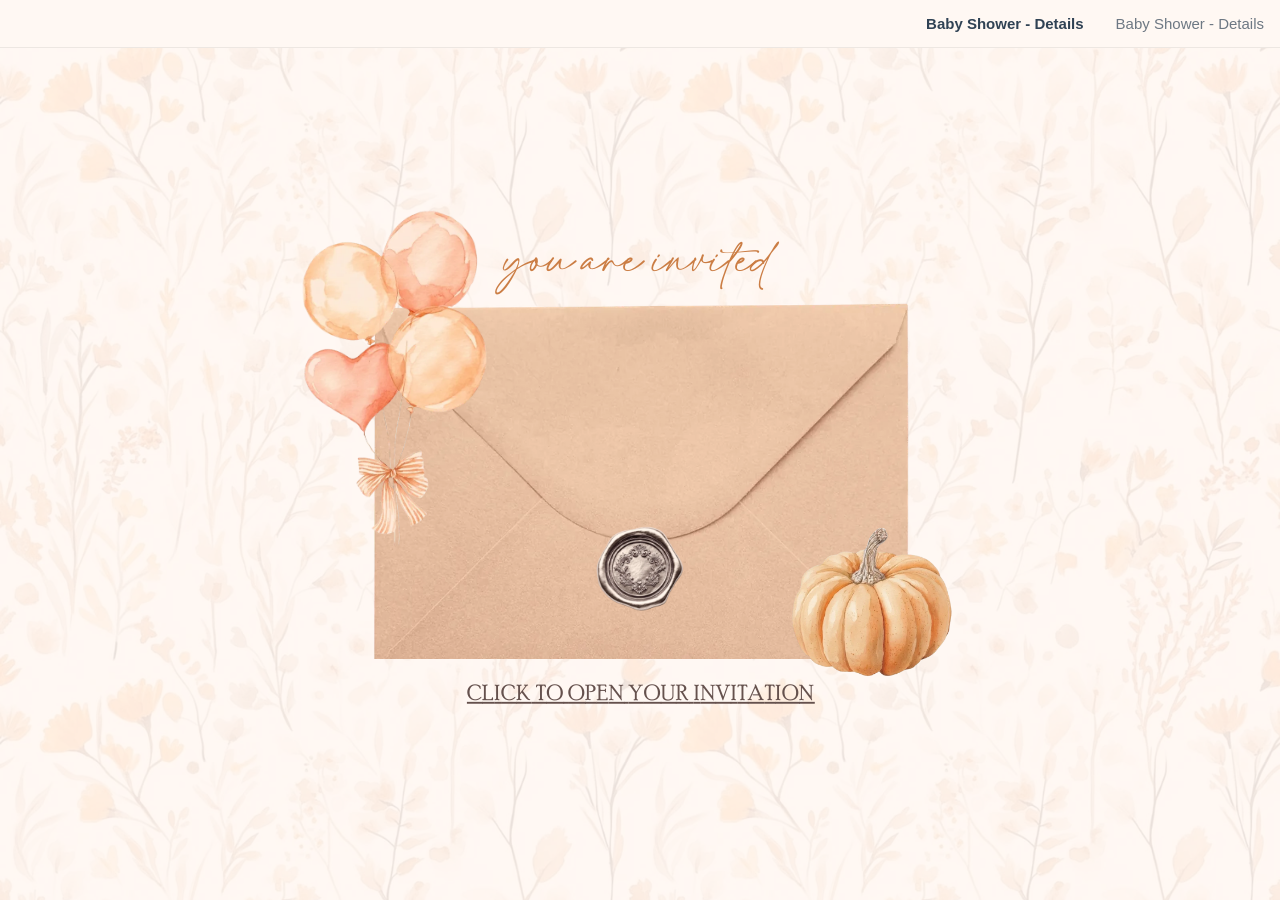
==== docs/baby-shower---details/index.html @ 25850e71 "Add self-hosted baby shower invite Static mirror of the Canva site, served from docs/ for GitHub Pag" ====
<!DOCTYPE html><html dir="ltr" lang="en" class="x-default-marker theme light classic x6brqfx x1yowkxt x19aimcq"><head><base href="../"><meta charset="utf-8"><title>Baby Shower - Details</title><meta name="app-name" content="export_website"/><meta name="build-version" content="500ca459d8d01e7590dbabec601bf9f5c8e6bdf1"/><meta name="build-release-name" content="20260820-23-500ca45"/><meta name="build-deployment-group" content="STABLE"/><meta name="viewport" content="width=device-width, initial-scale=1"><link href="_assets/acd63f635005832a.ltr.css" rel="stylesheet" integrity="sha512-QgDigJCfhQj65MSlaU1P/VemfzBLKkk+6ahr9y4tYtAR3T2nGmsw78jPq9HTZWpMby/q4lXwyQBRx/TDUc7kNQ==" crossorigin="anonymous"><link href="_assets/static_font_4.ltr.css" rel="stylesheet"><link href="_assets/d105451d07bf2055.runtime.js" rel="preload" as="script" crossorigin="anonymous" integrity="sha512-wRUWnZiLycyhO7qn0qrYxHeyLHwz5JadojsSnPGPlUNr213LH5rLWLmWm41vAhKdg6tF9+sAFKAA/bLR4vyXNw==" nonce="89d6a2b1-b1df-483b-be1b-7c624292c8c7"><link href="_assets/e6d9690df7022fb8.s4le6a.vendor.js" rel="preload" as="script" crossorigin="anonymous" integrity="sha512-CKTxAr+UOPx/MOoLT6ihX3xz5G6jP2q86jBMqT60c6kT+RnlKpA2RqUTjFa43m3XjRKkVQ3yGAwtSjfbxN0v2Q==" nonce="89d6a2b1-b1df-483b-be1b-7c624292c8c7"><link href="_assets/125ffa419580c0dd.vendor.js" rel="preload" as="script" crossorigin="anonymous" integrity="sha512-NsS28if6lqMJxaDwYnYZpDjxR3jMxktJc37xmRoxt8YHtCmtSBUWKAFw4uwiUGU1F+x9mT28WDMysdx0iHdJbA==" nonce="89d6a2b1-b1df-483b-be1b-7c624292c8c7"><link href="_assets/d14ee29a82318d1f.strings.js" rel="preload" as="script" crossorigin="anonymous" integrity="sha512-txiOpK2SBuTH9z87vEcuet8Ed2FWiIIXr56Ah/08j0OHQHk5W46cg/y5MxevEB1eQ1B3ZDSTPhLEH1ZRAQPU1g==" nonce="89d6a2b1-b1df-483b-be1b-7c624292c8c7"><link href="_assets/821b0fad4d706dd5.en.js" rel="preload" as="script" crossorigin="anonymous" integrity="sha512-OwD3gFedJGWi83TW+g8O37ODZQojE8Va5TqBjfpieT9PBHJoa/DtyzEXSVWChti1JByUhj5Yt8VctCtpMnjO8A==" nonce="89d6a2b1-b1df-483b-be1b-7c624292c8c7"><link href="_assets/5377dc2b9a1a1e37.js" rel="preload" as="script" crossorigin="anonymous" integrity="sha512-A6RAPfxGHLQe8QbNNgUe/f08e+DgvqV9MEEIVqkI9dmGmun9+1l/H2SyTQQVJe2eu0o5eZSCUCl9YZQEArNmtA==" nonce="89d6a2b1-b1df-483b-be1b-7c624292c8c7"><meta name="referrer" content="strict-origin-when-cross-origin"><meta property="og:title" content="Baby Shower - Details"><meta property="og:type" content="website"><link rel="shortcut icon" href="_assets/images/2d0b56e7e51cf11036ad8734bdb67e2d.png"><link rel="icon" href="_assets/images/e53c4bd8da5e491d9ab09e7cf0daf874.png" sizes="192x192"><link rel="apple-touch-icon" href="_assets/images/725b756a69a7d4c235070e51acd85560.png" sizes="180x180"><script nonce="89d6a2b1-b1df-483b-be1b-7c624292c8c7">window['__canva_website_bootstrap__'] = JSON.parse('{"A":"DAHRRnP2rHs","B":"eyJhbGciOiJkaXIiLCJlbmMiOiJBMjU2R0NNIiwia2lkIjoia2lkLTE3Nzg0NzAzNjEzOTQifQ..2yxfiLTBWwEML_5W.qm-2hS29lpz5TBvXkpZ0xm0xFbCnRbpQsZLqN9lm45HYV6x0X_euiQ5LFRGhKdgcXrUxJOrUbg.HXNuQMdtKKy8ZXgh-4aPdQ"}');</script><script nonce="89d6a2b1-b1df-483b-be1b-7c624292c8c7">
      document.addEventListener('contextmenu', (e) => {
        const isMedia = ['img', 'image', 'video', 'svg', 'picture'].some(
          tagName => tagName.localeCompare(e.target.tagName, undefined, { sensitivity: 'base' }) === 0,
        );
        isMedia && e.preventDefault();
      });
    </script><script nonce="89d6a2b1-b1df-483b-be1b-7c624292c8c7">
  const lang = navigator.language ? navigator.language : 'en';
  window.canva_installFooter = (container) => {
    if (!(container instanceof HTMLDivElement)) {
      return;
    }
    fetch('_footer?lang=' + encodeURIComponent(lang)).then(response => {
      if (response.status !== 200) {
        return;
      }
      response.text().then(footerStr => {
        container.innerHTML = '';
        const div = document.createElement('div');
        div.innerHTML = footerStr;
        for (const child of [...div.children]) {
          if (child.tagName.toLowerCase() !== 'script') {
            container.append(child);
          }
        }

        (() => { !function(){"use strict";const t={active:"active"},o={modalBackdrop:"modal_backdrop",termsAndConditionsModal:"modal",termsAndConditionsModalCloseButton:"form_close_initial",reportButton:"form_report",privacyPolicyModal:"privacy_policy_modal",privacyPolicyModalCloseButton:"form_close_privacy_policy",termsAndSupportFooterButton:"report_button",privacyPolicyFooterButton:"privacy_policy_button"};!function(){const c=document.getElementById(o.modalBackdrop);null!=c&&(function(c){const e=document.getElementById(o.termsAndConditionsModal),n=document.getElementById(o.termsAndConditionsModalCloseButton),l=document.getElementById(o.reportButton),i=document.getElementById(o.termsAndSupportFooterButton);if(null==e||null==n||null==l||null==i)return;l.onclick=()=>{const{origin:t,pathname:o}=window.location,c=t+o,e=l.dataset.reportUrl+encodeURIComponent(c);window.open(e)};const s=()=>{c.classList.remove(t.active),e.classList.remove(t.active),i.classList.remove(t.active),i.focus(),c.onclick=null};n.onclick=s,i.onclick=()=>{c.classList.add(t.active),c.onclick=s,e.classList.add(t.active),i.classList.add(t.active)}}(c),function(c){const e=document.getElementById(o.privacyPolicyModal),n=document.getElementById(o.privacyPolicyModalCloseButton),l=document.getElementById(o.privacyPolicyFooterButton);if(null==e||null==n||null==l)return;const i=()=>{c.classList.remove(t.active),e.classList.remove(t.active),l.classList.remove(t.active),l.focus(),c.onclick=null};n.onclick=i,l.onclick=()=>{c.classList.add(t.active),c.onclick=i,e.classList.add(t.active),l.classList.add(t.active)}}(c))}()}(); })();
      });
    });
  }
</script><script nonce="89d6a2b1-b1df-483b-be1b-7c624292c8c7">
    window.C_CAPTCHA_IMPLEMENTATION = 'RECAPTCHA';
</script><script nonce="89d6a2b1-b1df-483b-be1b-7c624292c8c7">
    window.C_CAPTCHA_KEY = '6LdpNmIrAAAAAHQVezN3pBAfDjQQ2qUpo881f24o';
</script></head><body><script nonce="89d6a2b1-b1df-483b-be1b-7c624292c8c7">(function () {var classList = document.documentElement.classList;if (classList.contains('adaptive') && window.matchMedia('(prefers-color-scheme: dark)').matches) {classList.remove.apply(classList, ["x6brqfx","x1yowkxt","x19aimcq"]);classList.add.apply(classList, ["xh8d450","x1yowkxt","xntwwlm"]);}document.documentElement.classList.replace('adaptive', window.matchMedia('(prefers-color-scheme: dark)').matches ? 'dark' : 'light');})();</script><div id="root"></div><script nonce="89d6a2b1-b1df-483b-be1b-7c624292c8c7">(function() {window['__canva_public_path__'] = '_assets\/'; window['bootstrap'] = JSON.parse('{"base":{"A?":"B","L":false,"N":false,"E":"500ca459d8d01e7590dbabec601bf9f5c8e6bdf1","j":"1724755","K":1787273975,"F":{"A?":"B"},"G":"CLIENT_FULL","I":"A","O":{"A?":"B"},"M":"/_online","U":[],"V":[],"a":{"K":"export_website","H":{}},"d":{"A":"wss://www.canva.com/_stream","B":{"F":"export_website"},"C":8388608},"b":{"A?":"H","C":{"a":"MOBILE_WEB"},"D":{"a":"MOBILE_WEB","c":"en"},"E":{},"P":[],"Q":[],"R":false,"S":false}},"page":{"A":{"B":{"A?":"A","A":"TAGcbLa0hys","B":1},"C":{"A":1366.0,"B":768.0,"C":"D"},"Q":[],"R":[],"P":"en","D":"Babyshower","E":"","F":[],"d":{},"G":{},"Y":{},"a":[],"b":[],"V":[],"W":[],"A":[{"A?":"j","Z":{"A?":"A","A":"TAGcbLa0hys","B":1},"a":"PBMSxjPGY8XqmzQ9","B":"Baby Shower - Details","R":false,"S":false,"U":false,"P":"0","Q":{},"v":"B","t":[{"A?":"i","a":"PB1SqkdXmCSpwvNP","R":false,"S":false,"U":false,"Q":{},"K":23,"W":[],"X":[],"H":[],"L":{},"C":{"A":1366.0,"B":813.0,"C":"D"},"D":{"A":true,"B":{"A":{"A?":"d","A":"MAHNf43MCvk","B":1},"B":{"A":-276.5,"B":0.0,"D":1366.0,"C":1366.0,"E":0.0},"E":0.9,"C":{}},"C":"#fff8f3","D":0.0,"F":false,"J":false,"G":false,"H":false},"r":[],"E":[{"A?":"I","A":228.09621901103114,"B":393.4161917331187,"D":579.1676165337628,"C":380.5766710308432,"E":0.0,"F":0.0,"BD":[],"BE":[],"BA":[],"BB":[],"Q":false,"S":false,"P":[],"5":{},"T":{},"W":{},"_":"LBqMHwMw6YZtmnRc","a":{"B":{"A":{"A?":"d","A":"MAHJQiAlcM4","B":1},"I":{"A?":"d","A":"MAHPWquIUAo","B":1},"B":{"A":-2.842170943040401E-14,"B":0.0,"D":579.1676165337628,"C":419.62560158423366,"E":0.0},"E":0.0,"C":{}},"D":0.0,"F":false,"J":false,"G":false,"H":false},"e":[]},{"A?":"I","A":466.7837396327395,"B":635.4920028657002,"D":95.0159942685988,"C":91.990007189981,"E":0.0,"F":0.0,"BD":[],"BE":[],"BA":[],"BB":[],"X":{"A?":"A"},"G":"#page-1","Q":false,"S":false,"P":[],"5":{},"T":{},"W":{},"_":"LBGw7cLMtd4BW5rt","a":{"B":{"A":{"A?":"d","A":"MAHJQgu48QM","B":1},"B":{"A":0.0,"B":0.0,"D":95.0159942685988,"C":91.990007189981,"E":0.0},"E":0.0,"C":{}},"D":0.0,"F":false,"J":false,"G":false,"H":false},"e":[]},{"A?":"K","A":169.92358298065346,"B":360.47579826660956,"D":645.0484034667809,"C":51.84172304251331,"E":0.0,"F":0.0,"BD":[],"BE":[],"BA":[],"BB":[],"Q":false,"S":false,"P":[],"5":{},"T":{},"W":{},"_":"LBlWVHsdx07p65pQ","a":{"A":[{"A?":"A","A":"you are invited\\n"}],"B":[{"A?":"A","A":{"color":{"B":"#cb7d44"},"fill-id":{"B":"none"},"font-family":{"B":"YAGw92_xkTk,0"},"font-size":{"B":"38.1533"},"font-style":{"B":"italic"},"text-align":{"B":"center"},"tracking":{"B":"11.0"}}},{"A?":"B","A":15},{"A?":"A","A":{"direction":{"B":"ltr"},"leading":{"B":"1400.0"}}},{"A?":"B","A":1},{"A?":"A","A":{"color":{},"direction":{},"fill-id":{},"font-family":{},"font-size":{},"font-style":{},"leading":{},"text-align":{},"tracking":{}}}],"E":{},"G":{}},"b":{"A":[16]},"d":"A","e":564.5148080695961,"f":45.36934,"l":false,"g":false,"h":"A"},{"A?":"I","A":463.0478050337038,"B":839.8180529687322,"D":179.83346653873474,"C":173.58681835223084,"E":0.0,"F":0.0,"BD":[],"BE":[],"BA":[],"BB":[],"X":{"A?":"B","A":7,"B":{"G":{"A":3125000.0}}},"Q":false,"S":false,"P":[],"5":{},"T":{},"W":{},"_":"LBrKFkLsskm3rwDq","a":{"B":{"A":{"A?":"d","A":"MAHO5i4cE_Y","B":1},"I":{"A?":"d","A":"MAHO5wXU870","B":1},"B":{"A":-13.689104765786439,"B":-4.263256414560601E-14,"D":179.8334665387348,"C":251.9144592827147,"E":0.0},"E":0.0,"C":{}},"D":0.0,"F":false,"J":false,"G":false,"H":false},"d":{"A":0.0,"B":"#000000","C":[],"f":true},"e":[0.0]},{"A?":"I","A":125.13076992357566,"B":294.07198339374145,"D":259.1798828285873,"C":362.971826646517,"E":0.0,"F":0.0,"BD":[],"BE":[],"BA":[],"BB":[],"3":{},"Q":false,"S":false,"P":[],"5":{},"T":{},"W":{},"_":"LBkmxJ4548bM5c9M","a":{"B":{"A":{"A?":"d","A":"MAHO6Kl16a0","B":1},"I":{"A?":"d","A":"MAHO6LpZu7M","B":1},"B":{"A":0.0,"B":0.0,"D":259.1798828285873,"C":362.971826646517,"E":0.0},"E":0.0,"C":{}},"D":0.0,"F":false,"J":false,"G":false,"H":false},"e":[]},{"A?":"K","A":632.0288269836146,"B":412.0983508743665,"D":541.8032982512673,"C":27.32292,"E":0.0,"F":0.0,"BD":[],"BE":[],"BA":[],"BB":[],"X":{"A?":"B","A":29,"B":{"D":"C","G":{},"H":{}}},"Q":false,"S":false,"P":[],"5":{},"T":{},"W":{},"_":"LBW2SLxhJD4jc75G","a":{"A":[{"A?":"A","A":"CLICK TO OPEN YOUR INVITATION\\n"}],"B":[{"A?":"A","A":{"color":{"B":"#65514d"},"decoration":{"B":"underline"},"fill-id":{"B":"none"},"font-family":{"B":"YAG0qMT7R-o,0"},"font-kerning":{"B":"normal"},"font-size":{"B":"23.3854"},"link":{"B":"#page-1"},"text-align":{"B":"center"},"tracking":{"B":"50.0"}}},{"A?":"B","A":29},{"A?":"A","A":{"direction":{"B":"ltr"},"font-feature-calt":{"B":"off"},"font-feature-clig":{"B":"off"},"font-feature-liga":{"B":"off"},"font-size-modifier":{"B":"1"},"head-indent":{"B":"0.0"},"kerning":{"B":"0.0"},"leading":{"B":"1400.0"},"list-level":{"B":"0.0"},"list-marker":{"B":"none"},"list-number-set":{"B":"none"},"semantics":{"B":"p"},"spacing":{"B":"0.0"},"start-us":{"B":"0"},"strikethrough":{"B":"none"},"style":{"B":"body"},"text-transform":{"B":"none"},"vertical-align":{"B":"0%"}}},{"A?":"B","A":1},{"A?":"A","A":{"color":{},"decoration":{},"direction":{},"fill-id":{},"font-family":{},"font-feature-calt":{},"font-feature-clig":{},"font-feature-liga":{},"font-kerning":{},"font-size":{},"font-size-modifier":{},"head-indent":{},"kerning":{},"leading":{},"link":{},"list-level":{},"list-marker":{},"list-number-set":{},"semantics":{},"spacing":{},"start-us":{},"strikethrough":{},"style":{},"text-align":{},"text-transform":{},"tracking":{},"vertical-align":{}}}],"E":{},"G":{}},"b":{"A":[30]},"d":"A","l":false,"h":"A"}],"I":[]}],"u":[],"L":{}},{"A?":"j","Z":{"A?":"A","A":"TAGcbLa0hys","B":1},"a":"PBz3sbVr6mb7Tqd3","B":"Baby Shower - Details","R":false,"S":false,"U":false,"P":"1","Q":{},"v":"B","t":[{"A?":"i","a":"PBY2jMqYzBMm2392","R":false,"S":false,"U":false,"Q":{},"W":[],"X":[],"H":[],"L":{},"C":{"A":1366.0,"B":951.0,"C":"D"},"D":{"A":true,"B":{"A":{"A?":"d","A":"MAHNf43MCvk","B":1},"B":{"A":-207.5,"B":0.0,"D":1366.0,"C":1366.0,"E":0.0},"E":0.87,"C":{}},"C":"#fff8f3","D":0.0,"F":false,"J":false,"G":false,"H":false},"r":[],"E":[{"A?":"J","A":0.0,"B":444.23248236791284,"D":477.33390480576816,"C":955.6142100466484,"E":0.0,"F":0.0,"BD":[],"BE":[],"BA":[],"BB":[],"X":{"A?":"B","A":1,"B":{"C":"B","G":{"A":322580.6451612903}}},"Q":false,"S":false,"P":[],"5":{},"T":{},"W":{},"_":"LBfJvpHBgfjLpZRS","a":{"A":0.0,"B":0.0,"D":64.0,"C":64.0},"b":[{"A":"M0 0H64V64H0z","B":{"C":"#ffffff","D":0.0,"F":false,"J":false,"G":false,"H":false},"C":{"A":1.0,"B":"#ffffff","C":[],"f":false},"D":0.0}],"d":[],"c":{"A":{"A":0.0,"B":0.0,"D":64.0,"C":64.0},"B":113.45230187602021,"C":227.12954337350652,"D":"A","E":"A"},"e":{"A":false,"B":false},"f":[{"A":{"A":[{"A?":"A","A":"\\n"}],"B":[{"A?":"A","A":{"color":{"B":"#000000"},"decoration":{"B":"none"},"direction":{"B":"ltr"},"fill-id":{"B":"none"},"font-family":{"B":"YAFdJsZqKzQ,0"},"font-feature-calt":{"B":"off"},"font-feature-clig":{"B":"off"},"font-feature-liga":{"B":"off"},"font-kerning":{"B":"none"},"font-size":{"B":"18.6047"},"font-size-modifier":{"B":"1"},"font-style":{"B":"normal"},"font-weight":{"B":"normal"},"head-indent":{"B":"0.0"},"kerning":{"B":"0.0"},"leading":{"B":"1120.0"},"link":{"B":""},"list-level":{"B":"0.0"},"list-marker":{"B":"none"},"list-number-set":{"B":"none"},"semantics":{"B":"p"},"spacing":{"B":"0.0"},"start-us":{"B":"0"},"strikethrough":{"B":"none"},"style":{"B":"body"},"text-align":{"B":"center"},"text-transform":{"B":"uppercase"},"tracking":{"B":"0.0"},"vertical-align":{"B":"0%"}}},{"A?":"B","A":1},{"A?":"A","A":{"color":{},"decoration":{},"direction":{},"fill-id":{},"font-family":{},"font-feature-calt":{},"font-feature-clig":{},"font-feature-liga":{},"font-kerning":{},"font-size":{},"font-size-modifier":{},"font-style":{},"font-weight":{},"head-indent":{},"kerning":{},"leading":{},"link":{},"list-level":{},"list-marker":{},"list-number-set":{},"semantics":{},"spacing":{},"start-us":{},"strikethrough":{},"style":{},"text-align":{},"text-transform":{},"tracking":{},"vertical-align":{}}}],"E":{},"G":{}},"B":{"A":[]},"D":{"A":0.0,"B":0.0,"D":64.0,"C":64.0},"E":[3.9107142857142856],"F":"B"}],"g":[],"h":{"A?":"H","A":955.6142100466484}},{"A?":"I","A":-0.13203696669344822,"B":688.2322446761232,"D":233.3341424975579,"C":326.7758245625522,"E":0.0,"F":0.25,"BD":[],"BE":[],"BA":[],"BB":[],"X":{"A?":"B","A":30,"B":{"G":{"A":2800000.0,"C":{"A":"VAF8jngWNaU"}}}},"Q":false,"S":false,"P":[],"5":{},"T":{},"W":{},"_":"LBHTPmYy2GMgkjfs","a":{"B":{"A":{"A?":"d","A":"MAHO6Khewt4","B":1},"I":{"A?":"d","A":"MAHO6QHqZ80","B":1},"B":{"A":0.0,"B":0.0,"D":233.3341424975579,"C":326.7758245625522,"E":0.0},"E":0.0,"C":{}},"D":0.0,"F":false,"J":false,"G":false,"H":false},"e":[]},{"A?":"I","A":660.5027239703152,"B":443.96522972219447,"D":207.42945990879966,"C":290.49727602968477,"E":0.0,"F":0.6,"BD":[],"BE":[],"BA":[],"BB":[],"X":{"A?":"B","A":30,"B":{"G":{"A":2800000.0,"C":{"A":"VAF8jngWNaU"}}}},"Q":false,"S":false,"P":[],"5":{},"T":{},"W":{},"_":"LBxLYPDbTHjjlsLD","a":{"B":{"A":{"A?":"d","A":"MAHO6DEyWUc","B":1},"I":{"A?":"d","A":"MAHO6dYk7sY","B":1},"B":{"A":0.0,"B":0.0,"D":207.42945990879966,"C":290.49727602968477,"E":0.0},"E":0.0,"C":{}},"D":0.0,"F":false,"J":false,"G":false,"H":false},"e":[]},{"A?":"K","A":611.7312575590912,"B":626.501351187165,"D":118.80762627950283,"C":58.54051657253659,"E":0.0,"F":0.0,"BD":[],"BE":[],"BA":[],"BB":[],"X":{"A?":"B","A":7,"B":{"G":{"A":3333333.3333333335},"H":{"A":1333333.3333333335}}},"Q":false,"S":false,"N":"do-not-change","P":[],"5":{},"T":{},"W":{},"_":"LByz1nzhlvrGwCXl","a":{"A":[{"A?":"A","A":"19\\n"}],"B":[{"A?":"A","A":{"color":{"B":"#cb7d44"},"font-family":{"B":"YAFdJnPX3ZE,0"},"font-size":{"B":"45.6063"},"leading":{"B":"960.0"},"text-align":{"B":"center"},"text-transform":{"B":"uppercase"}}},{"A?":"B","A":2},{"A?":"A","A":{"decoration":{"B":"none"},"direction":{"B":"ltr"},"fill-id":{"B":"none"},"font-feature-calt":{"B":"off"},"font-feature-clig":{"B":"off"},"font-feature-liga":{"B":"off"},"font-kerning":{"B":"none"},"head-indent":{"B":"0.0"},"kerning":{"B":"0.0"},"link":{"B":""},"list-level":{"B":"0.0"},"list-marker":{"B":"none"},"spacing":{"B":"0.0"},"strikethrough":{"B":"none"},"style":{"B":"body"},"tracking":{"B":"0.0"}}},{"A?":"B","A":1},{"A?":"A","A":{"color":{},"decoration":{},"direction":{},"fill-id":{},"font-family":{},"font-feature-calt":{},"font-feature-clig":{},"font-feature-liga":{},"font-kerning":{},"font-size":{},"head-indent":{},"kerning":{},"leading":{},"link":{},"list-level":{},"list-marker":{},"spacing":{},"strikethrough":{},"style":{},"text-align":{},"text-transform":{},"tracking":{}}}],"E":{},"G":{}},"b":{"A":[3]},"d":"A","e":109.48209213717777,"f":53.945512,"l":false,"g":false,"h":"A"},{"A?":"U","A":615.233540851532,"B":550.9404534338953,"D":92.1036561408233,"C":0.9956102409451507,"E":0.0,"F":0.0,"BD":[],"BE":[],"BA":[],"BB":[],"Q":false,"S":false,"P":[],"5":{},"T":{},"W":{},"_":"LB9BbYScd9snr2Mb","a":1,"b":{"C":{"A":615.7313459720045,"B":550.9404534338953}},"c":{"C":{"A":615.7313459720045,"B":643.0441095747186}},"d":"#000000","e":[],"f":true,"g":[],"h":[]},{"A?":"U","A":662.3590181549995,"B":550.9404534338953,"D":92.1036561408233,"C":0.9956102409451507,"E":0.0,"F":0.0,"BD":[],"BE":[],"BA":[],"BB":[],"Q":false,"S":false,"P":[],"5":{},"T":{},"W":{},"_":"LBQdLF4Fgd81MJ0R","a":1,"b":{"C":{"A":662.856823275472,"B":550.9404534338953}},"c":{"C":{"A":662.856823275472,"B":643.0441095747186}},"d":"#000000","e":[],"f":true,"g":[],"h":[]},{"A?":"U","A":614.4529730779641,"B":722.7547599668758,"D":92.10365614082296,"C":0.9956102409451507,"E":0.0,"F":0.0,"BD":[],"BE":[],"BA":[],"BB":[],"Q":false,"S":false,"P":[],"5":{},"T":{},"W":{},"_":"LBhzZmsJRDHlJws4","a":1,"b":{"C":{"A":614.9507781984366,"B":722.7547599668758}},"c":{"C":{"A":614.9507781984366,"B":814.8584161076988}},"d":"#000000","e":[],"f":true,"g":[],"h":[]},{"A?":"U","A":661.5784503814314,"B":722.7547599668758,"D":92.10365614082296,"C":0.9956102409451507,"E":0.0,"F":0.0,"BD":[],"BE":[],"BA":[],"BB":[],"Q":false,"S":false,"P":[],"5":{},"T":{},"W":{},"_":"LBjjdYYnGjgbsyMp","a":1,"b":{"C":{"A":662.0762555019039,"B":722.7547599668758}},"c":{"C":{"A":662.0762555019039,"B":814.8584161076988}},"d":"#000000","e":[],"f":true,"g":[],"h":[]},{"A?":"J","A":772.9271554395792,"B":517.6797457550765,"D":330.439378031441,"C":40.07674480925303,"E":0.0,"F":0.0,"BD":[],"BE":[],"BA":[],"BB":[],"X":{"A?":"B","A":7,"B":{"G":{"A":1470588.2352941176},"H":{"A":588235.294117647}}},"Q":false,"S":false,"P":[],"5":{},"T":{},"W":{},"_":"LBxyq7wkV7Mmrs9q","a":{"A":0.0,"B":0.0,"D":64.0,"C":64.0},"b":[{"A":"M0 0H64V64H0z","B":{"C":"#efdeca","D":0.0,"F":false,"J":false,"G":false,"H":false},"C":{"A":1.0,"B":"#cd5d02","C":[],"f":true},"D":7.0}],"d":[],"c":{"A":{"A":0.0,"B":0.0,"D":64.0,"C":64.0},"B":73.47518904092044,"C":8.91130596645904,"D":"A","E":"A"},"e":{"A":false,"B":false},"f":[{"A":{"A":[{"A?":"A","A":"\\n"}],"B":[{"A?":"A","A":{"color":{"B":"#000000"},"decoration":{"B":"none"},"direction":{"B":"ltr"},"font-family":{"B":"YAFdJhX-538,0"},"font-feature-calt":{"B":"off"},"font-feature-clig":{"B":"off"},"font-feature-liga":{"B":"off"},"font-kerning":{"B":"none"},"font-size":{"B":"20.9251"},"font-size-modifier":{"B":"1"},"font-style":{"B":"normal"},"font-weight":{"B":"normal"},"head-indent":{"B":"0.0"},"kerning":{"B":"0.0"},"leading":{"B":"1120.0"},"link":{"B":""},"list-level":{"B":"0.0"},"list-marker":{"B":"none"},"semantics":{"B":"p"},"spacing":{"B":"0.0"},"start-us":{"B":"0"},"strikethrough":{"B":"none"},"style":{"B":"body"},"text-align":{"B":"center"},"text-transform":{"B":"uppercase"},"tracking":{"B":"0.0"},"vertical-align":{"B":"0%"}}},{"A?":"B","A":1},{"A?":"A","A":{"color":{},"decoration":{},"direction":{},"font-family":{},"font-feature-calt":{},"font-feature-clig":{},"font-feature-liga":{},"font-kerning":{},"font-size":{},"font-size-modifier":{},"font-style":{},"font-weight":{},"head-indent":{},"kerning":{},"leading":{},"link":{},"list-level":{},"list-marker":{},"semantics":{},"spacing":{},"start-us":{},"strikethrough":{},"style":{},"text-align":{},"text-transform":{},"tracking":{},"vertical-align":{}}}],"E":{},"G":{}},"B":{"A":[]},"D":{"A":0.0,"B":0.0,"D":64.0,"C":64.0},"E":[3.9715777314590617],"F":"B"}],"g":[],"h":{"A?":"H","A":40.07674480925303}},{"A?":"I","A":780.4478051893255,"B":551.7420448908006,"D":15.862415811438757,"C":24.100355514616894,"E":0.0,"F":0.0,"BD":[],"BE":[],"BA":[],"BB":[],"X":{"A?":"B","A":2},"Q":false,"S":false,"P":[],"5":{},"T":{},"W":{},"_":"LBsq90KSZ7qwB02q","a":{"A":false,"B":{"A":{"A?":"d","A":"MAFcfYPybZw","B":1},"B":{"A":-1.7763568394002505E-15,"B":-8.881784197001252E-16,"D":15.862415811438758,"C":24.100355514616897,"E":0.0},"E":0.0,"C":{"#000000":"#cb7d44"}},"D":0.0,"F":false,"J":false,"G":false,"H":false},"e":[]},{"A?":"K","A":780.4049825071695,"B":562.912625055769,"D":239.97361943005595,"C":26.118756,"E":0.0,"F":0.0,"BD":[],"BE":[],"BA":[],"BB":[],"X":{"A?":"B","A":8,"B":{"C":"B","G":{"A":769230.7692307692}}},"Q":false,"S":false,"P":[],"5":{},"T":{},"W":{},"_":"LBN1f6CwPLX2DpgK","a":{"A":[{"A?":"A","A":"google maps\\n"}],"B":[{"A?":"A","A":{"color":{"B":"#cb7d44"},"decoration":{"B":"underline"},"direction":{"B":"ltr"},"fill-id":{"B":"none"},"font-family":{"B":"YACgEeV8bIQ,0"},"font-feature-calt":{"B":"off"},"font-feature-clig":{"B":"off"},"font-feature-liga":{"B":"off"},"font-kerning":{"B":"none"},"font-size":{"B":"22.0311"},"font-size-modifier":{"B":"1"},"font-style":{"B":"normal"},"font-weight":{"B":"normal"},"head-indent":{"B":"0.0"},"kerning":{"B":"0.0"},"leading":{"B":"1240.0"},"link":{"B":"https://www.google.ru/maps/place/7448+Wendy+Dr,+Rohnert+Park,+CA+94928/@38.3229179,-122.6718976,785m/data=!3m2!1e3!4b1!4m6!3m5!1s0x80844b1f1d202591:0x9edb8d272e59816!8m2!3d38.3229137!4d-122.6693227!16s%2Fg%2F11v6wp3zpv?entry=ttu&g_ep=EgoyMDI2MDcyOS4wIKXMDSoASAFQAw%3D%3D"},"list-level":{"B":"0.0"},"list-marker":{"B":"none"},"list-number-set":{"B":"none"},"semantics":{"B":"p"},"spacing":{"B":"0.0"},"start-us":{"B":"0"},"strikethrough":{"B":"none"},"style":{"B":"body"},"text-align":{"B":"center"},"text-transform":{"B":"uppercase"},"tracking":{"B":"162.0"},"vertical-align":{"B":"0%"}}},{"A?":"B","A":12},{"A?":"A","A":{"color":{},"decoration":{},"direction":{},"fill-id":{},"font-family":{},"font-feature-calt":{},"font-feature-clig":{},"font-feature-liga":{},"font-kerning":{},"font-size":{},"font-size-modifier":{},"font-style":{},"font-weight":{},"head-indent":{},"kerning":{},"leading":{},"link":{},"list-level":{},"list-marker":{},"list-number-set":{},"semantics":{},"spacing":{},"start-us":{},"strikethrough":{},"style":{},"text-align":{},"text-transform":{},"tracking":{},"vertical-align":{}}}],"E":{},"G":{}},"b":{"A":[12]},"d":"A","l":false,"h":"A"},{"A?":"I","A":781.4789159821293,"B":798.9960002962599,"D":15.862415811438757,"C":24.100355514616894,"E":0.0,"F":0.0,"BD":[],"BE":[],"BA":[],"BB":[],"X":{"A?":"B","A":2},"Q":false,"S":false,"P":[],"5":{},"T":{},"W":{},"_":"LB2vJwG5cCqHBd2C","a":{"A":false,"B":{"A":{"A?":"d","A":"MAFcfYPybZw","B":1},"B":{"A":-1.7763568394002505E-15,"B":-8.881784197001252E-16,"D":15.862415811438758,"C":24.100355514616897,"E":0.0},"E":0.0,"C":{"#000000":"#cb7d44"}},"D":0.0,"F":false,"J":false,"G":false,"H":false},"e":[]},{"A?":"I","A":253.35355732145507,"B":470.51230879080003,"D":127.91016474053055,"C":160.71334042013788,"E":-170.99760569984397,"F":0.0,"BD":[],"BE":[],"BA":[],"BB":[],"Q":false,"S":false,"P":[],"5":{},"T":{},"W":{},"_":"LBd9Vlbm3pymrbwL","a":{"B":{"A":{"A?":"d","A":"MAGuM_yl1H0","B":1},"B":{"A":1.4210854715202004E-14,"B":-9.947598300641403E-14,"D":160.71334042013788,"C":160.71334042013788,"E":0.0},"E":0.0,"C":{}},"D":0.0,"F":false,"J":false,"G":false,"H":false},"e":[]},{"A?":"I","A":258.2039561749587,"B":512.122836453944,"D":352.21881644435797,"C":119.97453435135944,"E":0.0,"F":0.09,"BD":[],"BE":[],"BA":[],"BB":[],"X":{"A?":"B","A":1,"B":{"C":"C","G":{"A":1136363.6363636365},"H":{"A":454545.45454545453}}},"Q":false,"S":false,"P":[],"5":{},"T":{},"W":{},"_":"LBPf2PqcZ0DXqtHQ","a":{"B":{"A":{"A?":"d","A":"MAGuMl2Ysng","B":1},"B":{"A":1.4210854715202004E-14,"B":0.0,"D":352.21881644435797,"C":119.97453435135941,"E":0.0},"E":0.0,"C":{}},"D":0.0,"F":false,"J":false,"G":false,"H":false},"e":[]},{"A?":"I","A":296.56395800829466,"B":550.9404534338953,"D":81.25199748661018,"C":102.56500561392754,"E":0.0,"F":0.0,"BD":[],"BE":[],"BA":[],"BB":[],"X":{"A?":"B","A":7,"B":{"G":{"A":1388888.888888889},"H":{"A":555555.5555555556}}},"Q":false,"S":false,"P":[],"5":{},"T":{},"W":{},"_":"LBzFKFbCS455DSQm","a":{"B":{"A":{"A?":"d","A":"MAHO6SOHU9U","B":1},"I":{"A?":"d","A":"MAHO6SeAcn0","B":1},"B":{"A":-2.9610776844421522,"B":7.105427357601002E-15,"D":81.25199748661018,"C":113.79041314675732,"E":0.0},"E":0.0,"C":{}},"D":0.0,"F":false,"J":false,"G":false,"H":false},"d":{"A":0.0,"B":"#000000","C":[],"f":true},"e":[0.0]},{"A?":"I","A":294.41951853498693,"B":745.2290922926688,"D":90.74628759375133,"C":127.11928658823717,"E":-10.664203950402436,"F":0.0,"BD":[],"BE":[],"BA":[],"BB":[],"X":{"A?":"B","A":7,"B":{"G":{"A":2000000.0}}},"Q":false,"S":false,"P":[],"5":{},"T":{},"W":{},"_":"LBlkKxTxWMwRh8N6","a":{"B":{"A":{"A?":"d","A":"MAHO5i4cE_Y","B":1},"I":{"A?":"d","A":"MAHO6fhHJMY","B":1},"B":{"A":-1.4210854715202004E-14,"B":-1.4210854715202004E-14,"D":90.74628759375136,"C":127.1192865882372,"E":0.0},"E":0.0,"C":{}},"D":0.0,"F":false,"J":false,"G":false,"H":false},"d":{"A":0.0,"B":"#000000","C":[],"f":true},"e":[0.0]},{"A?":"I","A":288.3842920592351,"B":777.5762166293574,"D":9.400209529963425,"C":23.89883778804261,"E":0.0,"F":0.0,"BD":[],"BE":[],"BA":[],"BB":[],"Q":false,"S":false,"P":[],"5":{},"T":{},"W":{},"_":"LBZwSs8vChKzglDg","a":{"B":{"A":{"A?":"d","A":"MAGuMusHVgM","B":1},"B":{"A":0.0,"B":0.0,"D":9.400209529963425,"C":23.89883778804261,"E":0.0},"E":0.0,"C":{}},"D":0.0,"F":false,"J":false,"G":false,"H":false},"e":[]},{"A?":"I","A":286.3957997581624,"B":831.5090746050475,"D":61.839380809562684,"C":63.590847184951976,"E":-33.638383140163185,"F":0.0,"BD":[],"BE":[],"BA":[],"BB":[],"X":{"A?":"B","A":7,"B":{"G":{"A":4166666.666666667}}},"Q":false,"S":false,"P":[],"5":{},"T":{},"W":{},"_":"LB5r65fS4Gy52wXX","a":{"B":{"A":{"A?":"d","A":"MAHO6tiluec","B":1},"I":{"A?":"d","A":"MAHO6hUIgf0","B":1},"B":{"A":-11.522343051805652,"B":0.0,"D":61.839380809562684,"C":86.60376247635514,"E":0.0},"E":0.0,"C":{}},"D":0.0,"F":false,"J":false,"G":false,"H":false},"d":{"A":0.0,"B":"#000000","C":[],"f":true},"e":[0.0]},{"A?":"I","A":283.93313733709454,"B":486.85480162093245,"D":68.61522537889655,"C":68.61522537889655,"E":18.049659799565706,"F":0.0,"BD":[],"BE":[],"BA":[],"BB":[],"X":{"A?":"B","A":7,"B":{"G":{"A":3846153.846153846},"H":{"A":1538461.5384615385}}},"Q":false,"S":false,"P":[],"5":{},"T":{},"W":{},"_":"LBqS5Yh6fC5l6S3J","a":{"B":{"A":{"A?":"d","A":"MAGuM7MNpVQ","B":1},"I":{"A?":"d","A":"MAHO6Zob7zA","B":1},"B":{"A":0.0,"B":0.0,"D":68.61522537889655,"C":68.61522537889655,"E":0.0},"E":0.0,"C":{}},"D":0.0,"F":false,"J":false,"G":false,"H":false},"e":[]},{"A?":"I","A":288.3842920592351,"B":583.4533637122458,"D":9.400209529963425,"C":23.89883778804261,"E":0.0,"F":0.0,"BD":[],"BE":[],"BA":[],"BB":[],"Q":false,"S":false,"P":[],"5":{},"T":{},"W":{},"_":"LBcFkHKw73Ns8pSf","a":{"B":{"A":{"A?":"d","A":"MAGuMusHVgM","B":1},"B":{"A":0.0,"B":0.0,"D":9.400209529963425,"C":23.89883778804261,"E":0.0},"E":0.0,"C":{}},"D":0.0,"F":false,"J":false,"G":false,"H":false},"e":[]},{"A?":"I","A":296.7480449553645,"B":628.0352232663712,"D":115.73988212109079,"C":162.0894182482869,"E":0.0,"F":0.0,"BD":[],"BE":[],"BA":[],"BB":[],"X":{"A?":"B","A":7,"B":{"G":{"A":862068.9655172414}}},"Q":false,"S":false,"P":[],"5":{},"T":{},"W":{},"_":"LBywfxFslnhJGHhz","a":{"B":{"A":{"A?":"d","A":"MAHO6Gd0qn4","B":1},"I":{"A?":"d","A":"MAHO6UPDl8o","B":1},"B":{"A":0.0,"B":0.0,"D":115.73988212109079,"C":162.0894182482869,"E":0.0},"E":0.0,"C":{}},"D":0.0,"F":false,"J":false,"G":false,"H":false},"d":{"A":0.0,"B":"#000000","C":[],"f":true},"e":[0.0]},{"A?":"I","A":321.72949751001937,"B":657.3620350315734,"D":57.08625859068638,"C":52.23392661047802,"E":0.0,"F":0.0,"BD":[],"BE":[],"BA":[],"BB":[],"Q":false,"S":false,"P":[],"5":{},"T":{},"W":{},"_":"LBHFt3MljxGtNN5z","a":{"B":{"A":{"A?":"d","A":"MAHNf3LHPkM","B":1},"B":{"A":-1.0658141036401503E-14,"B":0.0,"D":57.08625859068638,"C":52.233926610478036,"E":0.0},"E":0.0,"C":{}},"D":0.0,"F":false,"J":false,"G":false,"H":false},"e":[]},{"A?":"K","A":831.0039002488322,"B":479.53534956755124,"D":406.9293008648975,"C":99.280014,"E":0.0,"F":0.0,"BD":[],"BE":[],"BA":[],"BB":[],"X":{"A?":"B","A":26,"B":{"C":"E","G":{"A":3018867.9245283017},"H":{"A":188679.24528301886}}},"Q":false,"S":false,"P":[],"5":{},"T":{},"W":{},"_":"LBYq5Wb3dHb6xg16","a":{"A":[{"A?":"A","A":"We can’t wait to celebrate this special day with you\\n"}],"B":[{"A?":"A","A":{"color":{"B":"#000000"},"decoration":{"B":"none"},"direction":{"B":"ltr"},"fill-id":{"B":"none"},"font-family":{"B":"YADpK2K4GhA,0"},"font-feature-calt":{"B":"off"},"font-feature-clig":{"B":"off"},"font-feature-liga":{"B":"off"},"font-kerning":{"B":"none"},"font-size":{"B":"50.6667"},"font-size-modifier":{"B":"1"},"head-indent":{"B":"0.0"},"kerning":{"B":"0.0"},"leading":{"B":"780.0"},"link":{"B":""},"list-level":{"B":"0.0"},"list-marker":{"B":"none"},"list-number-set":{"B":"none"},"semantics":{"B":"p"},"start-us":{"B":"0"},"strikethrough":{"B":"none"},"style":{"B":"body"},"text-align":{"B":"center"},"text-transform":{"B":"none"},"tracking":{"B":"-3.0"},"vertical-align":{"B":"0%"}}},{"A?":"B","A":53},{"A?":"A","A":{"color":{},"decoration":{},"direction":{},"fill-id":{},"font-family":{},"font-feature-calt":{},"font-feature-clig":{},"font-feature-liga":{},"font-kerning":{},"font-size":{},"font-size-modifier":{},"head-indent":{},"kerning":{},"leading":{},"link":{},"list-level":{},"list-marker":{},"list-number-set":{},"semantics":{},"start-us":{},"strikethrough":{},"style":{},"text-align":{},"text-transform":{},"tracking":{},"vertical-align":{}}}],"E":{},"G":{}},"b":{"A":[27,26]},"d":"A","l":false,"g":false,"h":"A"},{"A?":"K","A":476.3413033578495,"B":484.8831936596104,"D":400.635832702564,"C":39.59525,"E":0.0,"F":0.0,"BD":[],"BE":[],"BA":[],"BB":[],"X":{"A?":"B","A":19,"B":{"A":0.29,"G":{}}},"Q":false,"S":false,"P":[],"5":{},"T":{},"W":{},"_":"LBYQDtSqWRsqVChd","a":{"A":[{"A?":"A","A":"please join us for a baby shower\\nhonoring\\n"}],"B":[{"A?":"A","A":{"font-family":{"B":"YACgEeV8bIQ,0"},"font-size":{"B":"14.6825"},"leading":{"B":"1500.0"},"text-align":{"B":"center"},"text-transform":{"B":"uppercase"},"tracking":{"B":"162.0"}}},{"A?":"B","A":7},{"A?":"A","A":{"color":{"B":"#000000"},"fill-id":{"B":"none"}}},{"A?":"B","A":13},{"A?":"A","A":{"text-align":{},"text-transform":{}}},{"A?":"B","A":12},{"A?":"A","A":{"text-align":{"B":"center"},"text-transform":{"B":"uppercase"}}},{"A?":"B","A":1},{"A?":"A","A":{"text-align":{},"text-transform":{}}},{"A?":"B","A":8},{"A?":"A","A":{"text-align":{"B":"center"},"text-transform":{"B":"uppercase"}}},{"A?":"B","A":1},{"A?":"A","A":{"color":{},"fill-id":{},"font-family":{},"font-size":{},"leading":{},"text-align":{},"text-transform":{},"tracking":{}}}],"E":{},"G":{}},"b":{"A":[33,9]},"d":"A","l":false,"h":"A"},{"A?":"K","A":678.3179196491367,"B":617.1870570853168,"D":137.43621448319925,"C":21.183064891534798,"E":0.0,"F":0.0,"BD":[],"BE":[],"BA":[],"BB":[],"X":{"A?":"B","A":26,"B":{"C":"B","G":{}}},"Q":false,"S":false,"N":"do-not-change","P":[],"5":{},"T":{},"W":{},"_":"LBmhj2jKLPcKjGyP","a":{"A":[{"A?":"A","A":"2026\\n"}],"B":[{"A?":"A","A":{"font-family":{"B":"YACgEeV8bIQ,0"},"font-size":{"B":"37.174"},"leading":{"B":"1240.0"},"text-align":{"B":"center"},"text-transform":{"B":"uppercase"},"tracking":{"B":"162.0"}}},{"A?":"B","A":4},{"A?":"A","A":{"color":{"B":"#000000"},"decoration":{"B":"none"},"direction":{"B":"ltr"},"fill-id":{"B":"none"},"font-feature-calt":{"B":"off"},"font-feature-clig":{"B":"off"},"font-feature-liga":{"B":"off"},"font-kerning":{"B":"none"},"font-size-modifier":{"B":"1"},"font-style":{"B":"normal"},"font-weight":{"B":"normal"},"head-indent":{"B":"0.0"},"kerning":{"B":"0.0"},"link":{"B":""},"list-level":{"B":"0.0"},"list-marker":{"B":"none"},"list-number-set":{"B":"none"},"semantics":{"B":"p"},"spacing":{"B":"0.0"},"start-us":{"B":"0"},"strikethrough":{"B":"none"},"style":{"B":"body"},"vertical-align":{"B":"0%"}}},{"A?":"B","A":1},{"A?":"A","A":{"color":{},"decoration":{},"direction":{},"fill-id":{},"font-family":{},"font-feature-calt":{},"font-feature-clig":{},"font-feature-liga":{},"font-kerning":{},"font-size":{},"font-size-modifier":{},"font-style":{},"font-weight":{},"head-indent":{},"kerning":{},"leading":{},"link":{},"list-level":{},"list-marker":{},"list-number-set":{},"semantics":{},"spacing":{},"start-us":{},"strikethrough":{},"style":{},"text-align":{},"text-transform":{},"tracking":{},"vertical-align":{}}}],"E":{},"G":{}},"b":{"A":[5]},"d":"A","e":288.8016320614676,"f":44.51304,"l":false,"g":false,"h":"A"},{"A?":"K","A":709.7373194492392,"B":499.21511398795644,"D":396.956118156247,"C":51.50127535934221,"E":0.0,"F":0.0,"BD":[],"BE":[],"BA":[],"BB":[],"X":{"A?":"B","A":22,"B":{"A":0.5,"C":"D","G":{}}},"Q":false,"S":false,"P":[],"5":{},"T":{},"W":{},"_":"LBsF2Zt61d8Q8Mh8","a":{"A":[{"A?":"A","A":"Hamilton residence\\n7448 Wendy Drive\\nRohnert Park, California\\n"}],"B":[{"A?":"A","A":{"font-family":{"B":"YACgEeV8bIQ,0"},"font-size":{"B":"13.53"},"leading":{"B":"1240.0"},"text-align":{"B":"center"},"text-transform":{"B":"uppercase"},"tracking":{"B":"162.0"}}},{"A?":"B","A":18},{"A?":"A","A":{"color":{"B":"#000000"},"decoration":{"B":"none"},"direction":{"B":"ltr"},"fill-id":{"B":"none"},"font-feature-calt":{"B":"off"},"font-feature-clig":{"B":"off"},"font-feature-liga":{"B":"off"},"font-kerning":{"B":"none"},"font-size-modifier":{"B":"1"},"font-style":{"B":"normal"},"font-weight":{"B":"normal"},"head-indent":{"B":"0.0"},"kerning":{"B":"0.0"},"link":{"B":""},"list-level":{"B":"0.0"},"list-marker":{"B":"none"},"list-number-set":{"B":"none"},"semantics":{"B":"p"},"spacing":{"B":"0.0"},"start-us":{"B":"0"},"strikethrough":{"B":"none"},"style":{"B":"body"},"vertical-align":{"B":"0%"}}},{"A?":"B","A":17},{"A?":"A","A":{"font-size-modifier":{},"vertical-align":{}}},{"A?":"B","A":25},{"A?":"A","A":{"font-size-modifier":{"B":"1"},"vertical-align":{"B":"0%"}}},{"A?":"B","A":1},{"A?":"A","A":{"color":{},"decoration":{},"direction":{},"fill-id":{},"font-family":{},"font-feature-calt":{},"font-feature-clig":{},"font-feature-liga":{},"font-kerning":{},"font-size":{},"font-size-modifier":{},"font-style":{},"font-weight":{},"head-indent":{},"kerning":{},"leading":{},"link":{},"list-level":{},"list-marker":{},"list-number-set":{},"semantics":{},"spacing":{},"start-us":{},"strikethrough":{},"style":{},"text-align":{},"text-transform":{},"tracking":{},"vertical-align":{}}}],"E":{},"G":{}},"b":{"A":[19,17,25]},"d":"A","e":365.79795138871896,"f":47.4588,"l":false,"g":false,"h":"A"},{"A?":"K","A":585.2245788677136,"B":600.103022198463,"D":165.5928251446681,"C":21.08078556309115,"E":0.0,"F":0.0,"BD":[],"BE":[],"BA":[],"BB":[],"X":{"A?":"B","A":8,"B":{"C":"C","G":{"A":925925.9259259258}}},"Q":false,"S":false,"N":"do-not-change","P":[],"5":{},"T":{},"W":{},"_":"LB4bmG81xNtGGfZf","a":{"A":[{"A?":"A","A":"september\\n"}],"B":[{"A?":"A","A":{"font-family":{"B":"YACgEeV8bIQ,0"},"font-size":{"B":"30.8531"},"leading":{"B":"1240.0"},"text-align":{"B":"center"},"text-transform":{"B":"uppercase"},"tracking":{"B":"162.0"}}},{"A?":"B","A":9},{"A?":"A","A":{"color":{"B":"#000000"},"decoration":{"B":"none"},"direction":{"B":"ltr"},"fill-id":{"B":"none"},"font-feature-calt":{"B":"off"},"font-feature-clig":{"B":"off"},"font-feature-liga":{"B":"off"},"font-kerning":{"B":"none"},"font-size-modifier":{"B":"1"},"font-style":{"B":"normal"},"font-weight":{"B":"normal"},"head-indent":{"B":"0.0"},"kerning":{"B":"0.0"},"link":{"B":""},"list-level":{"B":"0.0"},"list-marker":{"B":"none"},"list-number-set":{"B":"none"},"semantics":{"B":"p"},"spacing":{"B":"0.0"},"start-us":{"B":"0"},"strikethrough":{"B":"none"},"style":{"B":"body"},"vertical-align":{"B":"0%"}}},{"A?":"B","A":1},{"A?":"A","A":{"color":{},"decoration":{},"direction":{},"fill-id":{},"font-family":{},"font-feature-calt":{},"font-feature-clig":{},"font-feature-liga":{},"font-kerning":{},"font-size":{},"font-size-modifier":{},"font-style":{},"font-weight":{},"head-indent":{},"kerning":{},"leading":{},"link":{},"list-level":{},"list-marker":{},"list-number-set":{},"semantics":{},"spacing":{},"start-us":{},"strikethrough":{},"style":{},"text-align":{},"text-transform":{},"tracking":{},"vertical-align":{}}}],"E":{},"G":{}},"b":{"A":[10]},"d":"A","e":288.8016320614676,"f":36.765876,"l":false,"g":false,"h":"A"},{"A?":"K","A":629.4748957431093,"B":548.8045030191125,"D":92.10365614082329,"C":22.027828227205855,"E":0.0,"F":0.0,"BD":[],"BE":[],"BA":[],"BB":[],"X":{"A?":"B","A":6,"B":{"C":"E","G":{"A":1000000.0}}},"Q":false,"S":false,"N":"do-not-change","P":[],"5":{},"T":{},"W":{},"_":"LBWBLctvG4yrTyZk","a":{"A":[{"A?":"A","A":"sat\\n"}],"B":[{"A?":"A","A":{"color":{"B":"#000000"},"decoration":{"B":"none"},"direction":{"B":"ltr"},"fill-id":{"B":"none"},"font-family":{"B":"YACgEeV8bIQ,0"},"font-feature-calt":{"B":"off"},"font-feature-clig":{"B":"off"},"font-feature-liga":{"B":"off"},"font-kerning":{"B":"none"},"font-size":{"B":"17.5299"},"font-size-modifier":{"B":"1"},"font-style":{"B":"normal"},"font-weight":{"B":"normal"},"head-indent":{"B":"0.0"},"kerning":{"B":"0.0"},"leading":{"B":"1240.0"},"link":{"B":""},"list-level":{"B":"0.0"},"list-marker":{"B":"none"},"list-number-set":{"B":"none"},"semantics":{"B":"p"},"spacing":{"B":"0.0"},"start-us":{"B":"0"},"strikethrough":{"B":"none"},"style":{"B":"body"},"text-align":{"B":"center"},"tracking":{"B":"162.0"},"vertical-align":{"B":"0%"}}},{"A?":"B","A":4},{"A?":"A","A":{"color":{},"decoration":{},"direction":{},"fill-id":{},"font-family":{},"font-feature-calt":{},"font-feature-clig":{},"font-feature-liga":{},"font-kerning":{},"font-size":{},"font-size-modifier":{},"font-style":{},"font-weight":{},"head-indent":{},"kerning":{},"leading":{},"link":{},"list-level":{},"list-marker":{},"list-number-set":{},"semantics":{},"spacing":{},"start-us":{},"strikethrough":{},"style":{},"text-align":{},"tracking":{},"vertical-align":{}}}],"E":{},"G":{}},"b":{"A":[4]},"d":"A","e":84.87418933914209,"f":20.298804,"l":false,"h":"A"},{"A?":"K","A":630.0012377615546,"B":721.9531685099707,"D":92.103656140823,"C":20.97514419031529,"E":0.0,"F":0.0,"BD":[],"BE":[],"BA":[],"BB":[],"X":{"A?":"B","A":6,"B":{"C":"D","G":{"A":1162790.6976744186}}},"Q":false,"S":false,"N":"heading","P":[],"5":{},"T":{},"W":{},"_":"LBGzMH6X69SvHPyC","a":{"A":[{"A?":"A","A":"2:30 Pm\\n"}],"B":[{"A?":"A","A":{"font-family":{"B":"YACgEeV8bIQ,0"},"font-size":{"B":"16.7813"},"leading":{"B":"1240.0"},"text-align":{"B":"center"},"text-transform":{"B":"uppercase"},"tracking":{"B":"162.0"}}},{"A?":"B","A":1},{"A?":"A","A":{"color":{"B":"#000000"},"decoration":{"B":"none"},"direction":{"B":"ltr"},"fill-id":{"B":"none"},"font-feature-calt":{"B":"off"},"font-feature-clig":{"B":"off"},"font-feature-liga":{"B":"off"},"font-kerning":{"B":"none"},"font-size-modifier":{"B":"1"},"font-style":{"B":"normal"},"font-weight":{"B":"normal"},"head-indent":{"B":"0.0"},"kerning":{"B":"0.0"},"link":{"B":""},"list-level":{"B":"0.0"},"list-marker":{"B":"none"},"list-number-set":{"B":"none"},"semantics":{"B":"p"},"spacing":{"B":"0.0"},"start-us":{"B":"0"},"strikethrough":{"B":"none"},"style":{"B":"body"},"vertical-align":{"B":"0%"}}},{"A?":"B","A":7},{"A?":"A","A":{"color":{},"decoration":{},"direction":{},"fill-id":{},"font-family":{},"font-feature-calt":{},"font-feature-clig":{},"font-feature-liga":{},"font-kerning":{},"font-size":{},"font-size-modifier":{},"font-style":{},"font-weight":{},"head-indent":{},"kerning":{},"leading":{},"link":{},"list-level":{},"list-marker":{},"list-number-set":{},"semantics":{},"spacing":{},"start-us":{},"strikethrough":{},"style":{},"text-align":{},"text-transform":{},"tracking":{},"vertical-align":{}}}],"E":{},"G":{}},"b":{"A":[8]},"d":"A","e":84.87418933914184,"f":19.328748,"l":false,"h":"A"},{"A?":"K","A":519.8238588677136,"B":632.1924509205055,"D":97.015625,"C":57.40072,"E":0.0,"F":0.0,"BD":[],"BE":[],"BA":[],"BB":[],"X":{"A?":"B","A":18,"B":{"A":0.24,"D":"A","G":{}}},"Q":false,"S":false,"P":[],"5":{},"T":{},"W":{},"_":"LBYm34hggKkq3LLX","a":{"A":[{"A?":"A","A":"Miriam\\n"}],"B":[{"A?":"A","A":{"font-family":{"B":"YADpK2K4GhA,0"},"font-kerning":{"B":"normal"},"font-size":{"B":"47.9964"},"text-align":{"B":"center"}}},{"A?":"B","A":6},{"A?":"A","A":{"color":{"B":"#000000"},"leading":{"B":"1400.0"},"spacing":{"B":"0.0"},"text-transform":{"B":"none"},"tracking":{"B":"0.0"}}},{"A?":"B","A":1},{"A?":"A","A":{"color":{},"font-family":{},"font-kerning":{},"font-size":{},"leading":{},"spacing":{},"text-align":{},"text-transform":{},"tracking":{}}}],"E":{},"G":{}},"b":{"A":[7]},"d":"A","l":false,"g":false,"h":"B"},{"A?":"K","A":119.56928197155192,"B":491.45932334780593,"D":184.50801899078516,"C":22.142434515231667,"E":0.0,"F":0.0,"BD":[],"BE":[],"BA":[],"BB":[],"X":{"A?":"B","A":26,"B":{"C":"E","G":{"A":2162162.1621621624},"H":{"A":135135.13513513515}}},"Q":false,"S":false,"P":[],"5":{},"T":{},"W":{},"_":"LBtKZb0R9Sn8PMTl","a":{"A":[{"A?":"A","A":"A sweet LITTLE\\n"}],"B":[{"A?":"A","A":{"color":{"B":"#000000"},"decoration":{"B":"none"},"direction":{"B":"ltr"},"fill-id":{"B":"none"},"font-family":{"B":"YACgEeV8bIQ,0"},"font-kerning":{"B":"normal"},"font-size":{"B":"16.0"},"font-size-modifier":{"B":"1"},"font-style":{"B":"normal"},"font-weight":{"B":"normal"},"head-indent":{"B":"0.0"},"kerning":{"B":"0.0"},"leading":{"B":"1400.0"},"link":{"B":""},"list-level":{"B":"0.0"},"list-marker":{"B":"none"},"semantics":{"B":"p"},"spacing":{"B":"0.0"},"start-us":{"B":"0"},"strikethrough":{"B":"none"},"style":{"B":"body"},"text-align":{"B":"center"},"text-transform":{"B":"uppercase"},"tracking":{"B":"150.0"},"vertical-align":{"B":"0%"}}},{"A?":"B","A":15},{"A?":"A","A":{"color":{},"decoration":{},"direction":{},"fill-id":{},"font-family":{},"font-kerning":{},"font-size":{},"font-size-modifier":{},"font-style":{},"font-weight":{},"head-indent":{},"kerning":{},"leading":{},"link":{},"list-level":{},"list-marker":{},"semantics":{},"spacing":{},"start-us":{},"strikethrough":{},"style":{},"text-align":{},"text-transform":{},"tracking":{},"vertical-align":{}}}],"E":{},"G":{}},"b":{"A":[15]},"d":"A","e":156.65625,"f":18.8,"l":false,"h":"B"},{"A?":"K","A":232.06152165972705,"B":692.408098335541,"D":183.36703582926228,"C":22.142434515231667,"E":0.0,"F":0.0,"BD":[],"BE":[],"BA":[],"BB":[],"X":{"A?":"B","A":26},"Q":false,"S":false,"P":[],"5":{},"T":{},"W":{},"_":"LB3ZjtLC84RTtb1Q","a":{"A":[{"A?":"A","A":"is on the way!\\n"}],"B":[{"A?":"A","A":{"color":{"B":"#000000"},"decoration":{"B":"none"},"direction":{"B":"ltr"},"fill-id":{"B":"none"},"font-family":{"B":"YACgEeV8bIQ,0"},"font-feature-calt":{"B":"off"},"font-feature-clig":{"B":"off"},"font-feature-liga":{"B":"off"},"font-kerning":{"B":"normal"},"font-size":{"B":"16.0"},"font-size-modifier":{"B":"1"},"font-style":{"B":"normal"},"font-weight":{"B":"normal"},"head-indent":{"B":"0.0"},"kerning":{"B":"0.0"},"leading":{"B":"1400.0"},"link":{"B":""},"list-level":{"B":"0.0"},"list-marker":{"B":"none"},"list-number-set":{"B":"none"},"semantics":{"B":"p"},"spacing":{"B":"0.0"},"start-us":{"B":"0"},"strikethrough":{"B":"none"},"style":{"B":"body"},"text-align":{"B":"center"},"text-transform":{"B":"uppercase"},"tracking":{"B":"150.0"},"vertical-align":{"B":"0%"}}},{"A?":"B","A":15},{"A?":"A","A":{"color":{},"decoration":{},"direction":{},"fill-id":{},"font-family":{},"font-feature-calt":{},"font-feature-clig":{},"font-feature-liga":{},"font-kerning":{},"font-size":{},"font-size-modifier":{},"font-style":{},"font-weight":{},"head-indent":{},"kerning":{},"leading":{},"link":{},"list-level":{},"list-marker":{},"list-number-set":{},"semantics":{},"spacing":{},"start-us":{},"strikethrough":{},"style":{},"text-align":{},"text-transform":{},"tracking":{},"vertical-align":{}}}],"E":{},"G":{}},"b":{"A":[15]},"d":"A","e":155.6875,"f":18.8,"l":false,"h":"B"},{"A?":"K","A":104.09898844380434,"B":491.46293721226573,"D":383.07412557546854,"C":132.3729398096801,"E":0.0,"F":0.0,"BD":[],"BE":[],"BA":[],"BB":[],"Q":false,"S":false,"P":[],"5":{},"T":{},"W":{},"_":"LBPbHzFmD5BlsXNC","a":{"A":[{"A?":"A","A":"umpki\\n"}],"B":[{"A?":"A","A":{"font-family":{"B":"YAFj__5PUsI,0"},"font-kerning":{"B":"normal"},"font-size":{"B":"18.6667"},"text-align":{"B":"center"}}},{"A?":"B","A":7},{"A?":"A","A":{"color":{"B":"#000000"},"spacing":{"B":"0.0"}}},{"A?":"B","A":1},{"A?":"A","A":{"color":{},"font-family":{},"font-kerning":{},"font-size":{},"spacing":{},"text-align":{}}}],"E":{},"G":{}},"b":{"A":[8]},"d":"A","e":64.4375,"f":22.26666,"l":false,"h":"B"}],"I":[]},{"A?":"i","a":"PBmsBzvyxxZZsTJj","R":false,"S":false,"U":false,"Q":{},"K":23,"W":[],"X":[],"H":[],"L":{},"C":{"A":1366.0,"B":951.0,"C":"D"},"D":{"A":true,"B":{"A":{"A?":"d","A":"MAHNf43MCvk","B":1},"B":{"A":-207.5,"B":0.0,"D":1366.0,"C":1366.0,"E":0.0},"E":0.87,"C":{}},"C":"#fff8f3","D":0.0,"F":false,"J":false,"G":false,"H":false},"r":[],"E":[{"A?":"J","A":0.0,"B":444.3330475971159,"D":477.33390480576816,"C":955.6142100466484,"E":0.0,"F":0.0,"BD":[],"BE":[],"BA":[],"BB":[],"X":{"A?":"B","A":1,"B":{"C":"B","G":{"A":322580.6451612903}}},"Q":false,"S":false,"P":[],"5":{},"T":{},"W":{},"_":"LBt42tgtcRCtBdLF","a":{"A":0.0,"B":0.0,"D":64.0,"C":64.0},"b":[{"A":"M0 0H64V64H0z","B":{"C":"#ffffff","D":0.0,"F":false,"J":false,"G":false,"H":false},"C":{"A":1.0,"B":"#ffffff","C":[],"f":false},"D":0.0}],"d":[],"c":{"A":{"A":0.0,"B":0.0,"D":64.0,"C":64.0},"B":113.45230187602021,"C":227.12954337350652,"D":"A","E":"A"},"e":{"A":false,"B":false},"f":[{"A":{"A":[{"A?":"A","A":"\\n"}],"B":[{"A?":"A","A":{"color":{"B":"#000000"},"decoration":{"B":"none"},"direction":{"B":"ltr"},"fill-id":{"B":"none"},"font-family":{"B":"YAFdJsZqKzQ,0"},"font-feature-calt":{"B":"off"},"font-feature-clig":{"B":"off"},"font-feature-liga":{"B":"off"},"font-kerning":{"B":"none"},"font-size":{"B":"18.6047"},"font-size-modifier":{"B":"1"},"font-style":{"B":"normal"},"font-weight":{"B":"normal"},"head-indent":{"B":"0.0"},"kerning":{"B":"0.0"},"leading":{"B":"1120.0"},"link":{"B":""},"list-level":{"B":"0.0"},"list-marker":{"B":"none"},"list-number-set":{"B":"none"},"semantics":{"B":"p"},"spacing":{"B":"0.0"},"start-us":{"B":"0"},"strikethrough":{"B":"none"},"style":{"B":"body"},"text-align":{"B":"center"},"text-transform":{"B":"uppercase"},"tracking":{"B":"0.0"},"vertical-align":{"B":"0%"}}},{"A?":"B","A":1},{"A?":"A","A":{"color":{},"decoration":{},"direction":{},"fill-id":{},"font-family":{},"font-feature-calt":{},"font-feature-clig":{},"font-feature-liga":{},"font-kerning":{},"font-size":{},"font-size-modifier":{},"font-style":{},"font-weight":{},"head-indent":{},"kerning":{},"leading":{},"link":{},"list-level":{},"list-marker":{},"list-number-set":{},"semantics":{},"spacing":{},"start-us":{},"strikethrough":{},"style":{},"text-align":{},"text-transform":{},"tracking":{},"vertical-align":{}}}],"E":{},"G":{}},"B":{"A":[]},"D":{"A":0.0,"B":0.0,"D":64.0,"C":64.0},"E":[3.9107142857142856],"F":"B"}],"g":[],"h":{"A?":"H","A":955.6142100466484}},{"A?":"I","A":-0.13203696669344822,"B":688.2322446761232,"D":233.3341424975579,"C":326.7758245625522,"E":0.0,"F":0.25,"BD":[],"BE":[],"BA":[],"BB":[],"X":{"A?":"B","A":30,"B":{"G":{"A":2800000.0,"C":{"A":"VAF8jngWNaU"}}}},"Q":false,"S":false,"P":[],"5":{},"T":{},"W":{},"_":"LBbDYNlPDkJ8zw54","a":{"B":{"A":{"A?":"d","A":"MAHO6Khewt4","B":1},"I":{"A?":"d","A":"MAHO6QHqZ80","B":1},"B":{"A":0.0,"B":0.0,"D":233.3341424975579,"C":326.7758245625522,"E":0.0},"E":0.0,"C":{}},"D":0.0,"F":false,"J":false,"G":false,"H":false},"e":[]},{"A?":"I","A":660.5027239703152,"B":443.96522972219447,"D":207.42945990879966,"C":290.49727602968477,"E":0.0,"F":0.55,"BD":[],"BE":[],"BA":[],"BB":[],"X":{"A?":"B","A":30,"B":{"G":{"A":2800000.0,"C":{"A":"VAF8jngWNaU"}}}},"Q":false,"S":false,"P":[],"5":{},"T":{},"W":{},"_":"LB640yb6Kv0kcTD5","a":{"B":{"A":{"A?":"d","A":"MAHO6DEyWUc","B":1},"I":{"A?":"d","A":"MAHO6dYk7sY","B":1},"B":{"A":0.0,"B":0.0,"D":207.42945990879966,"C":290.49727602968477,"E":0.0},"E":0.0,"C":{}},"D":0.0,"F":false,"J":false,"G":false,"H":false},"e":[]},{"A?":"J","A":299.0771903092132,"B":536.3721437271075,"D":293.25571254578546,"C":77.39532570334369,"E":0.0,"F":0.0,"BD":[],"BE":[],"BA":[],"BB":[],"Q":false,"S":false,"P":[],"5":{},"T":{},"W":{},"_":"LBsCtB3ZTrNnWtFz","a":{"A":0.0,"B":0.0,"D":64.0,"C":64.0},"b":[{"A":"M0 0H64V64H0z","B":{"C":"#f6ede4","D":0.0,"F":false,"J":false,"G":false,"H":false},"C":{"A":2.0,"B":"#cb7d44","C":[],"f":true},"D":7.0}],"d":[],"c":{"A":{"A":0.0,"B":0.0,"D":64.0,"C":64.0},"B":97.67697739639516,"C":25.77866740833518,"D":"A","E":"A"},"e":{"A":false,"B":false},"f":[{"A":{"A":[{"A?":"A","A":"\\n"}],"B":[{"A?":"A","A":{"color":{"B":"#d2c3ba"},"decoration":{"B":"none"},"direction":{"B":"ltr"},"fill-id":{"B":"none"},"font-family":{"B":"YAFdJhX-538,0"},"font-feature-calt":{"B":"off"},"font-feature-clig":{"B":"off"},"font-feature-liga":{"B":"off"},"font-kerning":{"B":"none"},"font-size":{"B":"20.9251"},"font-size-modifier":{"B":"1"},"font-style":{"B":"normal"},"font-weight":{"B":"normal"},"head-indent":{"B":"0.0"},"kerning":{"B":"0.0"},"leading":{"B":"1120.0"},"link":{"B":""},"list-level":{"B":"0.0"},"list-marker":{"B":"none"},"semantics":{"B":"p"},"spacing":{"B":"0.0"},"start-us":{"B":"0"},"strikethrough":{"B":"none"},"style":{"B":"body"},"text-align":{"B":"center"},"text-transform":{"B":"uppercase"},"tracking":{"B":"0.0"},"vertical-align":{"B":"0%"}}},{"A?":"B","A":1},{"A?":"A","A":{"color":{},"decoration":{},"direction":{},"fill-id":{},"font-family":{},"font-feature-calt":{},"font-feature-clig":{},"font-feature-liga":{},"font-kerning":{},"font-size":{},"font-size-modifier":{},"font-style":{},"font-weight":{},"head-indent":{},"kerning":{},"leading":{},"link":{},"list-level":{},"list-marker":{},"semantics":{},"spacing":{},"start-us":{},"strikethrough":{},"style":{},"text-align":{},"text-transform":{},"tracking":{},"vertical-align":{}}}],"E":{},"G":{}},"B":{"A":[0]},"D":{"A":0.0,"B":0.0,"D":64.0,"C":64.0},"E":[3.9715777314590617],"F":"B"}],"g":[],"h":{"A?":"H","A":77.39532570334369}},{"A?":"I","A":618.2430673610621,"B":574.0255926459015,"D":228.82562549495333,"C":273.7397390344683,"E":0.0,"F":0.0,"BD":[],"BE":[],"BA":[],"BB":[],"X":{"A?":"B","A":7,"B":{"G":{"A":3571428.571428571}}},"Q":false,"S":false,"P":[],"5":{},"T":{},"W":{},"_":"LB5Nh8BbGVmncrbG","a":{"B":{"A":{"A?":"d","A":"MAHO6T5x4wU","B":1},"I":{"A?":"d","A":"MAHO6cTlvjs","B":1},"B":{"A":-13.020905993718117,"B":1.4210854715202004E-14,"D":228.82562549495333,"C":320.4618134825157,"E":0.0},"E":0.0,"C":{}},"D":0.0,"F":false,"J":false,"G":false,"H":false},"d":{"A":0.0,"B":"#000000","C":[],"f":true},"e":[0.0]},{"A?":"I","A":797.0713912914624,"B":729.4125143564531,"D":138.43898979345576,"C":122.87924713136805,"E":0.0,"F":0.0,"BD":[],"BE":[],"BA":[],"BB":[],"X":{"A?":"B","A":6,"B":{"C":"D","G":{"A":1111111.111111111},"H":{"A":444444.44444444444}}},"Q":false,"S":false,"P":[],"5":{},"T":{},"W":{},"_":"LBP9ZWSzWFKXhNXC","a":{"B":{"A":{"A?":"d","A":"MAHO6WQ2HOI","B":1},"I":{"A?":"d","A":"MAHO6ZJtQmQ","B":1},"B":{"A":-34.059117004336535,"B":1.4210854715202004E-14,"D":138.43898979345576,"C":193.87867783574248,"E":0.0},"E":0.0,"C":{}},"D":0.0,"F":false,"J":false,"G":false,"H":false},"d":{"A":0.0,"B":"#000000","C":[],"f":true},"e":[0.0]},{"A?":"I","A":738.1794696473111,"B":515.0882079270883,"D":163.49531181252823,"C":181.68317890616976,"E":5.15164781875343,"F":0.0,"BD":[],"BE":[],"BA":[],"BB":[],"X":{"A?":"B","A":7,"B":{"G":{"A":2000000.0}}},"Q":false,"S":false,"P":[],"5":{},"T":{},"W":{},"_":"LBpFj8jg84Dmqsg7","a":{"B":{"A":{"A?":"d","A":"MAHO5i4cE_Y","B":1},"I":{"A?":"d","A":"MAHO6fhHJMY","B":1},"B":{"A":1.5631940186722204E-13,"B":-1.8474111129762605E-13,"D":163.49531181252829,"C":229.02763241590833,"E":0.0},"E":0.0,"C":{}},"D":0.0,"F":false,"J":false,"G":false,"H":false},"d":{"A":0.0,"B":"#000000","C":[],"f":true},"e":[0.0]},{"A?":"I","A":689.0884402467111,"B":823.5300055566856,"D":41.28088045178813,"C":32.02708308384562,"E":-54.426245362212896,"F":0.0,"BD":[],"BE":[],"BA":[],"BB":[],"3":{"B":{"A":0.0,"B":false},"C":{"A":0.0,"B":"A"},"D":{"A":-0.91}},"Q":false,"S":false,"P":[],"5":{},"T":{},"W":{},"_":"LBfz3C16ncLNR6TV","a":{"B":{"A":{"A?":"d","A":"MAG68zR4dew","B":1},"I":{"A?":"d","A":"MAHO6aBlpIQ","B":1},"B":{"A":-3.552713678800501E-15,"B":0.0,"D":41.28088045178813,"C":32.027083083845625,"E":0.0},"E":0.0,"C":{}},"D":0.0,"F":false,"J":false,"G":false,"H":false},"e":[]},{"A?":"I","A":606.9650421225608,"B":512.450400626327,"D":76.99032603335426,"C":89.78463677359096,"E":7.006861278068645,"F":0.0,"BD":[],"BE":[],"BA":[],"BB":[],"3":{"D":{"A":-0.93}},"Q":false,"S":false,"P":[],"5":{},"T":{},"W":{},"_":"LBHfH2FlNHH3GQDC","a":{"B":{"A":{"A?":"d","A":"MAHNfJ7UG8E","B":1},"B":{"A":0.0,"B":0.0,"D":76.99032603335426,"C":89.78463677359096,"E":0.0},"E":0.0,"C":{}},"D":0.0,"F":false,"J":false,"G":false,"H":false},"e":[]},{"A?":"H","A":303.41409789272564,"B":545.5569789273621,"D":274.8860421452758,"C":68.72151053631895,"E":0.0,"F":0.0,"BD":[],"BE":[],"BA":[],"BB":[],"Q":false,"S":false,"P":[],"5":{},"T":{},"W":{},"_":"LBgN4sHpFbSTVJzS","b":595.2380952380952,"a":148.8095238095238,"z":{"A":{"A":"AAGriMgug7c","B":19},"B":{"backgroundColor":"\\"#ffffff\\"","backgroundColorEnabled":"false","backgroundTransparency":"0","borderColor":"\\"#e6e6e6\\"","borderEnabled":"false","borderWidth":"1","countdownId":"null","counterType":"\\"countdown\\"","dt":"{\\"year\\":2026,\\"month\\":9,\\"day\\":19,\\"hours\\":2,\\"minutes\\":30,\\"seconds\\":0}","font":"\\"Times New Roman\\"","horizontalPaddingEnabled":"false","horizontalPaddingUnit":"\\"% of height\\"","horizontalPaddingValue":"0","language":"\\"en\\"","lastLabelColor":"\\"#c78f8f\\"","lastUpdated":"null","layout":"\\"vertical\\"","repeatEnabled":"false","repeatEvery":"24","repeatUnit":"\\"h\\"","showTitle":"false","showUnitLabels":"true","tcToken":"\\"[base64]\\"","tc_account_id":"null","timezone":"\\"US/Pacific\\"","title":"\\"My countdown\\"","titleColor":"\\"#3b5998\\"","unitLabels":"[\\"d\\",\\"h\\",\\"m\\",\\"s\\"]","unitLabelsColor":"\\"#525252\\"","widgetHeightUnit":"\\"% of width\\"","widgetHeightValue":"25"}},"y":{},"e":{},"c":[{"A?":"O","A":0.0,"B":0.0,"D":595.2380952380952,"C":148.8095238095238,"E":0.0,"F":0.0,"BD":[],"BE":[],"BA":[],"BB":[],"Q":true,"S":false,"P":[],"5":{},"T":{},"W":{},"_":"LBbnqNw32bhljMrR","a":"https://www.tickcounter.com/embed/countdown?c=[base64]","b":595.2380952380952,"c":148.8095238095238}],"d":[]},{"A?":"J","A":303.41409789272564,"B":540.5087149456655,"D":18.377251815612226,"C":15.370231037864297,"E":0.0,"F":0.0,"BD":[],"BE":[],"BA":[],"BB":[],"Q":false,"S":false,"P":[],"5":{},"T":{},"W":{},"_":"LBVxSmkGpVCnNhmP","a":{"A":0.0,"B":0.0,"D":64.0,"C":64.0},"b":[{"A":"M0 0H64V64H0z","B":{"A":false,"C":"#fae8e9","D":0.0,"F":false,"J":false,"G":false,"H":false},"D":0.0}],"d":[],"c":{"A":{"A":0.0,"B":0.0,"D":64.0,"C":64.0},"B":4.122482005605264,"C":3.4479312527981563,"D":"A","E":"A"},"e":{"A":false,"B":false},"f":[{"A":{"A":[{"A?":"A","A":"\\n"}],"B":[{"A?":"A","A":{"color":{"B":"#000000"},"font-family":{"B":"YAFdJsZqKzQ,0"},"font-kerning":{"B":"normal"},"font-size":{"B":"18.6047"},"font-style":{"B":"normal"},"font-weight":{"B":"normal"},"leading":{"B":"1120.0"},"text-align":{"B":"center"},"text-transform":{"B":"uppercase"},"tracking":{"B":"0.0"}}},{"A?":"B","A":1},{"A?":"A","A":{"color":{},"font-family":{},"font-kerning":{},"font-size":{},"font-style":{},"font-weight":{},"leading":{},"text-align":{},"text-transform":{},"tracking":{}}}],"E":{},"G":{}},"B":{"A":[]},"D":{"A":0.0,"B":0.0,"D":64.0,"C":64.0},"E":[4.0],"F":"B"}],"g":[],"h":{"A?":"H","A":15.370231037864297}},{"A?":"K","A":530.1310304232109,"B":438.4647998802909,"D":477.3339048057682,"C":59.973332,"E":0.0,"F":0.0,"BD":[],"BE":[],"BA":[],"BB":[],"X":{"A?":"B","A":1,"B":{"C":"B","G":{"A":1515151.5151515151}}},"Q":false,"S":false,"P":[],"5":{},"T":{},"W":{},"_":"LBtLsH8h5hmPXfhk","a":{"A":[{"A?":"A","A":"& celebrate with you\\n"}],"B":[{"A?":"A","A":{"font-family":{"B":"YADpK2K4GhA,0"},"font-size":{"B":"50.6667"},"leading":{"B":"1240.0"},"text-align":{"B":"center"},"tracking":{"B":"-3.0"}}},{"A?":"B","A":2},{"A?":"A","A":{"color":{"B":"#000000"},"decoration":{"B":"none"},"direction":{"B":"ltr"},"fill-id":{"B":"none"},"font-feature-calt":{"B":"off"},"font-feature-clig":{"B":"off"},"font-feature-liga":{"B":"off"},"font-kerning":{"B":"none"},"font-size-modifier":{"B":"1"},"head-indent":{"B":"0.0"},"kerning":{"B":"0.0"},"link":{"B":""},"list-level":{"B":"0.0"},"list-marker":{"B":"none"},"list-number-set":{"B":"none"},"semantics":{"B":"p"},"spacing":{"B":"0.0"},"start-us":{"B":"0"},"strikethrough":{"B":"none"},"style":{"B":"body"},"text-transform":{"B":"none"},"vertical-align":{"B":"0%"}}},{"A?":"B","A":19},{"A?":"A","A":{"color":{},"decoration":{},"direction":{},"fill-id":{},"font-family":{},"font-feature-calt":{},"font-feature-clig":{},"font-feature-liga":{},"font-kerning":{},"font-size":{},"font-size-modifier":{},"head-indent":{},"kerning":{},"leading":{},"link":{},"list-level":{},"list-marker":{},"list-number-set":{},"semantics":{},"spacing":{},"start-us":{},"strikethrough":{},"style":{},"text-align":{},"text-transform":{},"tracking":{},"vertical-align":{}}}],"E":{},"G":{}},"b":{"A":[21]},"d":"A","l":false,"g":false,"h":"A"},{"A?":"K","A":86.30577127348155,"B":514.4984984103743,"D":337.00300317925144,"C":76.7599071339831,"E":0.0,"F":0.0,"BD":[],"BE":[],"BA":[],"BB":[],"X":{"A?":"B","A":18,"B":{"A":0.5,"D":"A","G":{}}},"Q":false,"S":false,"P":[],"5":{},"T":{},"W":{},"_":"LB8xS19pmsXbGFKR","a":{"A":[{"A?":"A","A":"The\\ncountdown\\n"}],"B":[{"A?":"A","A":{"color":{"B":"#cb7d44"},"decoration":{"B":"none"},"direction":{"B":"ltr"},"fill-id":{"B":"none"},"font-family":{"B":"YACgEeV8bIQ,0"},"font-feature-calt":{"B":"off"},"font-feature-clig":{"B":"off"},"font-feature-liga":{"B":"off"},"font-kerning":{"B":"none"},"font-size":{"B":"28.4006"},"font-size-modifier":{"B":"1.0"},"font-style":{"B":"normal"},"font-weight":{"B":"normal"},"head-indent":{"B":"0.0"},"kerning":{"B":"0.0"},"leading":{"B":"1000.0"},"link":{"B":""},"list-level":{"B":"0.0"},"list-marker":{"B":"none"},"list-number-set":{"B":"none"},"semantics":{"B":"p"},"spacing":{"B":"0.0"},"start-us":{"B":"0"},"strikethrough":{"B":"none"},"style":{"B":"body"},"text-align":{"B":"center"},"text-transform":{"B":"none"},"tracking":{"B":"37.0"},"vertical-align":{"B":"0%"}}},{"A?":"B","A":14},{"A?":"A","A":{"color":{},"decoration":{},"direction":{},"fill-id":{},"font-family":{},"font-feature-calt":{},"font-feature-clig":{},"font-feature-liga":{},"font-kerning":{},"font-size":{},"font-size-modifier":{},"font-style":{},"font-weight":{},"head-indent":{},"kerning":{},"leading":{},"link":{},"list-level":{},"list-marker":{},"list-number-set":{},"semantics":{},"spacing":{},"start-us":{},"strikethrough":{},"style":{},"text-align":{},"text-transform":{},"tracking":{},"vertical-align":{}}}],"E":{},"G":{}},"b":{"A":[4,10]},"d":"A","e":270.79743127065456,"f":61.68012,"l":false,"h":"A"},{"A?":"K","A":174.75717430921333,"B":450.2012953139414,"D":465.5974093721177,"C":103.733345,"E":0.0,"F":0.0,"BD":[],"BE":[],"BA":[],"BB":[],"X":{"A?":"B","A":7,"B":{"G":{"A":2380952.380952381}}},"Q":false,"S":false,"P":[],"5":{},"T":{},"W":{},"_":"LBcWTNHkq7MvglnW","a":{"A":[{"A?":"A","A":"to welcome our little one\\nhas begun\\n"}],"B":[{"A?":"A","A":{"color":{"B":"#000000"},"decoration":{"B":"none"},"direction":{"B":"ltr"},"fill-id":{"B":"none"},"font-family":{"B":"YADpK2K4GhA,0"},"font-feature-calt":{"B":"off"},"font-feature-clig":{"B":"off"},"font-feature-liga":{"B":"off"},"font-kerning":{"B":"none"},"font-size":{"B":"50.6667"},"font-size-modifier":{"B":"1"},"head-indent":{"B":"0.0"},"kerning":{"B":"0.0"},"leading":{"B":"850.0"},"link":{"B":""},"list-level":{"B":"0.0"},"list-marker":{"B":"none"},"list-number-set":{"B":"none"},"semantics":{"B":"p"},"start-us":{"B":"0"},"strikethrough":{"B":"none"},"style":{"B":"body"},"text-align":{"B":"center"},"text-transform":{"B":"none"},"tracking":{"B":"0.0"},"vertical-align":{"B":"0%"}}},{"A?":"B","A":36},{"A?":"A","A":{"color":{},"decoration":{},"direction":{},"fill-id":{},"font-family":{},"font-feature-calt":{},"font-feature-clig":{},"font-feature-liga":{},"font-kerning":{},"font-size":{},"font-size-modifier":{},"head-indent":{},"kerning":{},"leading":{},"link":{},"list-level":{},"list-marker":{},"list-number-set":{},"semantics":{},"start-us":{},"strikethrough":{},"style":{},"text-align":{},"text-transform":{},"tracking":{},"vertical-align":{}}}],"E":{},"G":{}},"b":{"A":[26,10]},"d":"A","l":false,"h":"A"},{"A?":"K","A":404.0658498586241,"B":565.3198929627719,"D":235.36021407445637,"C":113.56518056458663,"E":0.0,"F":0.0,"BD":[],"BE":[],"BA":[],"BB":[],"X":{"A?":"B","A":26,"B":{"C":"E","G":{"A":5714285.714285714}}},"Q":false,"S":false,"P":[],"5":{},"T":{},"W":{},"_":"LBdqMPVSTf0xTfLQ","a":{"A":[{"A?":"A","A":"We can’t wait\\nto shower this baby with love\\n"}],"B":[{"A?":"A","A":{"color":{"B":"#000000"},"decoration":{"B":"none"},"direction":{"B":"ltr"},"fill-id":{"B":"none"},"font-family":{"B":"YACgEeV8bIQ,0"},"font-feature-calt":{"B":"off"},"font-feature-clig":{"B":"off"},"font-feature-liga":{"B":"off"},"font-kerning":{"B":"none"},"font-size":{"B":"18.6287"},"font-size-modifier":{"B":"1"},"font-style":{"B":"normal"},"font-weight":{"B":"normal"},"head-indent":{"B":"0.0"},"kerning":{"B":"0.0"},"leading":{"B":"1240.0"},"link":{"B":""},"list-level":{"B":"0.0"},"list-marker":{"B":"none"},"list-number-set":{"B":"none"},"semantics":{"B":"p"},"spacing":{"B":"0.0"},"start-us":{"B":"0"},"strikethrough":{"B":"none"},"style":{"B":"body"},"text-align":{"B":"center"},"text-transform":{"B":"uppercase"},"tracking":{"B":"162.0"},"vertical-align":{"B":"0%"}}},{"A?":"B","A":44},{"A?":"A","A":{"color":{},"decoration":{},"direction":{},"fill-id":{},"font-family":{},"font-feature-calt":{},"font-feature-clig":{},"font-feature-liga":{},"font-kerning":{},"font-size":{},"font-size-modifier":{},"font-style":{},"font-weight":{},"head-indent":{},"kerning":{},"leading":{},"link":{},"list-level":{},"list-marker":{},"list-number-set":{},"semantics":{},"spacing":{},"start-us":{},"strikethrough":{},"style":{},"text-align":{},"text-transform":{},"tracking":{},"vertical-align":{}}}],"E":{},"G":{}},"b":{"A":[14,10,10,10]},"d":"A","e":189.12276980740614,"f":91.254852,"l":false,"h":"A"}],"I":[]},{"A?":"i","a":"PBXRGBhrzNpXWk5c","R":false,"S":false,"U":false,"Q":{},"K":23,"W":[],"X":[],"H":[],"L":{},"C":{"A":1366.0,"B":951.0,"C":"D"},"D":{"A":true,"B":{"A":{"A?":"d","A":"MAHNf43MCvk","B":1},"B":{"A":-207.5,"B":0.0,"D":1366.0,"C":1366.0,"E":0.0},"E":0.87,"C":{}},"C":"#fff8f3","D":0.0,"F":false,"J":false,"G":false,"H":false},"r":[],"E":[{"A?":"J","A":-4.614210046648395,"B":443.96522972219447,"D":477.33390480576816,"C":955.6142100466484,"E":0.0,"F":0.0,"BD":[],"BE":[],"BA":[],"BB":[],"X":{"A?":"B","A":1,"B":{"C":"B","G":{"A":322580.6451612903}}},"Q":false,"S":false,"P":[],"5":{},"T":{},"W":{},"_":"LBKvp3Rgz0VwJd1p","a":{"A":0.0,"B":0.0,"D":64.0,"C":64.0},"b":[{"A":"M0 0H64V64H0z","B":{"C":"#ffffff","D":0.0,"F":false,"J":false,"G":false,"H":false},"C":{"A":1.0,"B":"#ffffff","C":[],"f":false},"D":0.0}],"d":[],"c":{"A":{"A":0.0,"B":0.0,"D":64.0,"C":64.0},"B":113.45230187602021,"C":227.12954337350652,"D":"A","E":"A"},"e":{"A":false,"B":false},"f":[{"A":{"A":[{"A?":"A","A":"\\n"}],"B":[{"A?":"A","A":{"color":{"B":"#000000"},"decoration":{"B":"none"},"direction":{"B":"ltr"},"fill-id":{"B":"none"},"font-family":{"B":"YAFdJsZqKzQ,0"},"font-feature-calt":{"B":"off"},"font-feature-clig":{"B":"off"},"font-feature-liga":{"B":"off"},"font-kerning":{"B":"none"},"font-size":{"B":"18.6047"},"font-size-modifier":{"B":"1"},"font-style":{"B":"normal"},"font-weight":{"B":"normal"},"head-indent":{"B":"0.0"},"kerning":{"B":"0.0"},"leading":{"B":"1120.0"},"link":{"B":""},"list-level":{"B":"0.0"},"list-marker":{"B":"none"},"list-number-set":{"B":"none"},"semantics":{"B":"p"},"spacing":{"B":"0.0"},"start-us":{"B":"0"},"strikethrough":{"B":"none"},"style":{"B":"body"},"text-align":{"B":"center"},"text-transform":{"B":"uppercase"},"tracking":{"B":"0.0"},"vertical-align":{"B":"0%"}}},{"A?":"B","A":1},{"A?":"A","A":{"color":{},"decoration":{},"direction":{},"fill-id":{},"font-family":{},"font-feature-calt":{},"font-feature-clig":{},"font-feature-liga":{},"font-kerning":{},"font-size":{},"font-size-modifier":{},"font-style":{},"font-weight":{},"head-indent":{},"kerning":{},"leading":{},"link":{},"list-level":{},"list-marker":{},"list-number-set":{},"semantics":{},"spacing":{},"start-us":{},"strikethrough":{},"style":{},"text-align":{},"text-transform":{},"tracking":{},"vertical-align":{}}}],"E":{},"G":{}},"B":{"A":[]},"D":{"A":0.0,"B":0.0,"D":64.0,"C":64.0},"E":[3.9107142857142856],"F":"B"}],"g":[],"h":{"A?":"H","A":955.6142100466484}},{"A?":"I","A":-0.13203696669344822,"B":688.2322446761232,"D":233.3341424975579,"C":326.7758245625522,"E":0.0,"F":0.25,"BD":[],"BE":[],"BA":[],"BB":[],"X":{"A?":"B","A":30,"B":{"G":{"A":2800000.0,"C":{"A":"VAF8jngWNaU"}}}},"Q":false,"S":false,"P":[],"5":{},"T":{},"W":{},"_":"LBmHLJfcfDXYBjRx","a":{"B":{"A":{"A?":"d","A":"MAHO6Khewt4","B":1},"I":{"A?":"d","A":"MAHO6QHqZ80","B":1},"B":{"A":0.0,"B":-2.842170943040401E-14,"D":233.3341424975579,"C":326.7758245625522,"E":0.0},"E":0.0,"C":{}},"D":0.0,"F":false,"J":false,"G":false,"H":false},"e":[]},{"A?":"I","A":660.5027239703152,"B":443.96522972219447,"D":207.42945990879966,"C":290.49727602968477,"E":0.0,"F":0.55,"BD":[],"BE":[],"BA":[],"BB":[],"X":{"A?":"B","A":30,"B":{"G":{"A":2800000.0,"C":{"A":"VAF8jngWNaU"}}}},"Q":false,"S":false,"P":[],"5":{},"T":{},"W":{},"_":"LBtGZfG8MkK16pf2","a":{"B":{"A":{"A?":"d","A":"MAHO6DEyWUc","B":1},"I":{"A?":"d","A":"MAHO6dYk7sY","B":1},"B":{"A":0.0,"B":0.0,"D":207.42945990879966,"C":290.49727602968477,"E":0.0},"E":0.0,"C":{}},"D":0.0,"F":false,"J":false,"G":false,"H":false},"e":[]},{"A?":"I","A":524.4132355540984,"B":461.5892152668272,"D":232.2613497825327,"C":325.2734180982229,"E":0.0,"F":0.0,"BD":[],"BE":[],"BA":[],"BB":[],"X":{"A?":"A"},"3":{},"Q":false,"S":false,"P":[],"5":{},"T":{},"W":{},"_":"LBFMG1qkwphHw92y","a":{"B":{"A":{"A?":"d","A":"MAHO6Kl16a0","B":1},"I":{"A?":"d","A":"MAHO6LpZu7M","B":1},"B":{"A":0.0,"B":5.684341886080802E-14,"D":232.2613497825327,"C":325.2734180982229,"E":0.0},"E":0.0,"C":{}},"D":0.0,"F":false,"J":false,"G":false,"H":false},"e":[]},{"A?":"I","A":604.5773656522236,"B":553.1360295006392,"D":270.2877016174073,"C":247.34360060412956,"E":0.0,"F":0.0,"BD":[],"BE":[],"BA":[],"BB":[],"X":{"A?":"B","A":7,"B":{"G":{"A":3125000.0}}},"Q":false,"S":false,"P":[],"5":{},"T":{},"W":{},"_":"LBkYYK7dGfMx4P8F","a":{"B":{"A":{"A?":"d","A":"MAHO6VFZP8Y","B":1},"I":{"A?":"d","A":"MAHO6YnHjWM","B":1},"B":{"A":-66.04451713411503,"B":5.684341886080802E-14,"D":270.2877016174073,"C":378.5279154595636,"E":0.0},"E":0.0,"C":{}},"D":0.0,"F":false,"J":false,"G":false,"H":false},"d":{"A":0.0,"B":"#000000","C":[],"f":true},"e":[0.0]},{"A?":"I","A":681.7619247825636,"B":693.6613484114775,"D":171.52470702069533,"C":179.13807521743635,"E":0.0,"F":0.0,"BD":[],"BE":[],"BA":[],"BB":[],"Q":false,"S":false,"P":[],"5":{},"T":{},"W":{},"_":"LBPp9nLj87F7gMnF","a":{"B":{"A":{"A?":"d","A":"MAHNf9MqkTI","B":1},"B":{"A":0.0,"B":0.0,"D":171.52470702069533,"C":179.13807521743635,"E":0.0},"E":0.0,"C":{}},"D":0.0,"F":false,"J":false,"G":false,"H":false},"e":[]},{"A?":"I","A":687.0499446032098,"B":539.893137737608,"D":117.76885168863052,"C":157.81420661793035,"E":0.0,"F":0.0,"BD":[],"BE":[],"BA":[],"BB":[],"Q":false,"S":false,"P":[],"5":{},"T":{},"W":{},"_":"LBKKhT96tSXK8ZJZ","a":{"B":{"A":{"A?":"d","A":"MAHNf7WcA10","B":1},"B":{"A":0.0,"B":0.0,"D":117.76885168863052,"C":157.81420661793035,"E":0.0},"E":0.0,"C":{}},"D":0.0,"F":false,"J":false,"G":false,"H":false},"e":[]},{"A?":"I","A":550.1948903158068,"B":646.456043665177,"D":128.8509344426358,"C":104.90613579204597,"E":-4.7432238982091475,"F":0.0,"BD":[],"BE":[],"BA":[],"BB":[],"Q":false,"S":false,"P":[],"5":{},"T":{},"W":{},"_":"LBKPfnX3M7yRYPS1","a":{"B":{"A":{"A?":"d","A":"MAHNfw2q42M","B":1},"B":{"A":-7.105427357601002E-15,"B":0.0,"D":128.8509344426358,"C":104.90613579204597,"E":0.0},"E":0.0,"C":{}},"D":0.0,"F":false,"J":false,"G":false,"H":false},"e":[]},{"A?":"K","A":267.7666305962511,"B":522.6987147615014,"D":319.86693472715433,"C":223.72978894829055,"E":0.0,"F":0.0,"BD":[],"BE":[],"BA":[],"BB":[],"X":{"A?":"B","A":26,"B":{"C":"C","G":{"A":7111111.111111111}}},"Q":false,"S":false,"2":{"A":"","B":false},"P":[],"5":{},"T":{},"W":{},"_":"LBGK6Tv895dXZCLJ","a":{"A":[{"A?":"A","A":"Just one little request\\n\\nWhether it\'s a childhood favorite\\nor a story you can\'t wait to share,\\n\\nwe\'d love to fill our little one\'s bookshelf\\nwith books chosen by the people we love.\\n"}],"B":[{"A?":"A","A":{"color":{"B":"#000000"},"decoration":{"B":"none"},"direction":{"B":"ltr"},"fill-id":{"B":"none"},"font-family":{"B":"YACgEeV8bIQ,0"},"font-feature-calt":{"B":"off"},"font-feature-clig":{"B":"off"},"font-feature-liga":{"B":"off"},"font-kerning":{"B":"none"},"font-size":{"B":"32.1562"},"font-size-modifier":{"B":"1"},"font-style":{"B":"normal"},"font-weight":{"B":"normal"},"head-indent":{"B":"0.0"},"kerning":{"B":"0.0"},"leading":{"B":"1240.0"},"link":{"B":""},"list-level":{"B":"0.0"},"list-marker":{"B":"none"},"list-number-set":{"B":"none"},"semantics":{"B":"p"},"spacing":{"B":"0.0"},"start-us":{"B":"0"},"strikethrough":{"B":"none"},"style":{"B":"body"},"text-align":{"B":"center"},"text-transform":{"B":"uppercase"},"tracking":{"B":"162.0"},"vertical-align":{"B":"0%"}}},{"A?":"B","A":24},{"A?":"A","A":{"font-size-modifier":{},"vertical-align":{}}},{"A?":"B","A":1},{"A?":"A","A":{"font-size-modifier":{"B":"1"},"vertical-align":{"B":"0%"}}},{"A?":"B","A":2},{"A?":"A","A":{"font-size-modifier":{},"vertical-align":{}}},{"A?":"B","A":1},{"A?":"A","A":{"font-size-modifier":{"B":"1"},"vertical-align":{"B":"0%"}}},{"A?":"B","A":1},{"A?":"A","A":{"font-size-modifier":{},"vertical-align":{}}},{"A?":"B","A":2},{"A?":"A","A":{"font-size-modifier":{"B":"1"},"vertical-align":{"B":"0%"}}},{"A?":"B","A":1},{"A?":"A","A":{"font-size-modifier":{},"vertical-align":{}}},{"A?":"B","A":6},{"A?":"A","A":{"font-size-modifier":{"B":"1"},"vertical-align":{"B":"0%"}}},{"A?":"B","A":1},{"A?":"A","A":{"font-size-modifier":{},"vertical-align":{}}},{"A?":"B","A":1},{"A?":"A","A":{"font-size-modifier":{"B":"1"},"vertical-align":{"B":"0%"}}},{"A?":"B","A":6},{"A?":"A","A":{"font-size-modifier":{},"vertical-align":{}}},{"A?":"B","A":2},{"A?":"A","A":{"font-size-modifier":{"B":"1"},"vertical-align":{"B":"0%"}}},{"A?":"B","A":1},{"A?":"A","A":{"font-size-modifier":{},"vertical-align":{}}},{"A?":"B","A":1},{"A?":"A","A":{"font-size-modifier":{"B":"1"},"vertical-align":{"B":"0%"}}},{"A?":"B","A":1},{"A?":"A","A":{"font-size-modifier":{},"vertical-align":{}}},{"A?":"B","A":1},{"A?":"A","A":{"font-size-modifier":{"B":"1"},"vertical-align":{"B":"0%"}}},{"A?":"B","A":2},{"A?":"A","A":{"font-size-modifier":{},"vertical-align":{}}},{"A?":"B","A":1},{"A?":"A","A":{"font-size-modifier":{"B":"1"},"vertical-align":{"B":"0%"}}},{"A?":"B","A":2},{"A?":"A","A":{"font-size-modifier":{},"vertical-align":{}}},{"A?":"B","A":1},{"A?":"A","A":{"font-size-modifier":{"B":"1"},"vertical-align":{"B":"0%"}}},{"A?":"B","A":2},{"A?":"A","A":{"font-size-modifier":{},"vertical-align":{}}},{"A?":"B","A":4},{"A?":"A","A":{"font-size-modifier":{"B":"1"},"vertical-align":{"B":"0%"}}},{"A?":"B","A":2},{"A?":"A","A":{"font-size-modifier":{},"vertical-align":{}}},{"A?":"B","A":1},{"A?":"A","A":{"font-size-modifier":{"B":"1"},"vertical-align":{"B":"0%"}}},{"A?":"B","A":4},{"A?":"A","A":{"font-size-modifier":{},"vertical-align":{}}},{"A?":"B","A":1},{"A?":"A","A":{"font-size-modifier":{"B":"1"},"vertical-align":{"B":"0%"}}},{"A?":"B","A":1},{"A?":"A","A":{"font-size-modifier":{},"vertical-align":{}}},{"A?":"B","A":1},{"A?":"A","A":{"font-size-modifier":{"B":"1"},"vertical-align":{"B":"0%"}}},{"A?":"B","A":2},{"A?":"A","A":{"font-size-modifier":{},"vertical-align":{}}},{"A?":"B","A":1},{"A?":"A","A":{"font-size-modifier":{"B":"1"},"vertical-align":{"B":"0%"}}},{"A?":"B","A":1},{"A?":"A","A":{"font-size-modifier":{},"vertical-align":{}}},{"A?":"B","A":1},{"A?":"A","A":{"font-size-modifier":{"B":"1"},"vertical-align":{"B":"0%"}}},{"A?":"B","A":2},{"A?":"A","A":{"font-size-modifier":{},"vertical-align":{}}},{"A?":"B","A":1},{"A?":"A","A":{"font-size-modifier":{"B":"1"},"vertical-align":{"B":"0%"}}},{"A?":"B","A":2},{"A?":"A","A":{"font-size-modifier":{},"vertical-align":{}}},{"A?":"B","A":1},{"A?":"A","A":{"font-size-modifier":{"B":"1"},"vertical-align":{"B":"0%"}}},{"A?":"B","A":1},{"A?":"A","A":{"font-size-modifier":{},"vertical-align":{}}},{"A?":"B","A":2},{"A?":"A","A":{"font-size-modifier":{"B":"1"},"vertical-align":{"B":"0%"}}},{"A?":"B","A":2},{"A?":"A","A":{"font-size-modifier":{},"vertical-align":{}}},{"A?":"B","A":2},{"A?":"A","A":{"font-size-modifier":{"B":"1"},"vertical-align":{"B":"0%"}}},{"A?":"B","A":2},{"A?":"A","A":{"font-size-modifier":{},"vertical-align":{}}},{"A?":"B","A":1},{"A?":"A","A":{"font-size":{"B":"12.0"},"font-size-modifier":{"B":"1"},"semantics":{},"vertical-align":{"B":"0%"}}},{"A?":"B","A":1},{"A?":"A","A":{"font-size":{"B":"32.1562"},"semantics":{"B":"p"}}},{"A?":"B","A":4},{"A?":"A","A":{"font-size-modifier":{},"vertical-align":{}}},{"A?":"B","A":1},{"A?":"A","A":{"font-size-modifier":{"B":"1"},"vertical-align":{"B":"0%"}}},{"A?":"B","A":1},{"A?":"A","A":{"font-size-modifier":{},"vertical-align":{}}},{"A?":"B","A":1},{"A?":"A","A":{"font-size-modifier":{"B":"1"},"vertical-align":{"B":"0%"}}},{"A?":"B","A":2},{"A?":"A","A":{"font-size-modifier":{},"vertical-align":{}}},{"A?":"B","A":1},{"A?":"A","A":{"font-size-modifier":{"B":"1"},"vertical-align":{"B":"0%"}}},{"A?":"B","A":1},{"A?":"A","A":{"font-size-modifier":{},"vertical-align":{}}},{"A?":"B","A":2},{"A?":"A","A":{"font-size-modifier":{"B":"1"},"vertical-align":{"B":"0%"}}},{"A?":"B","A":1},{"A?":"A","A":{"font-size-modifier":{},"vertical-align":{}}},{"A?":"B","A":4},{"A?":"A","A":{"font-size-modifier":{"B":"1"},"vertical-align":{"B":"0%"}}},{"A?":"B","A":2},{"A?":"A","A":{"font-size-modifier":{},"vertical-align":{}}},{"A?":"B","A":1},{"A?":"A","A":{"font-size-modifier":{"B":"1"},"vertical-align":{"B":"0%"}}},{"A?":"B","A":6},{"A?":"A","A":{"font-size-modifier":{},"vertical-align":{}}},{"A?":"B","A":2},{"A?":"A","A":{"font-size-modifier":{"B":"1"},"vertical-align":{"B":"0%"}}},{"A?":"B","A":1},{"A?":"A","A":{"font-size-modifier":{},"vertical-align":{}}},{"A?":"B","A":2},{"A?":"A","A":{"font-size-modifier":{"B":"1"},"vertical-align":{"B":"0%"}}},{"A?":"B","A":2},{"A?":"A","A":{"font-size-modifier":{},"vertical-align":{}}},{"A?":"B","A":1},{"A?":"A","A":{"font-size-modifier":{"B":"1"},"vertical-align":{"B":"0%"}}},{"A?":"B","A":1},{"A?":"A","A":{"font-size-modifier":{},"vertical-align":{}}},{"A?":"B","A":1},{"A?":"A","A":{"font-size-modifier":{"B":"1"},"vertical-align":{"B":"0%"}}},{"A?":"B","A":2},{"A?":"A","A":{"font-size-modifier":{},"vertical-align":{}}},{"A?":"B","A":1},{"A?":"A","A":{"font-size-modifier":{"B":"1"},"vertical-align":{"B":"0%"}}},{"A?":"B","A":1},{"A?":"A","A":{"font-size-modifier":{},"vertical-align":{}}},{"A?":"B","A":3},{"A?":"A","A":{"font-size-modifier":{"B":"1"},"vertical-align":{"B":"0%"}}},{"A?":"B","A":3},{"A?":"A","A":{"font-size-modifier":{},"vertical-align":{}}},{"A?":"B","A":1},{"A?":"A","A":{"font-size-modifier":{"B":"1"},"vertical-align":{"B":"0%"}}},{"A?":"B","A":1},{"A?":"A","A":{"font-size-modifier":{},"vertical-align":{}}},{"A?":"B","A":1},{"A?":"A","A":{"font-size-modifier":{"B":"1"},"vertical-align":{"B":"0%"}}},{"A?":"B","A":5},{"A?":"A","A":{"font-size-modifier":{},"vertical-align":{}}},{"A?":"B","A":1},{"A?":"A","A":{"font-size-modifier":{"B":"1"},"vertical-align":{"B":"0%"}}},{"A?":"B","A":1},{"A?":"A","A":{"font-size-modifier":{},"vertical-align":{}}},{"A?":"B","A":1},{"A?":"A","A":{"font-size-modifier":{"B":"1"},"vertical-align":{"B":"0%"}}},{"A?":"B","A":2},{"A?":"A","A":{"font-size-modifier":{},"vertical-align":{}}},{"A?":"B","A":2},{"A?":"A","A":{"font-size-modifier":{"B":"1"},"vertical-align":{"B":"0%"}}},{"A?":"B","A":2},{"A?":"A","A":{"font-size-modifier":{},"vertical-align":{}}},{"A?":"B","A":2},{"A?":"A","A":{"font-size-modifier":{"B":"1"},"vertical-align":{"B":"0%"}}},{"A?":"B","A":2},{"A?":"A","A":{"font-size-modifier":{},"vertical-align":{}}},{"A?":"B","A":2},{"A?":"A","A":{"font-size-modifier":{"B":"1"},"vertical-align":{"B":"0%"}}},{"A?":"B","A":2},{"A?":"A","A":{"font-size-modifier":{},"vertical-align":{}}},{"A?":"B","A":1},{"A?":"A","A":{"font-size-modifier":{"B":"1"},"vertical-align":{"B":"0%"}}},{"A?":"B","A":3},{"A?":"A","A":{"font-size-modifier":{},"vertical-align":{}}},{"A?":"B","A":1},{"A?":"A","A":{"font-size-modifier":{"B":"1"},"vertical-align":{"B":"0%"}}},{"A?":"B","A":1},{"A?":"A","A":{"font-size-modifier":{},"vertical-align":{}}},{"A?":"B","A":1},{"A?":"A","A":{"font-size-modifier":{"B":"1"},"vertical-align":{"B":"0%"}}},{"A?":"B","A":4},{"A?":"A","A":{"font-size-modifier":{},"vertical-align":{}}},{"A?":"B","A":2},{"A?":"A","A":{"font-size-modifier":{"B":"1"},"vertical-align":{"B":"0%"}}},{"A?":"B","A":1},{"A?":"A","A":{"color":{},"decoration":{},"direction":{},"fill-id":{},"font-family":{},"font-feature-calt":{},"font-feature-clig":{},"font-feature-liga":{},"font-kerning":{},"font-size":{},"font-size-modifier":{},"font-style":{},"font-weight":{},"head-indent":{},"kerning":{},"leading":{},"link":{},"list-level":{},"list-marker":{},"list-number-set":{},"semantics":{},"spacing":{},"start-us":{},"strikethrough":{},"style":{},"text-align":{},"text-transform":{},"tracking":{},"vertical-align":{}}}],"E":{},"G":{}},"b":{"A":[24,1,15,19,21,15,1,22,23,21,20]},"d":"A","e":575.7606710766785,"f":402.713752,"l":false,"g":false,"h":"A"},{"A?":"K","A":108.53323002959213,"B":535.9002769306517,"D":243.52342499117356,"C":61.10535323605294,"E":0.0,"F":0.0,"BD":[],"BE":[],"BA":[],"BB":[],"X":{"A?":"B","A":26,"B":{"C":"E","G":{"A":6666666.666666667},"H":{"A":416666.6666666667}}},"Q":false,"S":false,"P":[],"5":{},"T":{},"W":{},"_":"LB7VMt8VYF63d0lj","a":{"A":[{"A?":"A","A":"books\\n"}],"B":[{"A?":"A","A":{"color":{"B":"#cb7d44"},"fill-id":{"B":"none"},"font-family":{"B":"YACgEeV8bIQ,0"},"font-size":{"B":"68.0053"},"leading":{"B":"1240.0"},"text-transform":{"B":"uppercase"},"tracking":{"B":"122.0"}}},{"A?":"B","A":5},{"A?":"A","A":{"decoration":{"B":"none"},"direction":{"B":"ltr"},"font-kerning":{"B":"none"},"font-size-modifier":{"B":"1"},"font-style":{"B":"normal"},"font-weight":{"B":"normal"},"head-indent":{"B":"0.0"},"kerning":{"B":"0.0"},"link":{"B":""},"list-level":{"B":"0.0"},"list-marker":{"B":"none"},"list-number-set":{"B":"none"},"semantics":{"B":"p"},"spacing":{"B":"0.0"},"start-us":{"B":"0"},"strikethrough":{"B":"none"},"style":{"B":"body"},"vertical-align":{"B":"0%"}}},{"A?":"B","A":1},{"A?":"A","A":{"color":{},"decoration":{},"direction":{},"fill-id":{},"font-family":{},"font-kerning":{},"font-size":{},"font-size-modifier":{},"font-style":{},"font-weight":{},"head-indent":{},"kerning":{},"leading":{},"link":{},"list-level":{},"list-marker":{},"list-number-set":{},"semantics":{},"spacing":{},"start-us":{},"strikethrough":{},"style":{},"text-transform":{},"tracking":{},"vertical-align":{}}}],"E":{},"G":{}},"b":{"A":[6]},"d":"A","e":323.92468594123187,"f":81.279788,"l":false,"h":"A"},{"A?":"K","A":128.7452741546182,"B":577.7198901580934,"D":325.5988476913771,"C":121.1421125286305,"E":0.0,"F":0.0,"BD":[],"BE":[],"BA":[],"BB":[],"X":{"A?":"B","A":6,"B":{"C":"E","G":{"A":847457.6271186441},"H":{"A":338983.05084745766}}},"Q":false,"S":false,"P":[],"5":{},"T":{},"W":{},"_":"LBFcfjp1GMvRVVh0","a":{"A":[{"A?":"A","A":"for baby\\n"}],"B":[{"A?":"A","A":{"color":{"B":"#4b4b4b"},"font-family":{"B":"YAFj__5PUsI,0"},"font-size":{"B":"125.941"},"font-size-modifier":{"B":"1.0"},"leading":{"B":"1240.0"},"text-align":{"B":"center"},"tracking":{"B":"-3.0"}}},{"A?":"B","A":3},{"A?":"A","A":{"font-size-modifier":{}}},{"A?":"B","A":5},{"A?":"A","A":{"decoration":{"B":"none"},"direction":{"B":"ltr"},"fill-id":{"B":"none"},"font-feature-calt":{"B":"off"},"font-feature-clig":{"B":"off"},"font-feature-liga":{"B":"off"},"font-kerning":{"B":"none"},"font-size-modifier":{"B":"1.0"},"head-indent":{"B":"0.0"},"kerning":{"B":"0.0"},"link":{"B":""},"list-level":{"B":"0.0"},"list-marker":{"B":"none"},"spacing":{"B":"0.0"},"start-us":{"B":"0.0"},"strikethrough":{"B":"none"},"style":{"B":"body"},"text-transform":{"B":"none"},"vertical-align":{"B":"0%"}}},{"A?":"B","A":1},{"A?":"A","A":{"color":{},"decoration":{},"direction":{},"fill-id":{},"font-family":{},"font-feature-calt":{},"font-feature-clig":{},"font-feature-liga":{},"font-kerning":{},"font-size":{},"font-size-modifier":{},"head-indent":{},"kerning":{},"leading":{},"link":{},"list-level":{},"list-marker":{},"spacing":{},"start-us":{},"strikethrough":{},"style":{},"text-align":{},"text-transform":{},"tracking":{},"vertical-align":{}}}],"E":{},"G":{}},"b":{"A":[9]},"d":"A","e":405.7480048414547,"f":150.96236,"l":false,"h":"A"}],"I":[]},{"A?":"i","a":"PBgHc9zqHqQxbSCk","R":false,"S":false,"U":false,"Q":{},"K":23,"W":[],"X":[],"H":[],"L":{},"C":{"A":1366.0,"B":951.0,"C":"D"},"D":{"A":true,"B":{"A":{"A?":"d","A":"MAHNf43MCvk","B":1},"B":{"A":-207.5,"B":0.0,"D":1366.0,"C":1366.0,"E":0.0},"E":0.87,"C":{}},"C":"#fff8f3","D":0.0,"F":false,"J":false,"G":false,"H":false},"r":[],"E":[{"A?":"J","A":0.0,"B":444.3330475971159,"D":477.33390480576816,"C":955.6142100466484,"E":0.0,"F":0.0,"BD":[],"BE":[],"BA":[],"BB":[],"X":{"A?":"B","A":1,"B":{"C":"B","G":{"A":322580.6451612903}}},"Q":false,"S":false,"P":[],"5":{},"T":{},"W":{},"_":"LBpW11chMTxDNsp1","a":{"A":0.0,"B":0.0,"D":64.0,"C":64.0},"b":[{"A":"M0 0H64V64H0z","B":{"C":"#ffffff","D":0.0,"F":false,"J":false,"G":false,"H":false},"C":{"A":1.0,"B":"#ffffff","C":[],"f":false},"D":0.0}],"d":[],"c":{"A":{"A":0.0,"B":0.0,"D":64.0,"C":64.0},"B":113.45230187602021,"C":227.12954337350652,"D":"A","E":"A"},"e":{"A":false,"B":false},"f":[{"A":{"A":[{"A?":"A","A":"\\n"}],"B":[{"A?":"A","A":{"color":{"B":"#000000"},"decoration":{"B":"none"},"direction":{"B":"ltr"},"fill-id":{"B":"none"},"font-family":{"B":"YAFdJsZqKzQ,0"},"font-feature-calt":{"B":"off"},"font-feature-clig":{"B":"off"},"font-feature-liga":{"B":"off"},"font-kerning":{"B":"none"},"font-size":{"B":"18.6047"},"font-size-modifier":{"B":"1"},"font-style":{"B":"normal"},"font-weight":{"B":"normal"},"head-indent":{"B":"0.0"},"kerning":{"B":"0.0"},"leading":{"B":"1120.0"},"link":{"B":""},"list-level":{"B":"0.0"},"list-marker":{"B":"none"},"list-number-set":{"B":"none"},"semantics":{"B":"p"},"spacing":{"B":"0.0"},"start-us":{"B":"0"},"strikethrough":{"B":"none"},"style":{"B":"body"},"text-align":{"B":"center"},"text-transform":{"B":"uppercase"},"tracking":{"B":"0.0"},"vertical-align":{"B":"0%"}}},{"A?":"B","A":1},{"A?":"A","A":{"color":{},"decoration":{},"direction":{},"fill-id":{},"font-family":{},"font-feature-calt":{},"font-feature-clig":{},"font-feature-liga":{},"font-kerning":{},"font-size":{},"font-size-modifier":{},"font-style":{},"font-weight":{},"head-indent":{},"kerning":{},"leading":{},"link":{},"list-level":{},"list-marker":{},"list-number-set":{},"semantics":{},"spacing":{},"start-us":{},"strikethrough":{},"style":{},"text-align":{},"text-transform":{},"tracking":{},"vertical-align":{}}}],"E":{},"G":{}},"B":{"A":[]},"D":{"A":0.0,"B":0.0,"D":64.0,"C":64.0},"E":[3.9107142857142856],"F":"B"}],"g":[],"h":{"A?":"H","A":955.6142100466484}},{"A?":"I","A":-0.13203696669344822,"B":688.2322446761232,"D":233.3341424975579,"C":326.7758245625522,"E":0.0,"F":0.25,"BD":[],"BE":[],"BA":[],"BB":[],"X":{"A?":"B","A":30,"B":{"G":{"A":2800000.0,"C":{"A":"VAF8jngWNaU"}}}},"Q":false,"S":false,"P":[],"5":{},"T":{},"W":{},"_":"LBF9fw3jDV9mSqdY","a":{"B":{"A":{"A?":"d","A":"MAHO6Khewt4","B":1},"I":{"A?":"d","A":"MAHO6QHqZ80","B":1},"B":{"A":0.0,"B":0.0,"D":233.3341424975579,"C":326.7758245625522,"E":0.0},"E":0.0,"C":{}},"D":0.0,"F":false,"J":false,"G":false,"H":false},"e":[]},{"A?":"I","A":660.5027239703152,"B":443.96522972219447,"D":207.42945990879966,"C":290.49727602968477,"E":0.0,"F":0.55,"BD":[],"BE":[],"BA":[],"BB":[],"X":{"A?":"B","A":30,"B":{"G":{"A":2800000.0,"C":{"A":"VAF8jngWNaU"}}}},"Q":false,"S":false,"P":[],"5":{},"T":{},"W":{},"_":"LBvkMmGQldQkSRJC","a":{"B":{"A":{"A?":"d","A":"MAHO6DEyWUc","B":1},"I":{"A?":"d","A":"MAHO6dYk7sY","B":1},"B":{"A":0.0,"B":0.0,"D":207.42945990879966,"C":290.49727602968477,"E":0.0},"E":0.0,"C":{}},"D":0.0,"F":false,"J":false,"G":false,"H":false},"e":[]},{"A?":"I","A":382.2522213187349,"B":515.2944952080511,"D":345.8754989361442,"C":307.09920178241714,"E":0.0,"F":0.0,"BD":[],"BE":[],"BA":[],"BB":[],"X":{"A?":"B","A":30,"B":{"G":{"A":2800000.0,"C":{"A":"VAF8jngWNaU"}}}},"Q":false,"S":false,"P":[],"5":{},"T":{},"W":{},"_":"LBsSxk1phGz6xmMX","a":{"B":{"A":{"A?":"d","A":"MAHO6R3DRgc","B":1},"I":{"A?":"d","A":"MAHO6eqGwU0","B":1},"B":{"A":-18.878686171656085,"B":0.0,"D":345.8754989361442,"C":484.2256985106019,"E":0.0},"E":0.0,"C":{}},"D":0.0,"F":false,"J":false,"G":false,"H":false},"d":{"A":0.0,"B":"#000000","C":[],"f":true},"e":[0.0]},{"A?":"J","A":744.9598568240282,"B":557.2890099191841,"D":251.42198016163192,"C":63.9670905819974,"E":0.0,"F":0.0,"BD":[],"BE":[],"BA":[],"BB":[],"Q":false,"S":false,"P":[],"5":{},"T":{},"W":{},"_":"LBB5rl1DyCqSgh54","a":{"A":0.0,"B":0.0,"D":64.0,"C":64.0},"b":[{"A":"M0 0H64V64H0z","B":{"C":"#eda571","D":0.0,"F":false,"J":false,"G":false,"H":false},"D":46.0}],"d":[],"c":{"A":{"A":0.0,"B":0.0,"D":64.0,"C":64.0},"B":50.11352137971349,"C":12.74994397633094,"D":"A","E":"A"},"e":{"A":false,"B":false},"f":[{"A":{"A":[{"A?":"A","A":"\\n"}],"B":[{"A?":"A","A":{"color":{"B":"#8d9989"},"font-family":{"B":"YAFdJsZqKzQ,0"},"font-size":{"B":"19.0834"},"font-style":{"B":"normal"},"font-weight":{"B":"normal"},"leading":{"B":"1120.0"},"text-align":{"B":"center"},"text-transform":{"B":"uppercase"},"tracking":{"B":"0.0"}}},{"A?":"B","A":1},{"A?":"A","A":{"color":{},"font-family":{},"font-size":{},"font-style":{},"font-weight":{},"leading":{},"text-align":{},"text-transform":{},"tracking":{}}}],"E":{},"G":{}},"B":{"A":[0]},"D":{"A":0.0,"B":0.0,"D":64.0,"C":64.0},"E":[3.6479441580231664],"F":"B"}],"g":[],"h":{"A?":"H","A":63.9670905819974}},{"A?":"I","A":530.645784979725,"B":723.6661778540929,"D":188.7854440607904,"C":214.3140718443032,"E":0.0,"F":0.0,"BD":[],"BE":[],"BA":[],"BB":[],"X":{"A?":"B","A":6,"B":{"C":"D","G":{"A":1666666.6666666667}}},"Q":false,"S":false,"P":[],"5":{},"T":{},"W":{},"_":"LBx4DwRcnGBnlGQz","a":{"B":{"A":{"A?":"d","A":"MAHO6S7raYo","B":1},"I":{"A?":"d","A":"MAHO6cM63a0","B":1},"B":{"A":-16.745649762961364,"B":1.4210854715202004E-14,"D":188.7854440607904,"C":264.38702235365326,"E":0.0},"E":0.0,"C":{}},"D":0.0,"F":false,"J":false,"G":false,"H":false},"d":{"A":0.0,"B":"#000000","C":[],"f":true},"e":[0.0]},{"A?":"I","A":637.8028209018767,"B":542.0478190516978,"D":104.1110239797703,"C":92.53570763554455,"E":0.0,"F":0.0,"BD":[],"BE":[],"BA":[],"BB":[],"X":{"A?":"B","A":6,"B":{"C":"E","G":{"A":1666666.6666666667}}},"Q":false,"S":false,"P":[],"5":{},"T":{},"W":{},"_":"LBQ4qyQnnDD23xKw","a":{"B":{"A":{"A?":"d","A":"MAHO6VzHa2M","B":1},"I":{"A?":"d","A":"MAHO6TZX9sU","B":1},"B":{"A":-3.659094628160375,"B":0.0,"D":104.1110239797703,"C":145.8036331198172,"E":0.0},"E":0.0,"C":{}},"D":0.0,"F":false,"J":false,"G":false,"H":false},"d":{"A":0.0,"B":"#000000","C":[],"f":true},"e":[0.0]},{"A?":"I","A":179.06040099463218,"B":490.32266784854784,"D":64.9643046958715,"C":44.87330308663024,"E":31.9422237856823,"F":0.37,"BD":[],"BE":[],"BA":[],"BB":[],"3":{"D":{"A":-0.91}},"Q":false,"S":false,"P":[],"5":{},"T":{},"W":{},"_":"LB6ZBts0dSjhgRXk","a":{"B":{"A":{"A?":"d","A":"MAHK_wa60-E","B":1},"B":{"A":0.0,"B":0.0,"D":64.9643046958715,"C":44.87330308663024,"E":0.0},"E":0.0,"C":{}},"D":0.0,"F":false,"J":false,"G":false,"H":false},"d":{"A":0.0,"B":"#000000","C":[],"f":true},"e":[0.0]},{"A?":"I","A":345.4069555851278,"B":837.7068059788327,"D":46.926376330725056,"C":44.77296709183901,"E":0.0,"F":0.0,"BD":[],"BE":[],"BA":[],"BB":[],"3":{"D":{"A":-0.97}},"Q":false,"S":false,"P":[],"5":{},"T":{},"W":{},"_":"LB3D37M2hxcFFHsw","a":{"B":{"A":{"A?":"d","A":"MAHA0WFfiEc","B":1},"B":{"A":0.0,"B":0.0,"D":46.926376330725056,"C":44.77296709183901,"E":0.0},"E":0.0,"C":{}},"D":0.0,"F":false,"J":false,"G":false,"H":false},"e":[]},{"A?":"K","A":832.6647777197709,"B":573.0389454722647,"D":219.92210905547074,"C":46.47044456045817,"E":0.0,"F":0.0,"BD":[],"BE":[],"BA":[],"BB":[],"X":{"A?":"B","A":1,"B":{"C":"B","G":{"A":1724137.9310344828}}},"Q":false,"S":false,"P":[],"5":{},"T":{},"W":{},"_":"LB4WVBYZ3BJTWHvT","a":{"A":[{"A?":"A","A":"Thank you!\\n"}],"B":[{"A?":"A","A":{"color":{"B":"#cb7d44"},"fill-id":{"B":"none"},"font-family":{"B":"YADiq7Ys73A,1"},"font-size":{"B":"40.8012"},"leading":{"B":"1250.0"},"text-align":{"B":"center"},"tracking":{"B":"43.0"}}},{"A?":"B","A":1},{"A?":"A","A":{"decoration":{"B":"none"},"direction":{"B":"ltr"},"font-feature-calt":{"B":"off"},"font-feature-clig":{"B":"off"},"font-feature-liga":{"B":"off"},"font-kerning":{"B":"none"},"font-size-modifier":{"B":"1"},"font-style":{"B":"normal"},"font-weight":{"B":"normal"},"head-indent":{"B":"0.0"},"kerning":{"B":"0.0"},"link":{"B":""},"list-level":{"B":"0.0"},"list-marker":{"B":"none"},"list-number-set":{"B":"none"},"semantics":{"B":"p"},"spacing":{"B":"0.0"},"start-us":{"B":"0"},"strikethrough":{"B":"none"},"style":{"B":"body"},"text-transform":{"B":"none"},"vertical-align":{"B":"0%"}}},{"A?":"B","A":10},{"A?":"A","A":{"color":{},"decoration":{},"direction":{},"fill-id":{},"font-family":{},"font-feature-calt":{},"font-feature-clig":{},"font-feature-liga":{},"font-kerning":{},"font-size":{},"font-size-modifier":{},"font-style":{},"font-weight":{},"head-indent":{},"kerning":{},"leading":{},"link":{},"list-level":{},"list-marker":{},"list-number-set":{},"semantics":{},"spacing":{},"start-us":{},"strikethrough":{},"style":{},"text-align":{},"text-transform":{},"tracking":{},"vertical-align":{}}}],"E":{},"G":{}},"b":{"A":[11]},"d":"A","e":231.70368533963395,"f":48.95994,"l":false,"h":"A"},{"A?":"K","A":121.2584648144778,"B":562.2390118263805,"D":287.46926183826105,"C":60.599029832703806,"E":0.0,"F":0.0,"BD":[],"BE":[],"BA":[],"BB":[],"X":{"A?":"B","A":26,"B":{"C":"E","G":{"A":6666666.666666667},"H":{"A":416666.6666666667}}},"Q":false,"S":false,"P":[],"5":{},"T":{},"W":{},"_":"LB9gPRpfGtgc6jGV","a":{"A":[{"A?":"A","A":"baby\\n"}],"B":[{"A?":"A","A":{"color":{"B":"#cb7d44"},"decoration":{"B":"none"},"direction":{"B":"ltr"},"fill-id":{"B":"none"},"font-family":{"B":"YACgEeV8bIQ,0"},"font-feature-calt":{"B":"off"},"font-feature-clig":{"B":"off"},"font-feature-liga":{"B":"off"},"font-kerning":{"B":"none"},"font-size":{"B":"53.8646"},"font-size-modifier":{"B":"1"},"font-style":{"B":"normal"},"font-weight":{"B":"normal"},"head-indent":{"B":"0.0"},"kerning":{"B":"0.0"},"leading":{"B":"1240.0"},"link":{"B":""},"list-level":{"B":"0.0"},"list-marker":{"B":"none"},"list-number-set":{"B":"none"},"semantics":{"B":"p"},"spacing":{"B":"0.0"},"start-us":{"B":"0"},"strikethrough":{"B":"none"},"style":{"B":"body"},"text-align":{"B":"start"},"text-transform":{"B":"uppercase"},"tracking":{"B":"122.0"},"vertical-align":{"B":"0%"}}},{"A?":"B","A":5},{"A?":"A","A":{"color":{},"decoration":{},"direction":{},"fill-id":{},"font-family":{},"font-feature-calt":{},"font-feature-clig":{},"font-feature-liga":{},"font-kerning":{},"font-size":{},"font-size-modifier":{},"font-style":{},"font-weight":{},"head-indent":{},"kerning":{},"leading":{},"link":{},"list-level":{},"list-marker":{},"list-number-set":{},"semantics":{},"spacing":{},"start-us":{},"strikethrough":{},"style":{},"text-align":{},"text-transform":{},"tracking":{},"vertical-align":{}}}],"E":{},"G":{}},"b":{"A":[5]},"d":"A","e":302.8694462592158,"f":63.845416,"l":false,"h":"A"},{"A?":"K","A":140.874252132535,"B":671.3098515429594,"D":164.52889025519082,"C":121.24560081082457,"E":0.0,"F":0.0,"BD":[],"BE":[],"BA":[],"BB":[],"X":{"A?":"B","A":6,"B":{"C":"E","G":{"A":847457.6271186441},"H":{"A":338983.05084745766}}},"Q":false,"S":false,"P":[],"5":{},"T":{},"W":{},"_":"LBMYrNXhbB0c5z91","a":{"A":[{"A?":"A","A":"list\\n"}],"B":[{"A?":"A","A":{"color":{"B":"#4b4b4b"},"decoration":{"B":"none"},"direction":{"B":"ltr"},"fill-id":{"B":"none"},"font-family":{"B":"YAFj__5PUsI,0"},"font-feature-calt":{"B":"off"},"font-feature-clig":{"B":"off"},"font-feature-liga":{"B":"off"},"font-kerning":{"B":"none"},"font-size":{"B":"106.477"},"font-size-modifier":{"B":"1"},"font-style":{"B":"normal"},"font-weight":{"B":"normal"},"head-indent":{"B":"0.0"},"kerning":{"B":"0.0"},"leading":{"B":"1240.0"},"link":{"B":""},"list-level":{"B":"0.0"},"list-marker":{"B":"none"},"list-number-set":{"B":"none"},"semantics":{"B":"p"},"spacing":{"B":"0.0"},"start-us":{"B":"0"},"strikethrough":{"B":"none"},"style":{"B":"body"},"text-align":{"B":"center"},"text-transform":{"B":"none"},"tracking":{"B":"-3.0"},"vertical-align":{"B":"0%"}}},{"A?":"B","A":5},{"A?":"A","A":{"color":{},"decoration":{},"direction":{},"fill-id":{},"font-family":{},"font-feature-calt":{},"font-feature-clig":{},"font-feature-liga":{},"font-kerning":{},"font-size":{},"font-size-modifier":{},"font-style":{},"font-weight":{},"head-indent":{},"kerning":{},"leading":{},"link":{},"list-level":{},"list-marker":{},"list-number-set":{},"semantics":{},"spacing":{},"start-us":{},"strikethrough":{},"style":{},"text-align":{},"text-transform":{},"tracking":{},"vertical-align":{}}}],"E":{},"G":{}},"b":{"A":[5]},"d":"A","e":173.34296392798066,"f":127.74092,"l":false,"h":"A"},{"A?":"K","A":259.33221731873465,"B":510.79487316300026,"D":344.4102536739995,"C":110.42674188001,"E":0.0,"F":0.0,"BD":[],"BE":[],"BA":[],"BB":[],"X":{"A?":"B","A":26,"B":{"C":"C","G":{"A":6274509.803921568}}},"Q":false,"S":false,"2":{"A":"","B":false},"P":[],"5":{},"T":{},"W":{},"_":"LBtxdb75hPmjJT8s","a":{"A":[{"A?":"A","A":"Your presence is the greatest gift,\\n\\nbut if you\'d like, \\nour registry is here.\\n"}],"B":[{"A?":"A","A":{"font-family":{"B":"YACgEeV8bIQ,0"},"font-size":{"B":"31.1999"},"leading":{"B":"1560.0"},"text-align":{"B":"center"},"text-transform":{"B":"uppercase"},"tracking":{"B":"162.0"}}},{"A?":"B","A":1},{"A?":"A","A":{"color":{"B":"#000000"},"decoration":{"B":"none"},"direction":{"B":"ltr"},"fill-id":{"B":"none"},"font-feature-calt":{"B":"off"},"font-feature-clig":{"B":"off"},"font-feature-liga":{"B":"off"},"font-kerning":{"B":"none"},"font-style":{"B":"normal"},"font-weight":{"B":"normal"},"head-indent":{"B":"0.0"},"kerning":{"B":"0.0"},"link":{"B":""},"list-level":{"B":"0.0"},"list-marker":{"B":"none"},"list-number-set":{"B":"none"},"semantics":{"B":"p"},"start-us":{"B":"0"},"strikethrough":{"B":"none"},"style":{"B":"body"}}},{"A?":"B","A":1},{"A?":"A","A":{"font-size-modifier":{"B":"1"},"vertical-align":{"B":"0%"}}},{"A?":"B","A":12},{"A?":"A","A":{"font-size-modifier":{},"vertical-align":{}}},{"A?":"B","A":1},{"A?":"A","A":{"font-size-modifier":{"B":"1"},"vertical-align":{"B":"0%"}}},{"A?":"B","A":1},{"A?":"A","A":{"font-size-modifier":{},"vertical-align":{}}},{"A?":"B","A":5},{"A?":"A","A":{"font-size-modifier":{"B":"1"},"vertical-align":{"B":"0%"}}},{"A?":"B","A":11},{"A?":"A","A":{"font-size-modifier":{},"vertical-align":{}}},{"A?":"B","A":1},{"A?":"A","A":{"font-size-modifier":{"B":"1"},"vertical-align":{"B":"0%"}}},{"A?":"B","A":2},{"A?":"A","A":{"font-size-modifier":{},"vertical-align":{}}},{"A?":"B","A":1},{"A?":"A","A":{"font-size":{"B":"12.0"},"font-size-modifier":{"B":"1"},"semantics":{},"vertical-align":{"B":"0%"}}},{"A?":"B","A":1},{"A?":"A","A":{"font-size":{"B":"31.1999"},"semantics":{"B":"p"}}},{"A?":"B","A":1},{"A?":"A","A":{"font-size-modifier":{},"vertical-align":{}}},{"A?":"B","A":1},{"A?":"A","A":{"font-size-modifier":{"B":"1"},"vertical-align":{"B":"0%"}}},{"A?":"B","A":11},{"A?":"A","A":{"font-size-modifier":{},"vertical-align":{}}},{"A?":"B","A":3},{"A?":"A","A":{"font-size-modifier":{"B":"1"},"vertical-align":{"B":"0%"}}},{"A?":"B","A":2},{"A?":"A","A":{"font-size-modifier":{},"vertical-align":{}}},{"A?":"B","A":23},{"A?":"A","A":{"font-size-modifier":{"B":"1"},"vertical-align":{"B":"0%"}}},{"A?":"B","A":1},{"A?":"A","A":{"color":{},"decoration":{},"direction":{},"fill-id":{},"font-family":{},"font-feature-calt":{},"font-feature-clig":{},"font-feature-liga":{},"font-kerning":{},"font-size":{},"font-size-modifier":{},"font-style":{},"font-weight":{},"head-indent":{},"kerning":{},"leading":{},"link":{},"list-level":{},"list-marker":{},"list-number-set":{},"semantics":{},"start-us":{},"strikethrough":{},"style":{},"text-align":{},"text-transform":{},"tracking":{},"vertical-align":{}}}],"E":{},"G":{}},"b":{"A":[21,15,1,20,22]},"d":"A","e":619.9381466441257,"f":198.768036,"l":false,"g":false,"h":"A"},{"A?":"K","A":756.0208182454413,"B":530.1612582018497,"D":305.6774835963006,"C":36.784364,"E":0.0,"F":0.0,"BD":[],"BE":[],"BA":[],"BB":[],"X":{"A?":"B","A":7,"B":{"G":{"A":1562500.0},"H":{"A":625000.0}}},"Q":false,"S":false,"P":[],"5":{},"T":{},"W":{},"_":"LBLRH27mJVNgp2Rp","a":{"A":[{"A?":"A","A":"REGISTRY\\n"}],"B":[{"A?":"A","A":{"color":{"B":"#ffffff"},"decoration":{"B":"underline"},"font-family":{"B":"YACgEeV8bIQ,0"},"font-size":{"B":"31.3281"},"leading":{"B":"760.0"},"link":{"B":"https://my.babylist.com/miriam-hamilton"},"text-align":{"B":"center"},"text-transform":{"B":"uppercase"},"tracking":{"B":"136.0"}}},{"A?":"B","A":9},{"A?":"A","A":{"color":{},"decoration":{},"font-family":{},"font-size":{},"leading":{},"link":{},"text-align":{},"text-transform":{},"tracking":{}}}],"E":{},"G":{}},"b":{"A":[9]},"d":"A","l":false,"h":"A"}],"I":[]},{"A?":"i","a":"PB8s7tMSBK3hSWwM","R":false,"S":false,"U":false,"Q":{},"K":23,"W":[],"X":[],"H":[],"L":{},"C":{"A":1366.0,"B":950.0,"C":"D"},"D":{"A":true,"B":{"A":{"A?":"d","A":"MAHNf43MCvk","B":1},"B":{"A":-208.0,"B":0.0,"D":1366.0,"C":1366.0,"E":0.0},"E":0.87,"C":{}},"C":"#fff8f3","D":0.0,"F":false,"J":false,"G":false,"H":false},"r":[],"E":[{"A?":"J","A":0.0,"B":445.7352100889418,"D":474.5295798221164,"C":949.9999999999999,"E":0.0,"F":0.0,"BD":[],"BE":[],"BA":[],"BB":[],"X":{"A?":"B","A":1,"B":{"C":"B","G":{"A":322580.6451612903}}},"Q":false,"S":false,"P":[],"5":{},"T":{},"W":{},"_":"LBXWHxZnXk5znPGw","a":{"A":0.0,"B":0.0,"D":64.0,"C":64.0},"b":[{"A":"M0 0H64V64H0z","B":{"C":"#ffffff","D":0.0,"F":false,"J":false,"G":false,"H":false},"C":{"A":1.0,"B":"#ffffff","C":[],"f":false},"D":0.0}],"d":[],"c":{"A":{"A":0.0,"B":0.0,"D":64.0,"C":64.0},"B":113.45230187602021,"C":227.12954337350652,"D":"A","E":"A"},"e":{"A":false,"B":false},"f":[{"A":{"A":[{"A?":"A","A":"\\n"}],"B":[{"A?":"A","A":{"color":{"B":"#000000"},"decoration":{"B":"none"},"direction":{"B":"ltr"},"fill-id":{"B":"none"},"font-family":{"B":"YAFdJsZqKzQ,0"},"font-feature-calt":{"B":"off"},"font-feature-clig":{"B":"off"},"font-feature-liga":{"B":"off"},"font-kerning":{"B":"none"},"font-size":{"B":"18.4954"},"font-size-modifier":{"B":"1"},"font-style":{"B":"normal"},"font-weight":{"B":"normal"},"head-indent":{"B":"0.0"},"kerning":{"B":"0.0"},"leading":{"B":"1120.0"},"link":{"B":""},"list-level":{"B":"0.0"},"list-marker":{"B":"none"},"list-number-set":{"B":"none"},"semantics":{"B":"p"},"spacing":{"B":"0.0"},"start-us":{"B":"0"},"strikethrough":{"B":"none"},"style":{"B":"body"},"text-align":{"B":"center"},"text-transform":{"B":"uppercase"},"tracking":{"B":"0.0"},"vertical-align":{"B":"0%"}}},{"A?":"B","A":1},{"A?":"A","A":{"color":{},"decoration":{},"direction":{},"fill-id":{},"font-family":{},"font-feature-calt":{},"font-feature-clig":{},"font-feature-liga":{},"font-kerning":{},"font-size":{},"font-size-modifier":{},"font-style":{},"font-weight":{},"head-indent":{},"kerning":{},"leading":{},"link":{},"list-level":{},"list-marker":{},"list-number-set":{},"semantics":{},"spacing":{},"start-us":{},"strikethrough":{},"style":{},"text-align":{},"text-transform":{},"tracking":{},"vertical-align":{}}}],"E":{},"G":{}},"B":{"A":[]},"D":{"A":0.0,"B":0.0,"D":64.0,"C":64.0},"E":[3.887738935199817],"F":"B"}],"g":[],"h":{"A?":"H","A":949.9999999999999}},{"A?":"I","A":0.0,"B":687.2083616157696,"D":233.05642829528858,"C":326.38689610798525,"E":0.0,"F":0.25,"BD":[],"BE":[],"BA":[],"BB":[],"X":{"A?":"B","A":30,"B":{"G":{"A":2800000.0,"C":{"A":"VAF8jngWNaU"}}}},"Q":false,"S":false,"P":[],"5":{},"T":{},"W":{},"_":"LBVcT5rtm7RGwXgB","a":{"B":{"A":{"A?":"d","A":"MAHO6Khewt4","B":1},"I":{"A?":"d","A":"MAHO6QHqZ80","B":1},"B":{"A":0.0,"B":0.0,"D":233.05642829528858,"C":326.38689610798525,"E":0.0},"E":0.0,"C":{}},"D":0.0,"F":false,"J":false,"G":false,"H":false},"e":[]},{"A?":"I","A":659.8484737110537,"B":445.73521008894187,"D":207.18257744929707,"C":290.1515262889462,"E":0.0,"F":0.55,"BD":[],"BE":[],"BA":[],"BB":[],"X":{"A?":"B","A":30,"B":{"G":{"A":2800000.0,"C":{"A":"VAF8jngWNaU"}}}},"Q":false,"S":false,"P":[],"5":{},"T":{},"W":{},"_":"LBbt1vTwxbVHbNfl","a":{"B":{"A":{"A?":"d","A":"MAHO6DEyWUc","B":1},"I":{"A?":"d","A":"MAHO6dYk7sY","B":1},"B":{"A":0.0,"B":0.0,"D":207.18257744929707,"C":290.1515262889462,"E":0.0},"E":0.0,"C":{}},"D":0.0,"F":false,"J":false,"G":false,"H":false},"e":[]},{"A?":"I","A":446.0536047780291,"B":688.0034401285257,"D":232.2613497825327,"C":325.2734180982229,"E":0.0,"F":0.0,"BD":[],"BE":[],"BA":[],"BB":[],"X":{"A?":"A"},"3":{},"Q":false,"S":false,"P":[],"5":{},"T":{},"W":{},"_":"LB9bM4rY0rTmS8Ty","a":{"B":{"A":{"A?":"d","A":"MAHO6Kl16a0","B":1},"I":{"A?":"d","A":"MAHO6LpZu7M","B":1},"B":{"A":0.0,"B":0.0,"D":232.2613497825327,"C":325.2734180982229,"E":0.0},"E":0.0,"C":{}},"D":0.0,"F":false,"J":false,"G":false,"H":false},"e":[]},{"A?":"I","A":578.084681579146,"B":550.2777501348866,"D":265.4444997302268,"C":257.1493591136573,"E":0.0,"F":0.0,"BD":[],"BE":[],"BA":[],"BB":[],"X":{"A?":"B","A":8,"B":{"C":"B","G":{"A":2272727.272727273}}},"Q":false,"S":false,"P":[],"5":{},"T":{},"W":{},"_":"LBZy5xxrXwdHYBbS","a":{"B":{"A":{"A?":"d","A":"MAHNfx0avvE","B":1},"B":{"A":0.0,"B":0.0,"D":265.4444997302268,"C":257.1493591136573,"E":0.0},"E":0.0,"C":{}},"D":0.0,"F":false,"J":false,"G":false,"H":false},"d":{"A":0.0,"B":"#000000","C":[],"f":true},"e":[0.0]},{"A?":"I","A":468.24232820004113,"B":503.1828411235953,"D":94.18981802258244,"C":109.84235337910488,"E":0.0,"F":0.0,"BD":[],"BE":[],"BA":[],"BB":[],"X":{"A?":"B","A":7,"B":{"G":{"A":3846153.846153846},"H":{"A":1538461.5384615385}}},"Q":false,"S":false,"P":[],"5":{},"T":{},"W":{},"_":"LB46Ht9x6Gdh59ph","a":{"B":{"A":{"A?":"d","A":"MAHNfJ7UG8E","B":1},"B":{"A":-1.4210854715202004E-14,"B":0.0,"D":94.18981802258244,"C":109.84235337910489,"E":0.0},"E":0.0,"C":{}},"D":0.0,"F":false,"J":false,"G":false,"H":false},"e":[]},{"A?":"I","A":746.74590274782,"B":547.153120675175,"D":107.80146214484571,"C":105.22567499625208,"E":0.0,"F":0.09,"BD":[],"BE":[],"BA":[],"BB":[],"Q":false,"S":false,"P":[],"5":{},"T":{},"W":{},"_":"LBrtBkG2TGs0vNjx","a":{"B":{"A":{"A?":"d","A":"MAHNfws1iu4","B":1},"B":{"A":0.0,"B":-1.4210854715202004E-14,"D":107.80146214484574,"C":105.22567499625208,"E":0.0},"E":0.0,"C":{}},"D":0.0,"F":false,"J":false,"G":false,"H":false},"d":{"A":0.0,"B":"#000000","C":[],"f":true},"e":[0.0]},{"A?":"I","A":706.6593611359747,"B":708.8616468319866,"D":177.5708077367923,"C":176.98398150810354,"E":0.0,"F":0.0,"BD":[],"BE":[],"BA":[],"BB":[],"Q":false,"S":false,"P":[],"5":{},"T":{},"W":{},"_":"LBJmTPzD83Fdv64y","a":{"B":{"A":{"A?":"d","A":"MAHO6UbuaAY","B":1},"I":{"A?":"d","A":"MAHO6dpxNWw","B":1},"B":{"A":-20.229959942269744,"B":1.4210854715202004E-14,"D":177.57080773679232,"C":248.6813395387948,"E":0.0},"E":0.0,"C":{}},"D":0.0,"F":false,"J":false,"G":false,"H":false},"d":{"A":0.0,"B":"#000000","C":[],"f":true},"e":[0.0]},{"A?":"I","A":544.1589016370358,"B":648.1329315584369,"D":69.73413688312625,"C":65.5314121901048,"E":0.0,"F":0.0,"BD":[],"BE":[],"BA":[],"BB":[],"X":{"A?":"B","A":7,"B":{"G":{"A":3846153.846153846},"H":{"A":1538461.5384615385}}},"Q":false,"S":false,"P":[],"5":{},"T":{},"W":{},"_":"LBR9vjxwvYczmxkG","a":{"B":{"A":{"A?":"d","A":"MAHO6QCVACs","B":1},"I":{"A?":"d","A":"MAHO6d2CPMI","B":1},"B":{"A":-6.075238239938031,"B":7.105427357601002E-15,"D":69.73413688312627,"C":97.66007595900784,"E":0.0},"E":0.0,"C":{}},"D":0.0,"F":false,"J":false,"G":false,"H":false},"d":{"A":0.0,"B":"#000000","C":[],"f":true},"e":[0.0]},{"A?":"K","A":115.71618251507499,"B":552.7728647657611,"D":243.40589726574797,"C":60.64092540746187,"E":0.0,"F":0.0,"BD":[],"BE":[],"BA":[],"BB":[],"X":{"A?":"B","A":26,"B":{"C":"E","G":{"A":6666666.666666667},"H":{"A":416666.6666666667}}},"Q":false,"S":false,"P":[],"5":{},"T":{},"W":{},"_":"LBFTXt4D9Tvl00s1","a":{"A":[{"A?":"A","A":"diaper\\n"}],"B":[{"A?":"A","A":{"color":{"B":"#cb7d44"},"decoration":{"B":"none"},"direction":{"B":"ltr"},"fill-id":{"B":"none"},"font-family":{"B":"YACgEeV8bIQ,0"},"font-feature-calt":{"B":"off"},"font-feature-clig":{"B":"off"},"font-feature-liga":{"B":"off"},"font-kerning":{"B":"none"},"font-size":{"B":"63.6156"},"font-size-modifier":{"B":"1"},"font-style":{"B":"normal"},"font-weight":{"B":"normal"},"head-indent":{"B":"0.0"},"kerning":{"B":"0.0"},"leading":{"B":"1240.0"},"link":{"B":""},"list-level":{"B":"0.0"},"list-marker":{"B":"none"},"list-number-set":{"B":"none"},"semantics":{"B":"p"},"spacing":{"B":"0.0"},"start-us":{"B":"0"},"strikethrough":{"B":"none"},"style":{"B":"body"},"text-align":{"B":"start"},"text-transform":{"B":"uppercase"},"tracking":{"B":"122.0"},"vertical-align":{"B":"0%"}}},{"A?":"B","A":7},{"A?":"A","A":{"color":{},"decoration":{},"direction":{},"fill-id":{},"font-family":{},"font-feature-calt":{},"font-feature-clig":{},"font-feature-liga":{},"font-kerning":{},"font-size":{},"font-size-modifier":{},"font-style":{},"font-weight":{},"head-indent":{},"kerning":{},"leading":{},"link":{},"list-level":{},"list-marker":{},"list-number-set":{},"semantics":{},"spacing":{},"start-us":{},"strikethrough":{},"style":{},"text-align":{},"text-transform":{},"tracking":{},"vertical-align":{}}}],"E":{},"G":{}},"b":{"A":[7]},"d":"A","e":302.8694462592158,"f":75.455376,"l":false,"h":"A"},{"A?":"K","A":146.03664521880592,"B":658.2319879948609,"D":176.8156032220869,"C":120.52573605998631,"E":0.0,"F":0.0,"BD":[],"BE":[],"BA":[],"BB":[],"X":{"A?":"B","A":6,"B":{"C":"E","G":{"A":847457.6271186441},"H":{"A":338983.05084745766}}},"Q":false,"S":false,"P":[],"5":{},"T":{},"W":{},"_":"LBQl7BLVJxwsw5hw","a":{"A":[{"A?":"A","A":"raffle\\n"}],"B":[{"A?":"A","A":{"color":{"B":"#4b4b4b"},"decoration":{"B":"none"},"direction":{"B":"ltr"},"fill-id":{"B":"none"},"font-family":{"B":"YAFj__5PUsI,0"},"font-feature-calt":{"B":"off"},"font-feature-clig":{"B":"off"},"font-feature-liga":{"B":"off"},"font-kerning":{"B":"none"},"font-size":{"B":"125.752"},"font-size-modifier":{"B":"1"},"font-style":{"B":"normal"},"font-weight":{"B":"normal"},"head-indent":{"B":"0.0"},"kerning":{"B":"0.0"},"leading":{"B":"1240.0"},"link":{"B":""},"list-level":{"B":"0.0"},"list-marker":{"B":"none"},"list-number-set":{"B":"none"},"semantics":{"B":"p"},"spacing":{"B":"0.0"},"start-us":{"B":"0"},"strikethrough":{"B":"none"},"style":{"B":"body"},"text-align":{"B":"center"},"text-transform":{"B":"none"},"tracking":{"B":"-3.0"},"vertical-align":{"B":"0%"}}},{"A?":"B","A":7},{"A?":"A","A":{"color":{},"decoration":{},"direction":{},"fill-id":{},"font-family":{},"font-feature-calt":{},"font-feature-clig":{},"font-feature-liga":{},"font-kerning":{},"font-size":{},"font-size-modifier":{},"font-style":{},"font-weight":{},"head-indent":{},"kerning":{},"leading":{},"link":{},"list-level":{},"list-marker":{},"list-number-set":{},"semantics":{},"spacing":{},"start-us":{},"strikethrough":{},"style":{},"text-align":{},"text-transform":{},"tracking":{},"vertical-align":{}}}],"E":{},"G":{}},"b":{"A":[7]},"d":"A","e":220.0112833724612,"f":149.96992,"l":false,"h":"A"},{"A?":"K","A":279.7804952501728,"B":530.7444812193282,"D":304.5110375613435,"C":143.12896823111498,"E":0.0,"F":0.0,"BD":[],"BE":[],"BA":[],"BB":[],"X":{"A?":"B","A":26,"B":{"C":"C","G":{"A":7111111.111111111}}},"Q":false,"S":false,"2":{"A":"","B":false},"P":[],"5":{},"T":{},"W":{},"_":"LB6Ss3SDjHkXTYzh","a":{"A":[{"A?":"A","A":"Bring a pack of diapers to be entered into a raffle  for a chance to win a sweet prize!\\n\\n Don’t forget to write your name!\\n"}],"B":[{"A?":"A","A":{"color":{"B":"#000000"},"decoration":{"B":"none"},"direction":{"B":"ltr"},"fill-id":{"B":"none"},"font-family":{"B":"YACgEeV8bIQ,0"},"font-feature-calt":{"B":"off"},"font-feature-clig":{"B":"off"},"font-feature-liga":{"B":"off"},"font-kerning":{"B":"none"},"font-size":{"B":"31.1999"},"font-size-modifier":{"B":"1"},"font-style":{"B":"normal"},"font-weight":{"B":"normal"},"head-indent":{"B":"0.0"},"kerning":{"B":"0.0"},"leading":{"B":"1340.0"},"link":{"B":""},"list-level":{"B":"0.0"},"list-marker":{"B":"none"},"list-number-set":{"B":"none"},"semantics":{"B":"p"},"start-us":{"B":"0"},"strikethrough":{"B":"none"},"style":{"B":"body"},"text-align":{"B":"center"},"text-transform":{"B":"uppercase"},"tracking":{"B":"162.0"},"vertical-align":{"B":"0%"}}},{"A?":"B","A":87},{"A?":"A","A":{"font-size-modifier":{},"vertical-align":{}}},{"A?":"B","A":1},{"A?":"A","A":{"font-size":{"B":"12.0"},"font-size-modifier":{"B":"1"},"semantics":{},"vertical-align":{"B":"0%"}}},{"A?":"B","A":1},{"A?":"A","A":{"font-size":{"B":"31.1999"},"semantics":{"B":"p"}}},{"A?":"B","A":34},{"A?":"A","A":{"color":{},"decoration":{},"direction":{},"fill-id":{},"font-family":{},"font-feature-calt":{},"font-feature-clig":{},"font-feature-liga":{},"font-kerning":{},"font-size":{},"font-size-modifier":{},"font-style":{},"font-weight":{},"head-indent":{},"kerning":{},"leading":{},"link":{},"list-level":{},"list-marker":{},"list-number-set":{},"semantics":{},"start-us":{},"strikethrough":{},"style":{},"text-align":{},"text-transform":{},"tracking":{},"vertical-align":{}}}],"E":{},"G":{}},"b":{"A":[24,21,24,19,1,23,11]},"d":"A","e":548.1195935506216,"f":257.632014,"l":false,"g":false,"h":"A"}],"I":[]},{"A?":"i","a":"PBXgPCmyX3gqLWgv","R":false,"S":false,"U":false,"Q":{},"K":23,"W":[],"X":[],"H":[],"L":{},"C":{"A":1366.0,"B":952.0,"C":"D"},"D":{"A":true,"B":{"A":{"A?":"d","A":"MAHNf43MCvk","B":1},"B":{"A":-207.0,"B":0.0,"D":1366.0,"C":1366.0,"E":0.0},"E":0.87,"C":{}},"C":"#fff8f3","D":0.0,"F":false,"J":false,"G":false,"H":false},"r":[],"E":[{"A?":"J","A":0.0,"B":445.2857977097725,"D":475.52858946384725,"C":952.0000000000001,"E":0.0,"F":0.0,"BD":[],"BE":[],"BA":[],"BB":[],"X":{"A?":"B","A":1,"B":{"C":"B","G":{"A":322580.6451612903}}},"Q":false,"S":false,"P":[],"5":{},"T":{},"W":{},"_":"LB5nM9SfG6kyK6Mx","a":{"A":0.0,"B":0.0,"D":64.0,"C":64.0},"b":[{"A":"M0 0H64V64H0z","B":{"C":"#ffffff","D":0.0,"F":false,"J":false,"G":false,"H":false},"C":{"A":1.0,"B":"#ffffff","C":[],"f":false},"D":0.0}],"d":[],"c":{"A":{"A":0.0,"B":0.0,"D":64.0,"C":64.0},"B":113.45230187602021,"C":227.12954337350652,"D":"A","E":"A"},"e":{"A":false,"B":false},"f":[{"A":{"A":[{"A?":"A","A":"\\n"}],"B":[{"A?":"A","A":{"color":{"B":"#000000"},"decoration":{"B":"none"},"direction":{"B":"ltr"},"fill-id":{"B":"none"},"font-family":{"B":"YAFdJsZqKzQ,0"},"font-feature-calt":{"B":"off"},"font-feature-clig":{"B":"off"},"font-feature-liga":{"B":"off"},"font-kerning":{"B":"none"},"font-size":{"B":"18.5343"},"font-size-modifier":{"B":"1"},"font-style":{"B":"normal"},"font-weight":{"B":"normal"},"head-indent":{"B":"0.0"},"kerning":{"B":"0.0"},"leading":{"B":"1120.0"},"link":{"B":""},"list-level":{"B":"0.0"},"list-marker":{"B":"none"},"list-number-set":{"B":"none"},"semantics":{"B":"p"},"spacing":{"B":"0.0"},"start-us":{"B":"0"},"strikethrough":{"B":"none"},"style":{"B":"body"},"text-align":{"B":"center"},"text-transform":{"B":"uppercase"},"tracking":{"B":"0.0"},"vertical-align":{"B":"0%"}}},{"A?":"B","A":1},{"A?":"A","A":{"color":{},"decoration":{},"direction":{},"fill-id":{},"font-family":{},"font-feature-calt":{},"font-feature-clig":{},"font-feature-liga":{},"font-kerning":{},"font-size":{},"font-size-modifier":{},"font-style":{},"font-weight":{},"head-indent":{},"kerning":{},"leading":{},"link":{},"list-level":{},"list-marker":{},"list-number-set":{},"semantics":{},"spacing":{},"start-us":{},"strikethrough":{},"style":{},"text-align":{},"text-transform":{},"tracking":{},"vertical-align":{}}}],"E":{},"G":{}},"B":{"A":[]},"D":{"A":0.0,"B":0.0,"D":64.0,"C":64.0},"E":[3.895923648747607],"F":"B"}],"g":[],"h":{"A?":"H","A":952.0000000000001}},{"A?":"I","A":0.0,"B":687.4802446760617,"D":233.3341424975579,"C":326.7758245625522,"E":0.0,"F":0.25,"BD":[],"BE":[],"BA":[],"BB":[],"X":{"A?":"B","A":30,"B":{"G":{"A":2800000.0,"C":{"A":"VAF8jngWNaU"}}}},"Q":false,"S":false,"P":[],"5":{},"T":{},"W":{},"_":"LBwJsNBHcdtnDzKQ","a":{"B":{"A":{"A?":"d","A":"MAHO6Khewt4","B":1},"I":{"A?":"d","A":"MAHO6QHqZ80","B":1},"B":{"A":0.0,"B":0.0,"D":233.3341424975579,"C":326.7758245625522,"E":0.0},"E":0.0,"C":{}},"D":0.0,"F":false,"J":false,"G":false,"H":false},"e":[]},{"A?":"I","A":661.5027239703152,"B":445.28579770977257,"D":207.42945990879966,"C":290.49727602968477,"E":0.0,"F":0.55,"BD":[],"BE":[],"BA":[],"BB":[],"X":{"A?":"B","A":30,"B":{"G":{"A":2800000.0,"C":{"A":"VAF8jngWNaU"}}}},"Q":false,"S":false,"P":[],"5":{},"T":{},"W":{},"_":"LB7qc0yp2J9fNlCz","a":{"B":{"A":{"A?":"d","A":"MAHO6DEyWUc","B":1},"I":{"A?":"d","A":"MAHO6dYk7sY","B":1},"B":{"A":5.684341886080802E-14,"B":2.842170943040401E-14,"D":207.42945990879966,"C":290.49727602968477,"E":0.0},"E":0.0,"C":{}},"D":0.0,"F":false,"J":false,"G":false,"H":false},"e":[]},{"A?":"O","A":214.25060123309459,"B":513.5676630993901,"D":335.7274212469539,"C":604.8680108439571,"E":0.0,"F":0.0,"BD":[],"BE":[],"BA":[],"BB":[],"X":{"A?":"A"},"Q":true,"S":false,"P":[],"5":{},"T":{},"W":{},"_":"LBqLfBRwj7jNqRxY","a":"rsvp.html","b":335.7274212469539,"c":604.8680108439571},{"A?":"K","A":824.5496936380023,"B":555.0837348130907,"D":255.83253037381834,"C":44.874323999999994,"E":0.0,"F":0.0,"BD":[],"BE":[],"BA":[],"BB":[],"X":{"A?":"B","A":26,"B":{"C":"C","G":{"A":8888888.88888889}}},"Q":false,"S":false,"2":{"A":"","B":false},"P":[],"5":{},"T":{},"W":{},"_":"LB7XVNSjRdydDxcG","a":{"A":[{"A?":"A","A":"Don’t miss the adventure! \\nPlease click the RSVP button and kindly let us know if you can make it \\n"}],"B":[{"A?":"A","A":{"color":{"B":"#000000"},"decoration":{"B":"none"},"direction":{"B":"ltr"},"fill-id":{"B":"none"},"font-family":{"B":"YACgEeV8bIQ,0"},"font-feature-calt":{"B":"off"},"font-feature-clig":{"B":"off"},"font-feature-liga":{"B":"off"},"font-kerning":{"B":"none"},"font-size":{"B":"12.0"},"font-size-modifier":{"B":"1.0"},"font-style":{"B":"normal"},"font-weight":{"B":"normal"},"head-indent":{"B":"0.0"},"kerning":{"B":"0.0"},"leading":{"B":"1490.0"},"link":{"B":""},"list-level":{"B":"0.0"},"list-marker":{"B":"none"},"list-number-set":{"B":"none"},"semantics":{"B":"p"},"spacing":{"B":"0.0"},"start-us":{"B":"0"},"strikethrough":{"B":"none"},"style":{"B":"body"},"text-align":{"B":"center"},"text-transform":{"B":"uppercase"},"tracking":{"B":"0.0"},"vertical-align":{"B":"0%"}}},{"A?":"B","A":99},{"A?":"A","A":{"color":{},"decoration":{},"direction":{},"fill-id":{},"font-family":{},"font-feature-calt":{},"font-feature-clig":{},"font-feature-liga":{},"font-kerning":{},"font-size":{},"font-size-modifier":{},"font-style":{},"font-weight":{},"head-indent":{},"kerning":{},"leading":{},"link":{},"list-level":{},"list-marker":{},"list-number-set":{},"semantics":{},"spacing":{},"start-us":{},"strikethrough":{},"style":{},"text-align":{},"text-transform":{},"tracking":{},"vertical-align":{}}}],"E":{},"G":{}},"b":{"A":[27,33,39]},"d":"A","e":270.91576562498966,"f":47.52,"l":false,"h":"A"},{"A?":"K","A":880.9510888983891,"B":550.2957202795332,"D":265.4085594409335,"C":42.148733071615176,"E":0.0,"F":0.0,"BD":[],"BE":[],"BA":[],"BB":[],"X":{"A?":"B","A":21,"B":{"C":"C","D":"A","G":{},"H":{}}},"Q":false,"S":false,"P":[],"5":{},"T":{},"W":{},"_":"LBg92wNVQh4Rvh9h","a":{"A":[{"A?":"A","A":"Thank you!\\n"}],"B":[{"A?":"A","A":{"color":{"B":"#cb7d44"},"decoration":{"B":"none"},"direction":{"B":"ltr"},"fill-id":{"B":"none"},"font-family":{"B":"YADiq7Ys73A,1"},"font-feature-calt":{"B":"off"},"font-feature-clig":{"B":"off"},"font-feature-liga":{"B":"off"},"font-kerning":{"B":"none"},"font-size":{"B":"49.027"},"font-size-modifier":{"B":"1"},"font-style":{"B":"normal"},"font-weight":{"B":"normal"},"head-indent":{"B":"0.0"},"kerning":{"B":"0.0"},"leading":{"B":"1250.0"},"link":{"B":""},"list-level":{"B":"0.0"},"list-marker":{"B":"none"},"list-number-set":{"B":"none"},"semantics":{"B":"p"},"spacing":{"B":"0.0"},"start-us":{"B":"0"},"strikethrough":{"B":"none"},"style":{"B":"body"},"text-align":{"B":"center"},"text-transform":{"B":"none"},"tracking":{"B":"43.0"},"vertical-align":{"B":"0%"}}},{"A?":"B","A":11},{"A?":"A","A":{"color":{},"decoration":{},"direction":{},"fill-id":{},"font-family":{},"font-feature-calt":{},"font-feature-clig":{},"font-feature-liga":{},"font-kerning":{},"font-size":{},"font-size-modifier":{},"font-style":{},"font-weight":{},"head-indent":{},"kerning":{},"leading":{},"link":{},"list-level":{},"list-marker":{},"list-number-set":{},"semantics":{},"spacing":{},"start-us":{},"strikethrough":{},"style":{},"text-align":{},"text-transform":{},"tracking":{},"vertical-align":{}}}],"E":{},"G":{}},"b":{"A":[11]},"d":"A","e":368.67805320052076,"f":58.54865,"l":false,"h":"A"},{"A?":"K","A":16.625567658880144,"B":553.6817810550965,"D":258.636437889807,"C":109.04540248696026,"E":0.0,"F":0.0,"BD":[],"BE":[],"BA":[],"BB":[],"X":{"A?":"B","A":6,"B":{"C":"E","G":{"A":1111111.111111111},"H":{"A":444444.44444444444}}},"Q":false,"S":false,"P":[],"5":{},"T":{},"W":{},"_":"LBVjJgsrwCVbpd7n","a":{"A":[{"A?":"A","A":"please\\n"}],"B":[{"A?":"A","A":{"color":{"B":"#4b4b4b"},"decoration":{"B":"none"},"direction":{"B":"ltr"},"fill-id":{"B":"none"},"font-family":{"B":"YAFj__5PUsI,0"},"font-feature-calt":{"B":"off"},"font-feature-clig":{"B":"off"},"font-feature-liga":{"B":"off"},"font-kerning":{"B":"none"},"font-size":{"B":"83.6619"},"font-size-modifier":{"B":"1"},"font-style":{"B":"normal"},"font-weight":{"B":"normal"},"head-indent":{"B":"0.0"},"kerning":{"B":"0.0"},"leading":{"B":"1240.0"},"link":{"B":""},"list-level":{"B":"0.0"},"list-marker":{"B":"none"},"list-number-set":{"B":"none"},"semantics":{"B":"p"},"spacing":{"B":"0.0"},"start-us":{"B":"0"},"strikethrough":{"B":"none"},"style":{"B":"body"},"text-align":{"B":"center"},"text-transform":{"B":"none"},"tracking":{"B":"-3.0"},"vertical-align":{"B":"0%"}}},{"A?":"B","A":7},{"A?":"A","A":{"color":{},"decoration":{},"direction":{},"fill-id":{},"font-family":{},"font-feature-calt":{},"font-feature-clig":{},"font-feature-liga":{},"font-kerning":{},"font-size":{},"font-size-modifier":{},"font-style":{},"font-weight":{},"head-indent":{},"kerning":{},"leading":{},"link":{},"list-level":{},"list-marker":{},"list-number-set":{},"semantics":{},"spacing":{},"start-us":{},"strikethrough":{},"style":{},"text-align":{},"text-transform":{},"tracking":{},"vertical-align":{}}}],"E":{},"G":{}},"b":{"A":[7]},"d":"A","e":236.3605606720418,"f":99.653524,"l":false,"h":"A"},{"A?":"K","A":187.67097014584039,"B":570.0618062132651,"D":225.87638757346963,"C":20.690243377350154,"E":0.0,"F":0.0,"BD":[],"BE":[],"BA":[],"BB":[],"X":{"A?":"B","A":26,"B":{"C":"E","G":{}}},"Q":false,"S":false,"P":[],"5":{},"T":{},"W":{},"_":"LBM4R4Zqh22MN2H4","a":{"A":[{"A?":"A","A":"by SEPTEMBER 1ST\\n"}],"B":[{"A?":"A","A":{"color":{"B":"#000000"},"decoration":{"B":"none"},"direction":{"B":"ltr"},"fill-id":{"B":"none"},"font-family":{"B":"YACgEeV8bIQ,0"},"font-kerning":{"B":"none"},"font-size":{"B":"32.7086"},"font-size-modifier":{"B":"1.0"},"font-style":{"B":"normal"},"font-weight":{"B":"normal"},"head-indent":{"B":"0.0"},"kerning":{"B":"0.0"},"leading":{"B":"1490.0"},"link":{"B":""},"list-level":{"B":"0.0"},"list-marker":{"B":"none"},"list-number-set":{"B":"none"},"semantics":{"B":"p"},"spacing":{"B":"0.0"},"start-us":{"B":"0"},"strikethrough":{"B":"none"},"style":{"B":"body"},"text-align":{"B":"center"},"text-transform":{"B":"uppercase"},"tracking":{"B":"142.0"},"vertical-align":{"B":"0%"}}},{"A?":"B","A":2},{"A?":"A","A":{"font-size-modifier":{},"vertical-align":{}}},{"A?":"B","A":11},{"A?":"A","A":{"font-size-modifier":{"B":"1.0"}}},{"A?":"B","A":3},{"A?":"A","A":{"vertical-align":{"B":"0%"}}},{"A?":"B","A":1},{"A?":"A","A":{"color":{},"decoration":{},"direction":{},"fill-id":{},"font-family":{},"font-kerning":{},"font-size":{},"font-size-modifier":{},"font-style":{},"font-weight":{},"head-indent":{},"kerning":{},"leading":{},"link":{},"list-level":{},"list-marker":{},"list-number-set":{},"semantics":{},"spacing":{},"start-us":{},"strikethrough":{},"style":{},"text-align":{},"text-transform":{},"tracking":{},"vertical-align":{}}}],"E":{},"G":{}},"b":{"A":[17]},"d":"A","e":420.4647246431246,"f":38.514506,"l":false,"g":false,"h":"A"},{"A?":"K","A":106.03180002589585,"B":489.3497207532516,"D":396.2610478456205,"C":69.63917011994452,"E":0.0,"F":0.0,"BD":[],"BE":[],"BA":[],"BB":[],"X":{"A?":"B","A":18,"B":{"A":0.35,"D":"A","G":{}}},"Q":false,"S":false,"P":[],"5":{},"T":{},"W":{},"_":"LBlRSFQdH2XZdrlP","a":{"A":[{"A?":"A","A":"RSVP\\n"}],"B":[{"A?":"A","A":{"color":{"B":"#cb7d44"},"fill-id":{"B":"none"},"font-family":{"B":"YACgEeV8bIQ,0"},"font-size":{"B":"43.8651"},"leading":{"B":"1490.0"},"text-align":{"B":"center"},"text-transform":{"B":"uppercase"},"tracking":{"B":"320.0"}}},{"A?":"B","A":4},{"A?":"A","A":{"decoration":{"B":"none"},"direction":{"B":"ltr"},"font-kerning":{"B":"none"},"font-size-modifier":{"B":"1.0"},"font-style":{"B":"normal"},"head-indent":{"B":"0.0"},"kerning":{"B":"0.0"},"link":{"B":""},"list-level":{"B":"0.0"},"list-marker":{"B":"none"},"list-number-set":{"B":"none"},"semantics":{"B":"p"},"spacing":{"B":"0.0"},"start-us":{"B":"0"},"strikethrough":{"B":"none"},"style":{"B":"body"},"vertical-align":{"B":"0%"}}},{"A?":"B","A":1},{"A?":"A","A":{"color":{},"decoration":{},"direction":{},"fill-id":{},"font-family":{},"font-kerning":{},"font-size":{},"font-size-modifier":{},"font-style":{},"head-indent":{},"kerning":{},"leading":{},"link":{},"list-level":{},"list-marker":{},"list-number-set":{},"semantics":{},"spacing":{},"start-us":{},"strikethrough":{},"style":{},"text-align":{},"text-transform":{},"tracking":{},"vertical-align":{}}}],"E":{},"G":{}},"b":{"A":[5]},"d":"A","e":297.47883600891606,"f":52.279121,"l":false,"h":"A"}],"I":[]},{"A?":"i","a":"PBs3hC6fKVqD3mXj","R":false,"S":false,"U":false,"Q":{},"K":23,"W":[],"X":[],"H":[],"L":{},"C":{"A":1366.0,"B":950.0,"C":"D"},"D":{"A":true,"B":{"A":{"A?":"d","A":"MAHNf43MCvk","B":1},"B":{"A":-208.0,"B":0.0,"D":1366.0,"C":1366.0,"E":0.0},"E":0.87,"C":{}},"C":"#fff8f3","D":0.0,"F":false,"J":false,"G":false,"H":false},"r":[],"E":[{"A?":"J","A":0.0,"B":448.0697451092195,"D":474.5295798221164,"C":949.9999999999999,"E":0.0,"F":0.0,"BD":[],"BE":[],"BA":[],"BB":[],"X":{"A?":"B","A":1,"B":{"C":"B","G":{"A":322580.6451612903}}},"Q":false,"S":false,"P":[],"5":{},"T":{},"W":{},"_":"LBrk9Xmc4qJhKZ7s","a":{"A":0.0,"B":0.0,"D":64.0,"C":64.0},"b":[{"A":"M0 0H64V64H0z","B":{"C":"#ffffff","D":0.0,"F":false,"J":false,"G":false,"H":false},"C":{"A":1.0,"B":"#ffffff","C":[],"f":false},"D":0.0}],"d":[],"c":{"A":{"A":0.0,"B":0.0,"D":64.0,"C":64.0},"B":113.45230187602021,"C":227.12954337350652,"D":"A","E":"A"},"e":{"A":false,"B":false},"f":[{"A":{"A":[{"A?":"A","A":"\\n"}],"B":[{"A?":"A","A":{"color":{"B":"#000000"},"decoration":{"B":"none"},"direction":{"B":"ltr"},"fill-id":{"B":"none"},"font-family":{"B":"YAFdJsZqKzQ,0"},"font-feature-calt":{"B":"off"},"font-feature-clig":{"B":"off"},"font-feature-liga":{"B":"off"},"font-kerning":{"B":"none"},"font-size":{"B":"18.4954"},"font-size-modifier":{"B":"1"},"font-style":{"B":"normal"},"font-weight":{"B":"normal"},"head-indent":{"B":"0.0"},"kerning":{"B":"0.0"},"leading":{"B":"1120.0"},"link":{"B":""},"list-level":{"B":"0.0"},"list-marker":{"B":"none"},"list-number-set":{"B":"none"},"semantics":{"B":"p"},"spacing":{"B":"0.0"},"start-us":{"B":"0"},"strikethrough":{"B":"none"},"style":{"B":"body"},"text-align":{"B":"center"},"text-transform":{"B":"uppercase"},"tracking":{"B":"0.0"},"vertical-align":{"B":"0%"}}},{"A?":"B","A":1},{"A?":"A","A":{"color":{},"decoration":{},"direction":{},"fill-id":{},"font-family":{},"font-feature-calt":{},"font-feature-clig":{},"font-feature-liga":{},"font-kerning":{},"font-size":{},"font-size-modifier":{},"font-style":{},"font-weight":{},"head-indent":{},"kerning":{},"leading":{},"link":{},"list-level":{},"list-marker":{},"list-number-set":{},"semantics":{},"spacing":{},"start-us":{},"strikethrough":{},"style":{},"text-align":{},"text-transform":{},"tracking":{},"vertical-align":{}}}],"E":{},"G":{}},"B":{"A":[]},"D":{"A":0.0,"B":0.0,"D":64.0,"C":64.0},"E":[3.887738935199817],"F":"B"}],"g":[],"h":{"A?":"H","A":949.9999999999999}},{"A?":"I","A":338.00287270147703,"B":513.1280367911352,"D":335.1773957471264,"C":469.40352876623035,"E":0.0,"F":0.0,"BD":[],"BE":[],"BA":[],"BB":[],"Q":false,"S":false,"P":[],"5":{},"T":{},"W":{},"_":"LBZ7LFfv6TMjgh1F","a":{"B":{"A":{"A?":"d","A":"MAHO6VZ7FIs","B":1},"B":{"A":0.0,"B":-2.842170943040401E-14,"D":335.17739574712647,"C":469.40352876623035,"E":0.0},"E":0.0,"C":{}},"D":0.0,"F":false,"J":false,"G":false,"H":false},"e":[]},{"A?":"I","A":0.0,"B":692.0460335604919,"D":233.05642829528858,"C":326.38689610798525,"E":0.0,"F":0.25,"BD":[],"BE":[],"BA":[],"BB":[],"X":{"A?":"B","A":30,"B":{"G":{"A":2800000.0,"C":{"A":"VAF8jngWNaU"}}}},"Q":false,"S":false,"P":[],"5":{},"T":{},"W":{},"_":"LBM4545kb3J9NDH0","a":{"B":{"A":{"A?":"d","A":"MAHO6Khewt4","B":1},"I":{"A?":"d","A":"MAHO6QHqZ80","B":1},"B":{"A":0.0,"B":0.0,"D":233.05642829528858,"C":326.38689610798525,"E":0.0},"E":0.0,"C":{}},"D":0.0,"F":false,"J":false,"G":false,"H":false},"e":[]},{"A?":"I","A":659.8484737110537,"B":448.0697451092195,"D":207.18257744929707,"C":290.1515262889462,"E":0.0,"F":0.55,"BD":[],"BE":[],"BA":[],"BB":[],"X":{"A?":"B","A":30,"B":{"G":{"A":2800000.0,"C":{"A":"VAF8jngWNaU"}}}},"Q":false,"S":false,"P":[],"5":{},"T":{},"W":{},"_":"LBRKnwPlRk6zXFzf","a":{"B":{"A":{"A?":"d","A":"MAHO6DEyWUc","B":1},"I":{"A?":"d","A":"MAHO6dYk7sY","B":1},"B":{"A":0.0,"B":0.0,"D":207.18257744929707,"C":290.1515262889462,"E":0.0},"E":0.0,"C":{}},"D":0.0,"F":false,"J":false,"G":false,"H":false},"e":[]},{"A?":"I","A":595.094986771336,"B":493.9803456323421,"D":161.30476905961845,"C":201.01677087487593,"E":0.0,"F":0.0,"BD":[],"BE":[],"BA":[],"BB":[],"X":{"A?":"B","A":6,"B":{"C":"D","G":{"A":781250.0},"H":{"A":312500.0}}},"Q":false,"S":false,"P":[],"5":{},"T":{},"W":{},"_":"LBnRcf0JQrLVHcly","a":{"B":{"A":{"A?":"d","A":"MAHO6QJNROw","B":1},"I":{"A?":"d","A":"MAHO6feSSxU","B":1},"B":{"A":-10.561464380182045,"B":0.0,"D":161.30476905961845,"C":225.90135481728973,"E":0.0},"E":0.0,"C":{}},"D":0.0,"F":false,"J":false,"G":false,"H":false},"d":{"A":0.0,"B":"#000000","C":[],"f":true},"e":[0.0]},{"A?":"I","A":311.8515950621804,"B":744.4644654893466,"D":186.32360144457977,"C":260.85304202241167,"E":0.0,"F":0.27,"BD":[],"BE":[],"BA":[],"BB":[],"3":{"D":{"A":-1.0}},"Q":false,"S":false,"P":[],"5":{},"T":{},"W":{},"_":"LB9bHZDRRk5zfBv5","a":{"B":{"A":{"A?":"d","A":"MAHO6V-YUD8","B":1},"I":{"A?":"d","A":"MAHO6YqdhXw","B":1},"B":{"A":0.0,"B":1.4210854715202004E-14,"D":186.32360144457977,"C":260.85304202241167,"E":0.0},"E":0.0,"C":{}},"D":0.0,"F":false,"J":false,"G":false,"H":false},"d":{"A":0.0,"B":"#000000","C":[],"f":true},"e":[0.0]},{"A?":"I","A":520.0307253001695,"B":700.9155427861865,"D":221.58380773420132,"C":310.31991592405507,"E":0.0,"F":0.0,"BD":[],"BE":[],"BA":[],"BB":[],"Q":false,"S":false,"P":[],"5":{},"T":{},"W":{},"_":"LB3VcpwLd8RCzkB1","a":{"B":{"A":{"A?":"d","A":"MAHO6SJmjxQ","B":1},"I":{"A?":"d","A":"MAHO6VTAKfI","B":1},"B":{"A":0.0,"B":-1.4210854715202004E-14,"D":221.58380773420134,"C":310.31991592405507,"E":0.0},"E":0.0,"C":{}},"D":0.0,"F":false,"J":false,"G":false,"H":false},"d":{"A":0.0,"B":"#000000","C":[],"f":true},"e":[0.0]},{"A?":"K","A":801.111757646212,"B":578.2700776254447,"D":209.4598447491105,"C":34.23888357801259,"E":0.0,"F":0.0,"BD":[],"BE":[],"BA":[],"BB":[],"X":{"A?":"B","A":26,"B":{"C":"E","G":{"A":4923076.923076923}}},"Q":false,"S":false,"P":[],"5":{},"T":{},"W":{},"_":"LBTy7Tz1H51V3Rqt","a":{"A":[{"A?":"A","A":"09|19|2026\\n"}],"B":[{"A?":"A","A":{"color":{"B":"#cd5d02"},"font-family":{"B":"YACgEeV8bIQ,0"},"font-size":{"B":"48.1162"},"leading":{"B":"1050.0"},"text-align":{"B":"center"},"text-transform":{"B":"uppercase"},"tracking":{"B":"142.0"}}},{"A?":"B","A":2},{"A?":"A","A":{"fill-id":{"B":"none"}}},{"A?":"B","A":8},{"A?":"A","A":{"decoration":{"B":"none"},"direction":{"B":"ltr"},"font-kerning":{"B":"none"},"head-indent":{"B":"0.0"},"kerning":{"B":"0.0"},"link":{"B":""},"list-level":{"B":"0.0"},"list-marker":{"B":"none"},"strikethrough":{"B":"none"},"style":{"B":"body"}}},{"A?":"B","A":1},{"A?":"A","A":{"color":{},"decoration":{},"direction":{},"fill-id":{},"font-family":{},"font-kerning":{},"font-size":{},"head-indent":{},"kerning":{},"leading":{},"link":{},"list-level":{},"list-marker":{},"strikethrough":{},"style":{},"text-align":{},"text-transform":{},"tracking":{}}}],"E":{},"G":{}},"b":{"A":[11]},"d":"B","e":350.0334342805332,"f":57.21743,"l":false,"g":false,"h":"A"},{"A?":"K","A":95.0,"B":513.1280367911352,"D":339.74392641772965,"C":88.44151513158646,"E":0.0,"F":0.0,"BD":[],"BE":[],"BA":[],"BB":[],"X":{"A?":"B","A":6,"B":{"C":"E","G":{"A":1162790.6976744186}}},"Q":false,"S":false,"P":[],"5":{},"T":{},"W":{},"_":"LBT4jpGTM6PzFjQY","a":{"A":[{"A?":"A","A":"Save\\n"}],"B":[{"A?":"A","A":{"color":{"B":"#cb7d44"},"decoration":{"B":"none"},"direction":{"B":"ltr"},"fill-id":{"B":"none"},"font-family":{"B":"YACgEeV8bIQ,0"},"font-feature-calt":{"B":"off"},"font-feature-clig":{"B":"off"},"font-feature-liga":{"B":"off"},"font-kerning":{"B":"none"},"font-size":{"B":"66.194"},"font-size-modifier":{"B":"1"},"head-indent":{"B":"0.0"},"kerning":{"B":"0.0"},"leading":{"B":"1250.0"},"link":{"B":""},"list-level":{"B":"0.0"},"list-marker":{"B":"none"},"list-number-set":{"B":"none"},"semantics":{"B":"p"},"spacing":{"B":"0.0"},"start-us":{"B":"0"},"strikethrough":{"B":"none"},"style":{"B":"body"},"text-align":{"B":"center"},"text-transform":{"B":"none"},"tracking":{"B":"43.0"},"vertical-align":{"B":"0%"}}},{"A?":"B","A":5},{"A?":"A","A":{"color":{},"decoration":{},"direction":{},"fill-id":{},"font-family":{},"font-feature-calt":{},"font-feature-clig":{},"font-feature-liga":{},"font-kerning":{},"font-size":{},"font-size-modifier":{},"head-indent":{},"kerning":{},"leading":{},"link":{},"list-level":{},"list-marker":{},"list-number-set":{},"semantics":{},"spacing":{},"start-us":{},"strikethrough":{},"style":{},"text-align":{},"text-transform":{},"tracking":{},"vertical-align":{}}}],"E":{},"G":{}},"b":{"A":[5]},"d":"A","e":302.28509148913207,"f":78.6903,"l":false,"h":"A"},{"A?":"K","A":841.9004274828163,"B":575.0814852390431,"D":213.70490986216802,"C":66.61379,"E":0.0,"F":0.0,"BD":[],"BE":[],"BA":[],"BB":[],"Q":false,"S":false,"P":[],"5":{},"T":{},"W":{},"_":"LB630nf9wqSczzpx","a":{"A":[{"A?":"A","A":"back to\\nenvelope\\n"}],"B":[{"A?":"A","A":{"color":{"B":"#b6a296"},"decoration":{"B":"underline"},"font-family":{"B":"YADiq7Ys73A,1"},"font-size":{"B":"27.7242"},"leading":{"B":"1250.0"},"link":{"B":"#page-0"},"text-align":{"B":"center"},"tracking":{"B":"43.0"}}},{"A?":"B","A":16},{"A?":"A","A":{"direction":{"B":"ltr"},"fill-id":{"B":"none"},"font-feature-calt":{"B":"off"},"font-feature-clig":{"B":"off"},"font-feature-liga":{"B":"off"},"font-kerning":{"B":"none"},"font-size-modifier":{"B":"1"},"font-style":{"B":"normal"},"font-weight":{"B":"normal"},"head-indent":{"B":"0.0"},"kerning":{"B":"0.0"},"list-level":{"B":"0.0"},"list-marker":{"B":"none"},"list-number-set":{"B":"none"},"semantics":{"B":"p"},"spacing":{"B":"0.0"},"start-us":{"B":"0"},"strikethrough":{"B":"none"},"style":{"B":"body"},"text-transform":{"B":"none"},"vertical-align":{"B":"0%"}}},{"A?":"B","A":1},{"A?":"A","A":{"color":{},"decoration":{},"direction":{},"fill-id":{},"font-family":{},"font-feature-calt":{},"font-feature-clig":{},"font-feature-liga":{},"font-kerning":{},"font-size":{},"font-size-modifier":{},"font-style":{},"font-weight":{},"head-indent":{},"kerning":{},"leading":{},"link":{},"list-level":{},"list-marker":{},"list-number-set":{},"semantics":{},"spacing":{},"start-us":{},"strikethrough":{},"style":{},"text-align":{},"text-transform":{},"tracking":{},"vertical-align":{}}}],"E":{},"G":{}},"b":{"A":[8,9]},"d":"A","l":false,"g":false,"h":"A"},{"A?":"K","A":183.44151513158647,"B":514.1940966210079,"D":337.6118067579842,"C":74.42997790449944,"E":0.0,"F":0.0,"BD":[],"BE":[],"BA":[],"BB":[],"X":{"A?":"B","A":7,"B":{"G":{"A":1388888.888888889}}},"Q":false,"S":false,"P":[],"5":{},"T":{},"W":{},"_":"LBjqBbbC0GzsmDx3","a":{"A":[{"A?":"A","A":"the\\n"}],"B":[{"A?":"A","A":{"color":{"B":"#c78f8f"},"decoration":{"B":"none"},"direction":{"B":"ltr"},"fill-id":{"B":"none"},"font-family":{"B":"YACgEeV8bIQ,0"},"font-feature-calt":{"B":"off"},"font-feature-clig":{"B":"off"},"font-feature-liga":{"B":"off"},"font-kerning":{"B":"none"},"font-size":{"B":"55.5276"},"font-size-modifier":{"B":"1"},"head-indent":{"B":"0.0"},"kerning":{"B":"0.0"},"leading":{"B":"1250.0"},"link":{"B":""},"list-level":{"B":"0.0"},"list-marker":{"B":"none"},"list-number-set":{"B":"none"},"semantics":{"B":"p"},"spacing":{"B":"0.0"},"start-us":{"B":"0"},"strikethrough":{"B":"none"},"style":{"B":"body"},"text-align":{"B":"center"},"text-transform":{"B":"none"},"tracking":{"B":"43.0"},"vertical-align":{"B":"0%"}}},{"A?":"B","A":2},{"A?":"A","A":{"font-size-modifier":{},"vertical-align":{}}},{"A?":"B","A":1},{"A?":"A","A":{"font-size-modifier":{"B":"1"},"vertical-align":{"B":"0%"}}},{"A?":"B","A":1},{"A?":"A","A":{"color":{},"decoration":{},"direction":{},"fill-id":{},"font-family":{},"font-feature-calt":{},"font-feature-clig":{},"font-feature-liga":{},"font-kerning":{},"font-size":{},"font-size-modifier":{},"head-indent":{},"kerning":{},"leading":{},"link":{},"list-level":{},"list-marker":{},"list-number-set":{},"semantics":{},"spacing":{},"start-us":{},"strikethrough":{},"style":{},"text-align":{},"text-transform":{},"tracking":{},"vertical-align":{}}}],"E":{},"G":{}},"b":{"A":[4]},"d":"A","e":300.38805099393426,"f":66.22362,"l":false,"h":"A"},{"A?":"K","A":262.69083891105987,"B":514.1940966210079,"D":337.6118067579842,"C":88.44151513158646,"E":0.0,"F":0.0,"BD":[],"BE":[],"BA":[],"BB":[],"X":{"A?":"B","A":6,"B":{"C":"D","G":{"A":1162790.6976744186}}},"Q":false,"S":false,"P":[],"5":{},"T":{},"W":{},"_":"LB4nrXCT0DlvVykz","a":{"A":[{"A?":"A","A":"date!\\n"}],"B":[{"A?":"A","A":{"color":{"B":"#cb7d44"},"decoration":{"B":"none"},"direction":{"B":"ltr"},"fill-id":{"B":"none"},"font-family":{"B":"YACgEeV8bIQ,0"},"font-feature-calt":{"B":"off"},"font-feature-clig":{"B":"off"},"font-feature-liga":{"B":"off"},"font-kerning":{"B":"none"},"font-size":{"B":"66.194"},"font-size-modifier":{"B":"1"},"font-style":{"B":"normal"},"font-weight":{"B":"normal"},"head-indent":{"B":"0.0"},"kerning":{"B":"0.0"},"leading":{"B":"1250.0"},"link":{"B":""},"list-level":{"B":"0.0"},"list-marker":{"B":"none"},"list-number-set":{"B":"none"},"semantics":{"B":"p"},"spacing":{"B":"0.0"},"start-us":{"B":"0"},"strikethrough":{"B":"none"},"style":{"B":"body"},"text-align":{"B":"center"},"text-transform":{"B":"none"},"tracking":{"B":"43.0"},"vertical-align":{"B":"0%"}}},{"A?":"B","A":6},{"A?":"A","A":{"color":{},"decoration":{},"direction":{},"fill-id":{},"font-family":{},"font-feature-calt":{},"font-feature-clig":{},"font-feature-liga":{},"font-kerning":{},"font-size":{},"font-size-modifier":{},"font-style":{},"font-weight":{},"head-indent":{},"kerning":{},"leading":{},"link":{},"list-level":{},"list-marker":{},"list-number-set":{},"semantics":{},"spacing":{},"start-us":{},"strikethrough":{},"style":{},"text-align":{},"text-transform":{},"tracking":{},"vertical-align":{}}}],"E":{},"G":{}},"b":{"A":[6]},"d":"A","e":300.38805099393426,"f":78.6903,"l":false,"h":"A"},{"A?":"I","A":378.8180952471449,"B":502.1180013549202,"D":39.964943893376244,"C":38.13098853306835,"E":79.88081304189672,"F":0.0,"BD":[],"BE":[],"BA":[],"BB":[],"3":{"D":{"A":-0.97}},"Q":false,"S":false,"P":[],"5":{},"T":{},"W":{},"_":"LBmLKK3kl21TWHW3","a":{"B":{"A":{"A?":"d","A":"MAHA0WFfiEc","B":1},"B":{"A":0.0,"B":0.0,"D":39.964943893376244,"C":38.13098853306835,"E":0.0},"E":0.0,"C":{}},"D":0.0,"F":false,"J":false,"G":false,"H":false},"e":[]}],"I":[]}],"u":[],"L":{}}],"I":[]},"Z":{"A?":"E","M":"en","P":{"A":false,"B":"B","C":"#000000","D":"#ffffff","E":true},"e":true,"f":{"A":"YACgEeV8bIQ-0","B":"#fff8f3","C":"#304254"},"g":[{"A?":"A","K":"PBMSxjPGY8XqmzQ9","L":"","O":"Babyshower","M":"","e":{"A":true}},{"A?":"A","K":"PBz3sbVr6mb7Tqd3","L":"baby-shower---details","O":"Baby Shower - Details","M":"","e":{"A":true}}]},"I":{"A":[{"A":"YACgEZ1cb1Q","B":0,"C":"Arimo","D":[{"style":"BOLD_ITALICS","files":[{"url":"_assets/fonts/0803f40e19a074a5520c2746a6ba3c95.woff","format":"WOFF","unicodeRanges":[],"sizeBytes":237588}],"subsettedFiles":[],"scriptSubsetFiles":[],"metadata":{"head":{"unitsPerEm":2048,"yMin":-771,"yMax":2109},"hhea":{"ascender":1854,"descender":-434,"lineGap":67},"os2":{"sTypoAscender":1491,"sTypoDescender":-431,"sTypoLineGap":307,"usWinAscent":1854,"usWinDescent":434,"fsSelection":33}}},{"style":"REGULAR","files":[{"url":"_assets/fonts/834f64ff415fb8f4f5d92d8fd40507e9.woff","format":"WOFF","unicodeRanges":[],"sizeBytes":234332}],"subsettedFiles":[],"scriptSubsetFiles":[],"metadata":{"head":{"unitsPerEm":2048,"yMin":-621,"yMax":2007},"hhea":{"ascender":1854,"descender":-434,"lineGap":67},"os2":{"sTypoAscender":1491,"sTypoDescender":-431,"sTypoLineGap":307,"usWinAscent":1854,"usWinDescent":434,"fsSelection":64}}},{"style":"ITALICS","files":[{"url":"_assets/fonts/711f50b3a8c00bb7e2e05ef85f982cb6.woff","format":"WOFF","unicodeRanges":[],"sizeBytes":240584}],"subsettedFiles":[],"scriptSubsetFiles":[],"metadata":{"head":{"unitsPerEm":2048,"yMin":-621,"yMax":2077},"hhea":{"ascender":1854,"descender":-434,"lineGap":67},"os2":{"sTypoAscender":1491,"sTypoDescender":-425,"sTypoLineGap":307,"usWinAscent":1854,"usWinDescent":434,"fsSelection":1}}},{"style":"BOLD","files":[{"url":"_assets/fonts/b07201e0e9fc452103c1c0345b0e7c1d.woff","format":"WOFF","unicodeRanges":[],"sizeBytes":234660}],"subsettedFiles":[],"scriptSubsetFiles":[],"metadata":{"head":{"unitsPerEm":2048,"yMin":-771,"yMax":2116},"hhea":{"ascender":1854,"descender":-434,"lineGap":67},"os2":{"sTypoAscender":1491,"sTypoDescender":-431,"sTypoLineGap":307,"usWinAscent":1854,"usWinDescent":434,"fsSelection":32}}}],"E":false},{"A":"YAGw92_xkTk","B":0,"C":"Adore History","D":[{"style":"ITALICS","files":[{"url":"_assets/fonts/153aed2e73a9af1e0b7b452cff9a3fac.woff","format":"WOFF","unicodeRanges":[],"sizeBytes":45748},{"url":"_assets/fonts/4d8835b3f342d3e5a5d167cb444ac8f2.otf","format":"OTF_CFF","unicodeRanges":[],"sizeBytes":94120}],"subsettedFiles":[],"scriptSubsetFiles":[],"metadata":{"head":{"unitsPerEm":1000,"yMin":-525,"yMax":1344},"hhea":{"ascender":1201,"descender":-525,"lineGap":1269},"os2":{"sTypoAscender":1201,"sTypoDescender":-525,"sTypoLineGap":1269,"usWinAscent":1201,"usWinDescent":525,"fsSelection":448}}}],"E":true},{"A":"YAG0qMT7R-o","B":0,"C":"Poor Richard","D":[{"style":"REGULAR","files":[{"url":"_assets/fonts/f39f5989d5983f747644e43b406d5158.otf","format":"OTF","unicodeRanges":[],"sizeBytes":76588},{"url":"_assets/fonts/b6080f1ef65d0b2edfd3d4e4c819422b.woff","format":"WOFF","unicodeRanges":[],"sizeBytes":52356}],"subsettedFiles":[],"scriptSubsetFiles":[],"metadata":{"head":{"unitsPerEm":2048,"yMin":-442,"yMax":1864},"hhea":{"ascender":1864,"descender":-442,"lineGap":0},"os2":{"sTypoAscender":1427,"sTypoDescender":-410,"sTypoLineGap":163,"usWinAscent":1861,"usWinDescent":442,"fsSelection":64}}}],"E":true},{"A":"YAFdJsZqKzQ","B":0,"C":"TT Ramillas","D":[{"style":"REGULAR","files":[{"url":"_assets/fonts/76b0b68a7885e57f9193702da624adab.woff","format":"WOFF","unicodeRanges":[],"sizeBytes":71176}],"subsettedFiles":[],"scriptSubsetFiles":[],"metadata":{"head":{"unitsPerEm":1000,"yMin":-229,"yMax":930},"hhea":{"ascender":1040,"descender":-350,"lineGap":0},"os2":{"sTypoAscender":990,"sTypoDescender":-300,"sTypoLineGap":100,"usWinAscent":1040,"usWinDescent":350,"fsSelection":64}}}],"E":false},{"A":"YAFdJnPX3ZE","B":0,"C":"The Seasons","D":[{"style":"ITALICS","files":[{"url":"_assets/fonts/f9026ee74bca9e958959f14f08c41f48.woff","format":"WOFF","unicodeRanges":[],"sizeBytes":35596}],"subsettedFiles":[],"scriptSubsetFiles":[],"metadata":{"head":{"unitsPerEm":1000,"yMin":-386,"yMax":1057},"hhea":{"ascender":799,"descender":-269,"lineGap":0},"os2":{"sTypoAscender":800,"sTypoDescender":-270,"sTypoLineGap":0,"usWinAscent":1070,"usWinDescent":270,"fsSelection":129}}},{"style":"LIGHT_ITALICS","files":[{"url":"_assets/fonts/c2db0b6c0c129d362eb609bedbaa8f64.woff","format":"WOFF","unicodeRanges":[],"sizeBytes":33032}],"subsettedFiles":[],"scriptSubsetFiles":[],"metadata":{"head":{"unitsPerEm":1000,"yMin":-385,"yMax":1064},"hhea":{"ascender":800,"descender":-270,"lineGap":0},"os2":{"sTypoAscender":800,"sTypoDescender":-270,"sTypoLineGap":0,"usWinAscent":1070,"usWinDescent":270,"fsSelection":129}}},{"style":"REGULAR","files":[{"url":"_assets/fonts/8dcc63e6bd4f6d41561f68dbc75529a1.woff","format":"WOFF","unicodeRanges":[],"sizeBytes":27312}],"subsettedFiles":[],"scriptSubsetFiles":[],"metadata":{"head":{"unitsPerEm":1000,"yMin":-297,"yMax":1009},"hhea":{"ascender":903,"descender":-233,"lineGap":0},"os2":{"sTypoAscender":800,"sTypoDescender":-234,"sTypoLineGap":104,"usWinAscent":904,"usWinDescent":234,"fsSelection":192}}},{"style":"LIGHT","files":[{"url":"_assets/fonts/694ad324e926bca090d158ea2c4730c6.woff","format":"WOFF","unicodeRanges":[],"sizeBytes":26680}],"subsettedFiles":[],"scriptSubsetFiles":[],"metadata":{"head":{"unitsPerEm":1000,"yMin":-297,"yMax":996},"hhea":{"ascender":800,"descender":-270,"lineGap":0},"os2":{"sTypoAscender":800,"sTypoDescender":-270,"sTypoLineGap":0,"usWinAscent":800,"usWinDescent":270,"fsSelection":192}}},{"style":"BOLD","files":[{"url":"_assets/fonts/238919b47920553d7b287ec007d67e76.woff","format":"WOFF","unicodeRanges":[],"sizeBytes":26692}],"subsettedFiles":[],"scriptSubsetFiles":[],"metadata":{"head":{"unitsPerEm":1000,"yMin":-297,"yMax":1021},"hhea":{"ascender":1000,"descender":-200,"lineGap":0},"os2":{"sTypoAscender":800,"sTypoDescender":-200,"sTypoLineGap":200,"usWinAscent":1000,"usWinDescent":200,"fsSelection":160}}},{"style":"BOLD_ITALICS","files":[{"url":"_assets/fonts/cfcbcaabc41291782c1541b9c6e97ce8.woff","format":"WOFF","unicodeRanges":[],"sizeBytes":33580}],"subsettedFiles":[],"scriptSubsetFiles":[],"metadata":{"head":{"unitsPerEm":1000,"yMin":-387,"yMax":1050},"hhea":{"ascender":800,"descender":-270,"lineGap":0},"os2":{"sTypoAscender":800,"sTypoDescender":-270,"sTypoLineGap":0,"usWinAscent":1070,"usWinDescent":270,"fsSelection":129}}}],"E":false},{"A":"YAFdJhX-538","B":0,"C":"Cormorant Garamond","D":[{"style":"REGULAR","files":[{"url":"_assets/fonts/77fbf36c56a33ec9d32065083bba3023.woff","format":"WOFF","unicodeRanges":[],"sizeBytes":282600}],"subsettedFiles":[],"scriptSubsetFiles":[],"metadata":{"head":{"unitsPerEm":1000,"yMin":-283,"yMax":927},"hhea":{"ascender":924,"descender":-287,"lineGap":0},"os2":{"sTypoAscender":924,"sTypoDescender":-287,"sTypoLineGap":0,"usWinAscent":937,"usWinDescent":283,"fsSelection":192}}}],"E":false},{"A":"YACgEeV8bIQ","B":0,"C":"Cinzel","D":[{"style":"REGULAR","files":[{"url":"_assets/fonts/bcf845bc9976372da10183c67cc300c0.woff","format":"WOFF","unicodeRanges":[],"sizeBytes":25472}],"subsettedFiles":[],"scriptSubsetFiles":[],"metadata":{"head":{"unitsPerEm":1000,"yMin":-239,"yMax":915},"hhea":{"ascender":971,"descender":-372,"lineGap":0},"os2":{"sTypoAscender":976,"sTypoDescender":-372,"sTypoLineGap":0,"usWinAscent":976,"usWinDescent":372,"fsSelection":64}}}],"E":false},{"A":"YADpK2K4GhA","B":0,"C":"Moontime","D":[{"style":"REGULAR","files":[{"url":"_assets/fonts/772c8748f9ac6f0cf4fc4a4a44ecdeee.woff","format":"WOFF","unicodeRanges":[],"sizeBytes":45760}],"subsettedFiles":[],"scriptSubsetFiles":[],"metadata":{"head":{"unitsPerEm":1000,"yMin":-354,"yMax":823},"hhea":{"ascender":850,"descender":-400,"lineGap":0},"os2":{"sTypoAscender":850,"sTypoDescender":-400,"sTypoLineGap":100,"usWinAscent":950,"usWinDescent":400,"fsSelection":64}}}],"E":false},{"A":"YAFj__5PUsI","B":0,"C":"Julie Edgar","D":[{"style":"REGULAR","files":[{"url":"_assets/fonts/626311464f9328a95662a902d7bfe921.otf","format":"OTF_CFF","unicodeRanges":[],"sizeBytes":112120},{"url":"_assets/fonts/fcf83fcda872467b634b7fec57ab8fb4.woff","format":"WOFF","unicodeRanges":[],"sizeBytes":86416}],"subsettedFiles":[],"scriptSubsetFiles":[],"metadata":{"head":{"unitsPerEm":2048,"yMin":-923,"yMax":1704},"hhea":{"ascender":1382,"descender":-700,"lineGap":0},"os2":{"sTypoAscender":1382,"sTypoDescender":-700,"sTypoLineGap":80,"usWinAscent":1705,"usWinDescent":900,"fsSelection":64}}}],"E":true},{"A":"YADiq7Ys73A","B":1,"C":"Hangyaboly","D":[{"style":"REGULAR","files":[{"url":"_assets/fonts/b7fd2fe7e2dac43dae5190fbdf3b257b.woff","format":"WOFF","unicodeRanges":[],"sizeBytes":34212}],"subsettedFiles":[],"scriptSubsetFiles":[],"metadata":{"head":{"unitsPerEm":1000,"yMin":-307,"yMax":1007},"hhea":{"ascender":980,"descender":-240,"lineGap":0},"os2":{"sTypoAscender":980,"sTypoDescender":-240,"sTypoLineGap":0,"usWinAscent":980,"usWinDescent":240,"fsSelection":64}}}],"E":false}],"B":[{"type":"RASTER","id":"MAHK_wa60-E","version":1,"files":[{"url":"_assets/media/7d62a8deffa818752d7f6970f5b31ecf.webp","urlDenied":false,"width":800,"height":552,"watermarked":false,"spritesheet":false,"recoloring":{},"quality":"SCREEN","mimeType":"image/png"}]},{"type":"RASTER","id":"MAHK_wa60-E","version":1,"files":[{"url":"_assets/media/2308e01cb130e4049368d332112843fe.webp","urlDenied":false,"width":1600,"height":1105,"watermarked":false,"spritesheet":false,"recoloring":{},"quality":"SCREEN_2X","mimeType":"image/png"}]},{"type":"RASTER","id":"MAHK_wa60-E","version":1,"files":[{"url":"_assets/media/5c18b1d2538a0791b833e149e61b4b64.webp","urlDenied":false,"width":1911,"height":1320,"watermarked":false,"spritesheet":false,"recoloring":{},"quality":"SCREEN_3X","mimeType":"image/png"}]},{"type":"RASTER","id":"MAHO6WQ2HOI","version":1,"files":[{"url":"_assets/media/ac39f187f94957ff38d9ca8c90b70718.webp","urlDenied":false,"width":571,"height":800,"watermarked":false,"spritesheet":false,"recoloring":{},"quality":"SCREEN","mimeType":"image/png"}]},{"type":"RASTER","id":"MAHO6WQ2HOI","version":1,"files":[{"url":"_assets/media/c8a20b020c3a16419b61e3c26151b598.webp","urlDenied":false,"width":864,"height":1210,"watermarked":false,"spritesheet":false,"recoloring":{},"quality":"SCREEN_2X","mimeType":"image/png"}]},{"type":"RASTER","id":"MAHO6WQ2HOI","version":1,"files":[{"url":"_assets/media/c8a20b020c3a16419b61e3c26151b598.webp","urlDenied":false,"width":864,"height":1210,"watermarked":false,"spritesheet":false,"recoloring":{},"quality":"SCREEN_3X","mimeType":"image/png"}]},{"type":"RASTER","id":"MAHO5i4cE_Y","version":1,"files":[{"url":"_assets/media/2f92ff0a1d56e5ba746277e6aa1d1965.webp","urlDenied":false,"width":571,"height":800,"watermarked":false,"spritesheet":false,"recoloring":{},"quality":"SCREEN","mimeType":"image/jpeg"}]},{"type":"RASTER","id":"MAHO5i4cE_Y","version":1,"files":[{"url":"_assets/media/e46f54338f63713b296262c3ba068ff1.webp","urlDenied":false,"width":731,"height":1024,"watermarked":false,"spritesheet":false,"recoloring":{},"quality":"SCREEN_2X","mimeType":"image/jpeg"}]},{"type":"RASTER","id":"MAHO5i4cE_Y","version":1,"files":[{"url":"_assets/media/e46f54338f63713b296262c3ba068ff1.webp","urlDenied":false,"width":731,"height":1024,"watermarked":false,"spritesheet":false,"recoloring":{},"quality":"SCREEN_3X","mimeType":"image/jpeg"}]},{"type":"RASTER","id":"MAHO6UbuaAY","version":1,"files":[{"url":"_assets/media/51983516bac5ab3167f1ba47d0c1a2b4.webp","urlDenied":false,"width":571,"height":800,"watermarked":false,"spritesheet":false,"recoloring":{},"quality":"SCREEN","mimeType":"image/png"}]},{"type":"RASTER","id":"MAHO6UbuaAY","version":1,"files":[{"url":"_assets/media/c33bf18f0ee298635466a95234df8a52.webp","urlDenied":false,"width":864,"height":1210,"watermarked":false,"spritesheet":false,"recoloring":{},"quality":"SCREEN_2X","mimeType":"image/png"}]},{"type":"RASTER","id":"MAHO6UbuaAY","version":1,"files":[{"url":"_assets/media/c33bf18f0ee298635466a95234df8a52.webp","urlDenied":false,"width":864,"height":1210,"watermarked":false,"spritesheet":false,"recoloring":{},"quality":"SCREEN_3X","mimeType":"image/png"}]},{"type":"RASTER","id":"MAHO6R3DRgc","version":1,"files":[{"url":"_assets/media/fb90ea5a221c4cf1e9e97a327329dda5.webp","urlDenied":false,"width":571,"height":799,"watermarked":false,"spritesheet":false,"recoloring":{},"quality":"SCREEN","mimeType":"image/png"}]},{"type":"RASTER","id":"MAHO6R3DRgc","version":1,"files":[{"url":"_assets/media/50907860b58c43edf69acfadafdc6612.webp","urlDenied":false,"width":1060,"height":1484,"watermarked":false,"spritesheet":false,"recoloring":{},"quality":"SCREEN_2X","mimeType":"image/png"}]},{"type":"RASTER","id":"MAHO6R3DRgc","version":1,"files":[{"url":"_assets/media/50907860b58c43edf69acfadafdc6612.webp","urlDenied":false,"width":1060,"height":1484,"watermarked":false,"spritesheet":false,"recoloring":{},"quality":"SCREEN_3X","mimeType":"image/png"}]},{"type":"RASTER","id":"MAHNf7WcA10","version":1,"files":[{"url":"_assets/media/3514650609b3b5415a040b8aba6091cb.webp","urlDenied":false,"width":597,"height":800,"watermarked":false,"spritesheet":false,"recoloring":{},"quality":"SCREEN","mimeType":"image/png"}]},{"type":"RASTER","id":"MAHNf7WcA10","version":1,"files":[{"url":"_assets/media/3f050f68b535f5dd887ab690097380c7.webp","urlDenied":false,"width":1194,"height":1600,"watermarked":false,"spritesheet":false,"recoloring":{},"quality":"SCREEN_2X","mimeType":"image/png"}]},{"type":"RASTER","id":"MAHNf7WcA10","version":1,"files":[{"url":"_assets/media/23bfbe3b5bf6a3bf7e23b0c12eba78ed.webp","urlDenied":false,"width":1791,"height":2400,"watermarked":false,"spritesheet":false,"recoloring":{},"quality":"SCREEN_3X","mimeType":"image/png"}]},{"type":"RASTER","id":"MAHNf43MCvk","version":1,"files":[{"url":"_assets/media/1079fb6b276ea464c8d4b8d94a77a6ba.webp","urlDenied":false,"width":800,"height":800,"watermarked":false,"spritesheet":false,"recoloring":{},"quality":"SCREEN","mimeType":"image/jpeg"}]},{"type":"RASTER","id":"MAHNf43MCvk","version":1,"files":[{"url":"_assets/media/75b7b899fed44cac372b4052f1edf1e1.webp","urlDenied":false,"width":1600,"height":1600,"watermarked":false,"spritesheet":false,"recoloring":{},"quality":"SCREEN_2X","mimeType":"image/jpeg"}]},{"type":"RASTER","id":"MAHNf43MCvk","version":1,"files":[{"url":"_assets/media/9ab3ceb80a0b8d7a0e78b32a5b48b22a.webp","urlDenied":false,"width":2400,"height":2400,"watermarked":false,"spritesheet":false,"recoloring":{},"quality":"SCREEN_3X","mimeType":"image/jpeg"}]},{"type":"RASTER","id":"MAHA0WFfiEc","version":1,"files":[{"url":"_assets/media/e4327061b7206fbfdc803bb122cf0f80.webp","urlDenied":false,"width":800,"height":763,"watermarked":false,"spritesheet":false,"recoloring":{},"quality":"SCREEN","mimeType":"image/png"}]},{"type":"RASTER","id":"MAHA0WFfiEc","version":1,"files":[{"url":"_assets/media/3e3e73d77ba1aa5f2127b9f978e790d4.webp","urlDenied":false,"width":1046,"height":998,"watermarked":false,"spritesheet":false,"recoloring":{},"quality":"SCREEN_2X","mimeType":"image/png"}]},{"type":"RASTER","id":"MAHA0WFfiEc","version":1,"files":[{"url":"_assets/media/3e3e73d77ba1aa5f2127b9f978e790d4.webp","urlDenied":false,"width":1046,"height":998,"watermarked":false,"spritesheet":false,"recoloring":{},"quality":"SCREEN_3X","mimeType":"image/png"}]},{"type":"RASTER","id":"MAHO6VZ7FIs","version":1,"files":[{"url":"_assets/media/c3a485071bc7af5491d40753c3ef1693.webp","urlDenied":false,"width":571,"height":800,"watermarked":false,"spritesheet":false,"recoloring":{},"quality":"SCREEN","mimeType":"image/jpeg"}]},{"type":"RASTER","id":"MAHO6VZ7FIs","version":1,"files":[{"url":"_assets/media/c0f6d401c117dc7cbd9a6e839edeebf2.webp","urlDenied":false,"width":864,"height":1210,"watermarked":false,"spritesheet":false,"recoloring":{},"quality":"SCREEN_2X","mimeType":"image/jpeg"}]},{"type":"RASTER","id":"MAHO6VZ7FIs","version":1,"files":[{"url":"_assets/media/c0f6d401c117dc7cbd9a6e839edeebf2.webp","urlDenied":false,"width":864,"height":1210,"watermarked":false,"spritesheet":false,"recoloring":{},"quality":"SCREEN_3X","mimeType":"image/jpeg"}]},{"type":"RASTER","id":"MAHO6V-YUD8","version":1,"files":[{"url":"_assets/media/2a928819501153b64a0c52b436ed6654.webp","urlDenied":false,"width":571,"height":799,"watermarked":false,"spritesheet":false,"recoloring":{},"quality":"SCREEN","mimeType":"image/png"}]},{"type":"RASTER","id":"MAHO6V-YUD8","version":1,"files":[{"url":"_assets/media/e31876f8a25458d077059528f5333ad1.webp","urlDenied":false,"width":1060,"height":1484,"watermarked":false,"spritesheet":false,"recoloring":{},"quality":"SCREEN_2X","mimeType":"image/png"}]},{"type":"RASTER","id":"MAHO6V-YUD8","version":1,"files":[{"url":"_assets/media/e31876f8a25458d077059528f5333ad1.webp","urlDenied":false,"width":1060,"height":1484,"watermarked":false,"spritesheet":false,"recoloring":{},"quality":"SCREEN_3X","mimeType":"image/png"}]},{"type":"RASTER","id":"MAHJQiAlcM4","version":1,"files":[{"url":"_assets/media/9169914f38b31b8c167d4443515d297f.webp","urlDenied":false,"width":800,"height":579,"watermarked":false,"spritesheet":false,"recoloring":{},"quality":"SCREEN","mimeType":"image/png"}]},{"type":"RASTER","id":"MAHJQiAlcM4","version":1,"files":[{"url":"_assets/media/683356a26271e9889a113da83f85a521.webp","urlDenied":false,"width":962,"height":697,"watermarked":false,"spritesheet":false,"recoloring":{},"quality":"SCREEN_2X","mimeType":"image/png"}]},{"type":"RASTER","id":"MAHJQiAlcM4","version":1,"files":[{"url":"_assets/media/683356a26271e9889a113da83f85a521.webp","urlDenied":false,"width":962,"height":697,"watermarked":false,"spritesheet":false,"recoloring":{},"quality":"SCREEN_3X","mimeType":"image/png"}]},{"type":"VECTOR","id":"MAFcfYPybZw","version":1,"files":[{"url":"_assets/media/ff4f9570a3e9c2f0a90c720fa4971cca.svg","urlDenied":false,"width":54,"height":82,"watermarked":false,"spritesheet":false,"recoloring":{},"quality":"SCREEN","mimeType":"image/svg+xml"}]},{"type":"VECTOR","id":"MAFcfYPybZw","version":1,"files":[{"url":"_assets/media/ff4f9570a3e9c2f0a90c720fa4971cca.svg","urlDenied":false,"width":54,"height":82,"watermarked":false,"spritesheet":false,"recoloring":{},"quality":"SCREEN_2X","mimeType":"image/svg+xml"}]},{"type":"VECTOR","id":"MAFcfYPybZw","version":1,"files":[{"url":"_assets/media/ff4f9570a3e9c2f0a90c720fa4971cca.svg","urlDenied":false,"width":54,"height":82,"watermarked":false,"spritesheet":false,"recoloring":{},"quality":"SCREEN_3X","mimeType":"image/svg+xml"}]},{"type":"RASTER","id":"MAHO6SJmjxQ","version":1,"files":[{"url":"_assets/media/3c428891ac155482b298bf522dbf8f1c.webp","urlDenied":false,"width":571,"height":800,"watermarked":false,"spritesheet":false,"recoloring":{},"quality":"SCREEN","mimeType":"image/png"}]},{"type":"RASTER","id":"MAHO6SJmjxQ","version":1,"files":[{"url":"_assets/media/c4fc60e11a7e94746057c97382a217be.webp","urlDenied":false,"width":864,"height":1210,"watermarked":false,"spritesheet":false,"recoloring":{},"quality":"SCREEN_2X","mimeType":"image/png"}]},{"type":"RASTER","id":"MAHO6SJmjxQ","version":1,"files":[{"url":"_assets/media/c4fc60e11a7e94746057c97382a217be.webp","urlDenied":false,"width":864,"height":1210,"watermarked":false,"spritesheet":false,"recoloring":{},"quality":"SCREEN_3X","mimeType":"image/png"}]},{"type":"RASTER","id":"MAHNfJ7UG8E","version":1,"files":[{"url":"_assets/media/d61913873aa29bbc25898304543cae25.webp","urlDenied":false,"width":686,"height":800,"watermarked":false,"spritesheet":false,"recoloring":{},"quality":"SCREEN","mimeType":"image/png"}]},{"type":"RASTER","id":"MAHNfJ7UG8E","version":1,"files":[{"url":"_assets/media/8db25f4cf334c53c13ee0b382d693428.webp","urlDenied":false,"width":1372,"height":1600,"watermarked":false,"spritesheet":false,"recoloring":{},"quality":"SCREEN_2X","mimeType":"image/png"}]},{"type":"RASTER","id":"MAHNfJ7UG8E","version":1,"files":[{"url":"_assets/media/b282d9af27a23f96dec059bd805f2945.webp","urlDenied":false,"width":2058,"height":2400,"watermarked":false,"spritesheet":false,"recoloring":{},"quality":"SCREEN_3X","mimeType":"image/png"}]},{"type":"RASTER","id":"MAHO6T5x4wU","version":1,"files":[{"url":"_assets/media/0559b72dbfdf13cab9a9e769a143598a.webp","urlDenied":false,"width":571,"height":800,"watermarked":false,"spritesheet":false,"recoloring":{},"quality":"SCREEN","mimeType":"image/jpeg"}]},{"type":"RASTER","id":"MAHO6T5x4wU","version":1,"files":[{"url":"_assets/media/72b95673947f6d7060f9422971ee51b3.webp","urlDenied":false,"width":864,"height":1210,"watermarked":false,"spritesheet":false,"recoloring":{},"quality":"SCREEN_2X","mimeType":"image/jpeg"}]},{"type":"RASTER","id":"MAHO6T5x4wU","version":1,"files":[{"url":"_assets/media/72b95673947f6d7060f9422971ee51b3.webp","urlDenied":false,"width":864,"height":1210,"watermarked":false,"spritesheet":false,"recoloring":{},"quality":"SCREEN_3X","mimeType":"image/jpeg"}]},{"type":"RASTER","id":"MAHNfw2q42M","version":1,"files":[{"url":"_assets/media/48aceb9a99d9eef410c32e6af889586b.webp","urlDenied":false,"width":800,"height":651,"watermarked":false,"spritesheet":false,"recoloring":{},"quality":"SCREEN","mimeType":"image/png"}]},{"type":"RASTER","id":"MAHNfw2q42M","version":1,"files":[{"url":"_assets/media/2c7cb21b91ca4dd2cce06462eba2924d.webp","urlDenied":false,"width":1600,"height":1303,"watermarked":false,"spritesheet":false,"recoloring":{},"quality":"SCREEN_2X","mimeType":"image/png"}]},{"type":"RASTER","id":"MAHNfw2q42M","version":1,"files":[{"url":"_assets/media/39f13e262a193f01966d659c7d4bfaa6.webp","urlDenied":false,"width":2400,"height":1954,"watermarked":false,"spritesheet":false,"recoloring":{},"quality":"SCREEN_3X","mimeType":"image/png"}]},{"type":"RASTER","id":"MAHNf9MqkTI","version":1,"files":[{"url":"_assets/media/9ab70a516183289289d4c7dad6a1510f.webp","urlDenied":false,"width":766,"height":800,"watermarked":false,"spritesheet":false,"recoloring":{},"quality":"SCREEN","mimeType":"image/png"}]},{"type":"RASTER","id":"MAHNf9MqkTI","version":1,"files":[{"url":"_assets/media/ef6ed63ccfc2d0793d331a2f0d89713e.webp","urlDenied":false,"width":1532,"height":1600,"watermarked":false,"spritesheet":false,"recoloring":{},"quality":"SCREEN_2X","mimeType":"image/png"}]},{"type":"RASTER","id":"MAHNf9MqkTI","version":1,"files":[{"url":"_assets/media/c87753400edd6a1a8c21c11bd75d11f4.webp","urlDenied":false,"width":2298,"height":2400,"watermarked":false,"spritesheet":false,"recoloring":{},"quality":"SCREEN_3X","mimeType":"image/png"}]},{"type":"RASTER","id":"MAHO6Khewt4","version":1,"files":[{"url":"_assets/media/ea8c1bc923cb3c68ec969454db859bb4.webp","urlDenied":false,"width":571,"height":800,"watermarked":false,"spritesheet":false,"recoloring":{},"quality":"SCREEN","mimeType":"image/jpeg"}]},{"type":"RASTER","id":"MAHO6Khewt4","version":1,"files":[{"url":"_assets/media/3cab6b9613888d2377b2e7694ff22cd0.webp","urlDenied":false,"width":864,"height":1210,"watermarked":false,"spritesheet":false,"recoloring":{},"quality":"SCREEN_2X","mimeType":"image/jpeg"}]},{"type":"RASTER","id":"MAHO6Khewt4","version":1,"files":[{"url":"_assets/media/3cab6b9613888d2377b2e7694ff22cd0.webp","urlDenied":false,"width":864,"height":1210,"watermarked":false,"spritesheet":false,"recoloring":{},"quality":"SCREEN_3X","mimeType":"image/jpeg"}]},{"type":"RASTER","id":"MAHO6Kl16a0","version":1,"files":[{"url":"_assets/media/abf588b32a76a8e3af71275859efa9c0.webp","urlDenied":false,"width":571,"height":800,"watermarked":false,"spritesheet":false,"recoloring":{},"quality":"SCREEN","mimeType":"image/png"}]},{"type":"RASTER","id":"MAHO6Kl16a0","version":1,"files":[{"url":"_assets/media/5e63303a400395a14995e0837b1da279.webp","urlDenied":false,"width":864,"height":1210,"watermarked":false,"spritesheet":false,"recoloring":{},"quality":"SCREEN_2X","mimeType":"image/png"}]},{"type":"RASTER","id":"MAHO6Kl16a0","version":1,"files":[{"url":"_assets/media/5e63303a400395a14995e0837b1da279.webp","urlDenied":false,"width":864,"height":1210,"watermarked":false,"spritesheet":false,"recoloring":{},"quality":"SCREEN_3X","mimeType":"image/png"}]},{"type":"RASTER","id":"MAHNfws1iu4","version":1,"files":[{"url":"_assets/media/66cb69ac77727de71bf1707725a89e60.webp","urlDenied":false,"width":800,"height":780,"watermarked":false,"spritesheet":false,"recoloring":{},"quality":"SCREEN","mimeType":"image/png"}]},{"type":"RASTER","id":"MAHNfws1iu4","version":1,"files":[{"url":"_assets/media/e8ea1d03b1d363d86f5d2444ea8a1bb6.webp","urlDenied":false,"width":1600,"height":1561,"watermarked":false,"spritesheet":false,"recoloring":{},"quality":"SCREEN_2X","mimeType":"image/png"}]},{"type":"RASTER","id":"MAHNfws1iu4","version":1,"files":[{"url":"_assets/media/83a205d2aead6ab6ca10c381a5e4158c.webp","urlDenied":false,"width":2260,"height":2206,"watermarked":false,"spritesheet":false,"recoloring":{},"quality":"SCREEN_3X","mimeType":"image/png"}]},{"type":"RASTER","id":"MAGuM_yl1H0","version":1,"files":[{"url":"_assets/media/728e10464ab26294cc4493d84ad36a8c.webp","urlDenied":false,"width":800,"height":800,"watermarked":false,"spritesheet":false,"recoloring":{},"quality":"SCREEN","mimeType":"image/png"}]},{"type":"RASTER","id":"MAGuM_yl1H0","version":1,"files":[{"url":"_assets/media/c016a251dd9c7e064176d949c744507d.webp","urlDenied":false,"width":1600,"height":1600,"watermarked":false,"spritesheet":false,"recoloring":{},"quality":"SCREEN_2X","mimeType":"image/png"}]},{"type":"RASTER","id":"MAGuM_yl1H0","version":1,"files":[{"url":"_assets/media/c56a23b00270f70ff0ea91eba47acdd9.webp","urlDenied":false,"width":2400,"height":2400,"watermarked":false,"spritesheet":false,"recoloring":{},"quality":"SCREEN_3X","mimeType":"image/png"}]},{"type":"RASTER","id":"MAHO6tiluec","version":1,"files":[{"url":"_assets/media/c51e52fa49fe51ebebd3a74b1f4f4404.webp","urlDenied":false,"width":571,"height":800,"watermarked":false,"spritesheet":false,"recoloring":{},"quality":"SCREEN","mimeType":"image/jpeg"}]},{"type":"RASTER","id":"MAHO6tiluec","version":1,"files":[{"url":"_assets/media/90d100b1bf6eb1881df29745de20665d.webp","urlDenied":false,"width":864,"height":1210,"watermarked":false,"spritesheet":false,"recoloring":{},"quality":"SCREEN_2X","mimeType":"image/jpeg"}]},{"type":"RASTER","id":"MAHO6tiluec","version":1,"files":[{"url":"_assets/media/90d100b1bf6eb1881df29745de20665d.webp","urlDenied":false,"width":864,"height":1210,"watermarked":false,"spritesheet":false,"recoloring":{},"quality":"SCREEN_3X","mimeType":"image/jpeg"}]},{"type":"RASTER","id":"MAHNfx0avvE","version":1,"files":[{"url":"_assets/media/05c7a92655e51eec6ef0eafa489af436.webp","urlDenied":false,"width":800,"height":775,"watermarked":false,"spritesheet":false,"recoloring":{},"quality":"SCREEN","mimeType":"image/png"}]},{"type":"RASTER","id":"MAHNfx0avvE","version":1,"files":[{"url":"_assets/media/6918667737f6e21081ec7a28f7fd494b.webp","urlDenied":false,"width":1600,"height":1550,"watermarked":false,"spritesheet":false,"recoloring":{},"quality":"SCREEN_2X","mimeType":"image/png"}]},{"type":"RASTER","id":"MAHNfx0avvE","version":1,"files":[{"url":"_assets/media/2d0e40aad7497e90bebb4a29889410be.webp","urlDenied":false,"width":2400,"height":2325,"watermarked":false,"spritesheet":false,"recoloring":{},"quality":"SCREEN_3X","mimeType":"image/png"}]},{"type":"RASTER","id":"MAHO6S7raYo","version":1,"files":[{"url":"_assets/media/4e89b927e343c1edbbd4979066bbb72a.webp","urlDenied":false,"width":571,"height":800,"watermarked":false,"spritesheet":false,"recoloring":{},"quality":"SCREEN","mimeType":"image/jpeg"}]},{"type":"RASTER","id":"MAHO6S7raYo","version":1,"files":[{"url":"_assets/media/5d8ef9a5d0474a3bf0045a48c4056fd1.webp","urlDenied":false,"width":864,"height":1210,"watermarked":false,"spritesheet":false,"recoloring":{},"quality":"SCREEN_2X","mimeType":"image/jpeg"}]},{"type":"RASTER","id":"MAHO6S7raYo","version":1,"files":[{"url":"_assets/media/5d8ef9a5d0474a3bf0045a48c4056fd1.webp","urlDenied":false,"width":864,"height":1210,"watermarked":false,"spritesheet":false,"recoloring":{},"quality":"SCREEN_3X","mimeType":"image/jpeg"}]},{"type":"RASTER","id":"MAHO6DEyWUc","version":1,"files":[{"url":"_assets/media/9c08e9235140dcafdaaeb7dfaedaae8d.webp","urlDenied":false,"width":571,"height":800,"watermarked":false,"spritesheet":false,"recoloring":{},"quality":"SCREEN","mimeType":"image/png"}]},{"type":"RASTER","id":"MAHO6DEyWUc","version":1,"files":[{"url":"_assets/media/bfdf2627a384b5d363253bcad8f8806f.webp","urlDenied":false,"width":864,"height":1210,"watermarked":false,"spritesheet":false,"recoloring":{},"quality":"SCREEN_2X","mimeType":"image/png"}]},{"type":"RASTER","id":"MAHO6DEyWUc","version":1,"files":[{"url":"_assets/media/bfdf2627a384b5d363253bcad8f8806f.webp","urlDenied":false,"width":864,"height":1210,"watermarked":false,"spritesheet":false,"recoloring":{},"quality":"SCREEN_3X","mimeType":"image/png"}]},{"type":"RASTER","id":"MAHO6VFZP8Y","version":1,"files":[{"url":"_assets/media/0ebf9f7119c158ac1da8cd62f3f4807d.webp","urlDenied":false,"width":571,"height":800,"watermarked":false,"spritesheet":false,"recoloring":{},"quality":"SCREEN","mimeType":"image/png"}]},{"type":"RASTER","id":"MAHO6VFZP8Y","version":1,"files":[{"url":"_assets/media/5ecd81eaad5f29cc9905e9b11426a3b8.webp","urlDenied":false,"width":864,"height":1210,"watermarked":false,"spritesheet":false,"recoloring":{},"quality":"SCREEN_2X","mimeType":"image/png"}]},{"type":"RASTER","id":"MAHO6VFZP8Y","version":1,"files":[{"url":"_assets/media/5ecd81eaad5f29cc9905e9b11426a3b8.webp","urlDenied":false,"width":864,"height":1210,"watermarked":false,"spritesheet":false,"recoloring":{},"quality":"SCREEN_3X","mimeType":"image/png"}]},{"type":"RASTER","id":"MAGuMusHVgM","version":1,"files":[{"url":"_assets/media/69b22480c1cf96b27b48ae126bb00187.webp","urlDenied":false,"width":236,"height":600,"watermarked":false,"spritesheet":false,"recoloring":{},"quality":"SCREEN","mimeType":"image/png"}]},{"type":"RASTER","id":"MAGuMusHVgM","version":1,"files":[{"url":"_assets/media/69b22480c1cf96b27b48ae126bb00187.webp","urlDenied":false,"width":236,"height":600,"watermarked":false,"spritesheet":false,"recoloring":{},"quality":"SCREEN_2X","mimeType":"image/png"}]},{"type":"RASTER","id":"MAGuMusHVgM","version":1,"files":[{"url":"_assets/media/69b22480c1cf96b27b48ae126bb00187.webp","urlDenied":false,"width":236,"height":600,"watermarked":false,"spritesheet":false,"recoloring":{},"quality":"SCREEN_3X","mimeType":"image/png"}]},{"type":"RASTER","id":"MAGuMl2Ysng","version":1,"files":[{"url":"_assets/media/8d0883630c9706bff85c467c15c0c4e9.webp","urlDenied":false,"width":800,"height":272,"watermarked":false,"spritesheet":false,"recoloring":{},"quality":"SCREEN","mimeType":"image/png"}]},{"type":"RASTER","id":"MAGuMl2Ysng","version":1,"files":[{"url":"_assets/media/120c41b2935d10ddab407ead429052b4.webp","urlDenied":false,"width":1280,"height":436,"watermarked":false,"spritesheet":false,"recoloring":{},"quality":"SCREEN_2X","mimeType":"image/png"}]},{"type":"RASTER","id":"MAGuMl2Ysng","version":1,"files":[{"url":"_assets/media/120c41b2935d10ddab407ead429052b4.webp","urlDenied":false,"width":1280,"height":436,"watermarked":false,"spritesheet":false,"recoloring":{},"quality":"SCREEN_3X","mimeType":"image/png"}]},{"type":"RASTER","id":"MAG68zR4dew","version":1,"files":[{"url":"_assets/media/e7974e0dd3d8f58aa56480589ea67883.webp","urlDenied":false,"width":800,"height":620,"watermarked":false,"spritesheet":false,"recoloring":{},"quality":"SCREEN","mimeType":"image/png"}]},{"type":"RASTER","id":"MAG68zR4dew","version":1,"files":[{"url":"_assets/media/4bea8a5acf9b040de508be40a05a73be.webp","urlDenied":false,"width":1600,"height":1241,"watermarked":false,"spritesheet":false,"recoloring":{},"quality":"SCREEN_2X","mimeType":"image/png"}]},{"type":"RASTER","id":"MAG68zR4dew","version":1,"files":[{"url":"_assets/media/c69fdd117638507e3174f9a4fa86bb9d.webp","urlDenied":false,"width":2400,"height":1862,"watermarked":false,"spritesheet":false,"recoloring":{},"quality":"SCREEN_3X","mimeType":"image/png"}]},{"type":"RASTER","id":"MAHO6QJNROw","version":1,"files":[{"url":"_assets/media/74b3e2b879cad70c2af1100b8a9c47c2.webp","urlDenied":false,"width":571,"height":800,"watermarked":false,"spritesheet":false,"recoloring":{},"quality":"SCREEN","mimeType":"image/png"}]},{"type":"RASTER","id":"MAHO6QJNROw","version":1,"files":[{"url":"_assets/media/9a2348ec0ad7e28a23493d07078b7724.webp","urlDenied":false,"width":864,"height":1210,"watermarked":false,"spritesheet":false,"recoloring":{},"quality":"SCREEN_2X","mimeType":"image/png"}]},{"type":"RASTER","id":"MAHO6QJNROw","version":1,"files":[{"url":"_assets/media/9a2348ec0ad7e28a23493d07078b7724.webp","urlDenied":false,"width":864,"height":1210,"watermarked":false,"spritesheet":false,"recoloring":{},"quality":"SCREEN_3X","mimeType":"image/png"}]},{"type":"RASTER","id":"MAHO6SOHU9U","version":1,"files":[{"url":"_assets/media/4b3d46a10a9bbc757c3f28adf5a86a04.webp","urlDenied":false,"width":571,"height":800,"watermarked":false,"spritesheet":false,"recoloring":{},"quality":"SCREEN","mimeType":"image/png"}]},{"type":"RASTER","id":"MAHO6SOHU9U","version":1,"files":[{"url":"_assets/media/8644d0815898e405a916c3aaeb3fdbbb.webp","urlDenied":false,"width":864,"height":1210,"watermarked":false,"spritesheet":false,"recoloring":{},"quality":"SCREEN_2X","mimeType":"image/png"}]},{"type":"RASTER","id":"MAHO6SOHU9U","version":1,"files":[{"url":"_assets/media/8644d0815898e405a916c3aaeb3fdbbb.webp","urlDenied":false,"width":864,"height":1210,"watermarked":false,"spritesheet":false,"recoloring":{},"quality":"SCREEN_3X","mimeType":"image/png"}]},{"type":"RASTER","id":"MAHJQgu48QM","version":1,"files":[{"url":"_assets/media/aacf57acf5d336b6467fb5da1eb06175.webp","urlDenied":false,"width":471,"height":456,"watermarked":false,"spritesheet":false,"recoloring":{},"quality":"SCREEN","mimeType":"image/png"}]},{"type":"RASTER","id":"MAHJQgu48QM","version":1,"files":[{"url":"_assets/media/aacf57acf5d336b6467fb5da1eb06175.webp","urlDenied":false,"width":471,"height":456,"watermarked":false,"spritesheet":false,"recoloring":{},"quality":"SCREEN_2X","mimeType":"image/png"}]},{"type":"RASTER","id":"MAHJQgu48QM","version":1,"files":[{"url":"_assets/media/aacf57acf5d336b6467fb5da1eb06175.webp","urlDenied":false,"width":471,"height":456,"watermarked":false,"spritesheet":false,"recoloring":{},"quality":"SCREEN_3X","mimeType":"image/png"}]},{"type":"RASTER","id":"MAHNf3LHPkM","version":1,"files":[{"url":"_assets/media/864f64eb9128195d2f0fa837ca97668f.webp","urlDenied":false,"width":800,"height":732,"watermarked":false,"spritesheet":false,"recoloring":{},"quality":"SCREEN","mimeType":"image/png"}]},{"type":"RASTER","id":"MAHNf3LHPkM","version":1,"files":[{"url":"_assets/media/821195c84ba076be263ca9211a83e781.webp","urlDenied":false,"width":1600,"height":1464,"watermarked":false,"spritesheet":false,"recoloring":{},"quality":"SCREEN_2X","mimeType":"image/png"}]},{"type":"RASTER","id":"MAHNf3LHPkM","version":1,"files":[{"url":"_assets/media/3a23a888ee24a7abd141dddd3ab25732.webp","urlDenied":false,"width":2400,"height":2196,"watermarked":false,"spritesheet":false,"recoloring":{},"quality":"SCREEN_3X","mimeType":"image/png"}]},{"type":"RASTER","id":"MAHO6QCVACs","version":1,"files":[{"url":"_assets/media/c6cc3268811a7a5acd5ece37b3410cfe.webp","urlDenied":false,"width":571,"height":800,"watermarked":false,"spritesheet":false,"recoloring":{},"quality":"SCREEN","mimeType":"image/png"}]},{"type":"RASTER","id":"MAHO6QCVACs","version":1,"files":[{"url":"_assets/media/b58059034b1dc57fc275113e28f2caf4.webp","urlDenied":false,"width":864,"height":1210,"watermarked":false,"spritesheet":false,"recoloring":{},"quality":"SCREEN_2X","mimeType":"image/png"}]},{"type":"RASTER","id":"MAHO6QCVACs","version":1,"files":[{"url":"_assets/media/b58059034b1dc57fc275113e28f2caf4.webp","urlDenied":false,"width":864,"height":1210,"watermarked":false,"spritesheet":false,"recoloring":{},"quality":"SCREEN_3X","mimeType":"image/png"}]},{"type":"RASTER","id":"MAHO6Gd0qn4","version":1,"files":[{"url":"_assets/media/e4e7d69128ffb2c87911f33c3e3fee54.webp","urlDenied":false,"width":571,"height":800,"watermarked":false,"spritesheet":false,"recoloring":{},"quality":"SCREEN","mimeType":"image/jpeg"}]},{"type":"RASTER","id":"MAHO6Gd0qn4","version":1,"files":[{"url":"_assets/media/d42d875c5414ff1272a15a20926d3ee7.webp","urlDenied":false,"width":864,"height":1210,"watermarked":false,"spritesheet":false,"recoloring":{},"quality":"SCREEN_2X","mimeType":"image/jpeg"}]},{"type":"RASTER","id":"MAHO6Gd0qn4","version":1,"files":[{"url":"_assets/media/d42d875c5414ff1272a15a20926d3ee7.webp","urlDenied":false,"width":864,"height":1210,"watermarked":false,"spritesheet":false,"recoloring":{},"quality":"SCREEN_3X","mimeType":"image/jpeg"}]},{"type":"RASTER","id":"MAGuM7MNpVQ","version":1,"files":[{"url":"_assets/media/f696735294b3fe0442796141a5212dce.webp","urlDenied":false,"width":800,"height":800,"watermarked":false,"spritesheet":false,"recoloring":{},"quality":"SCREEN","mimeType":"image/png"}]},{"type":"RASTER","id":"MAGuM7MNpVQ","version":1,"files":[{"url":"_assets/media/477b9c21064a6f36a6794ce713f78966.webp","urlDenied":false,"width":1600,"height":1600,"watermarked":false,"spritesheet":false,"recoloring":{},"quality":"SCREEN_2X","mimeType":"image/png"}]},{"type":"RASTER","id":"MAGuM7MNpVQ","version":1,"files":[{"url":"_assets/media/d91c344d1886ebdd896c2aad1af69d4f.webp","urlDenied":false,"width":2048,"height":2048,"watermarked":false,"spritesheet":false,"recoloring":{},"quality":"SCREEN_3X","mimeType":"image/png"}]},{"type":"RASTER","id":"MAHO6VzHa2M","version":1,"files":[{"url":"_assets/media/d43021b5261430f4f88f0bb0cefceb57.webp","urlDenied":false,"width":571,"height":800,"watermarked":false,"spritesheet":false,"recoloring":{},"quality":"SCREEN","mimeType":"image/png"}]},{"type":"RASTER","id":"MAHO6VzHa2M","version":1,"files":[{"url":"_assets/media/2f8b5a12321bdeab1b596a0821d5565a.webp","urlDenied":false,"width":864,"height":1210,"watermarked":false,"spritesheet":false,"recoloring":{},"quality":"SCREEN_2X","mimeType":"image/png"}]},{"type":"RASTER","id":"MAHO6VzHa2M","version":1,"files":[{"url":"_assets/media/2f8b5a12321bdeab1b596a0821d5565a.webp","urlDenied":false,"width":864,"height":1210,"watermarked":false,"spritesheet":false,"recoloring":{},"quality":"SCREEN_3X","mimeType":"image/png"}]},{"type":"RASTER","id":"MAHO6fhHJMY","version":1,"files":[{"url":"_assets/media/d7f19a6709e063fe48e128c1c413d3aa.webp","urlDenied":false,"width":571,"height":800,"watermarked":false,"spritesheet":false,"recoloring":{},"quality":"SCREEN","mimeType":"image/png"}]},{"type":"RASTER","id":"MAHO6fhHJMY","version":1,"files":[{"url":"_assets/media/e37f16376092edccfa39686b1e9b77c5.webp","urlDenied":false,"width":731,"height":1024,"watermarked":false,"spritesheet":false,"recoloring":{},"quality":"SCREEN_2X","mimeType":"image/png"}]},{"type":"RASTER","id":"MAHO6fhHJMY","version":1,"files":[{"url":"_assets/media/e37f16376092edccfa39686b1e9b77c5.webp","urlDenied":false,"width":731,"height":1024,"watermarked":false,"spritesheet":false,"recoloring":{},"quality":"SCREEN_3X","mimeType":"image/png"}]},{"type":"RASTER","id":"MAHO6UPDl8o","version":1,"files":[{"url":"_assets/media/a31005916d5ad6c5dc6167c6ff30372e.webp","urlDenied":false,"width":571,"height":800,"watermarked":false,"spritesheet":false,"recoloring":{},"quality":"SCREEN","mimeType":"image/png"}]},{"type":"RASTER","id":"MAHO6UPDl8o","version":1,"files":[{"url":"_assets/media/f2f810800209ef02f2f0c8da68d8c90a.webp","urlDenied":false,"width":864,"height":1210,"watermarked":false,"spritesheet":false,"recoloring":{},"quality":"SCREEN_2X","mimeType":"image/png"}]},{"type":"RASTER","id":"MAHO6UPDl8o","version":1,"files":[{"url":"_assets/media/f2f810800209ef02f2f0c8da68d8c90a.webp","urlDenied":false,"width":864,"height":1210,"watermarked":false,"spritesheet":false,"recoloring":{},"quality":"SCREEN_3X","mimeType":"image/png"}]},{"type":"RASTER","id":"MAHO6TZX9sU","version":1,"files":[{"url":"_assets/media/26f09dbaf499be8ea66e31568ecbb2da.webp","urlDenied":false,"width":571,"height":800,"watermarked":false,"spritesheet":false,"recoloring":{},"quality":"SCREEN","mimeType":"image/png"}]},{"type":"RASTER","id":"MAHO6TZX9sU","version":1,"files":[{"url":"_assets/media/a92fc4d26b8fc5f3e07a2f61aa3d555a.webp","urlDenied":false,"width":864,"height":1210,"watermarked":false,"spritesheet":false,"recoloring":{},"quality":"SCREEN_2X","mimeType":"image/png"}]},{"type":"RASTER","id":"MAHO6TZX9sU","version":1,"files":[{"url":"_assets/media/a92fc4d26b8fc5f3e07a2f61aa3d555a.webp","urlDenied":false,"width":864,"height":1210,"watermarked":false,"spritesheet":false,"recoloring":{},"quality":"SCREEN_3X","mimeType":"image/png"}]},{"type":"RASTER","id":"MAHO6d2CPMI","version":1,"files":[{"url":"_assets/media/5921863c2148deffc947bdd7901c553f.webp","urlDenied":false,"width":571,"height":800,"watermarked":false,"spritesheet":false,"recoloring":{},"quality":"SCREEN","mimeType":"image/png"}]},{"type":"RASTER","id":"MAHO6d2CPMI","version":1,"files":[{"url":"_assets/media/4763df0df7a921877fe35fd94e725be8.webp","urlDenied":false,"width":864,"height":1210,"watermarked":false,"spritesheet":false,"recoloring":{},"quality":"SCREEN_2X","mimeType":"image/png"}]},{"type":"RASTER","id":"MAHO6d2CPMI","version":1,"files":[{"url":"_assets/media/4763df0df7a921877fe35fd94e725be8.webp","urlDenied":false,"width":864,"height":1210,"watermarked":false,"spritesheet":false,"recoloring":{},"quality":"SCREEN_3X","mimeType":"image/png"}]},{"type":"RASTER","id":"MAHO6cTlvjs","version":1,"files":[{"url":"_assets/media/a6ccb3a58fe6ab2452acca95a4d0323c.webp","urlDenied":false,"width":571,"height":800,"watermarked":false,"spritesheet":false,"recoloring":{},"quality":"SCREEN","mimeType":"image/png"}]},{"type":"RASTER","id":"MAHO6cTlvjs","version":1,"files":[{"url":"_assets/media/c528abb0906f4899a4c1f317daa44848.webp","urlDenied":false,"width":864,"height":1210,"watermarked":false,"spritesheet":false,"recoloring":{},"quality":"SCREEN_2X","mimeType":"image/png"}]},{"type":"RASTER","id":"MAHO6cTlvjs","version":1,"files":[{"url":"_assets/media/c528abb0906f4899a4c1f317daa44848.webp","urlDenied":false,"width":864,"height":1210,"watermarked":false,"spritesheet":false,"recoloring":{},"quality":"SCREEN_3X","mimeType":"image/png"}]},{"type":"RASTER","id":"MAHPWquIUAo","version":1,"files":[{"url":"_assets/media/d1f8158fdcc25730b3e71fda10006f1b.webp","urlDenied":false,"width":800,"height":579,"watermarked":false,"spritesheet":false,"recoloring":{},"quality":"SCREEN","mimeType":"image/png"}]},{"type":"RASTER","id":"MAHPWquIUAo","version":1,"files":[{"url":"_assets/media/625750199e1d068ea8da1d4dff79ebc9.webp","urlDenied":false,"width":962,"height":697,"watermarked":false,"spritesheet":false,"recoloring":{},"quality":"SCREEN_2X","mimeType":"image/png"}]},{"type":"RASTER","id":"MAHPWquIUAo","version":1,"files":[{"url":"_assets/media/625750199e1d068ea8da1d4dff79ebc9.webp","urlDenied":false,"width":962,"height":697,"watermarked":false,"spritesheet":false,"recoloring":{},"quality":"SCREEN_3X","mimeType":"image/png"}]},{"type":"RASTER","id":"MAHO6VTAKfI","version":1,"files":[{"url":"_assets/media/f26e8c032f37a0f143a5992746aaa428.webp","urlDenied":false,"width":571,"height":800,"watermarked":false,"spritesheet":false,"recoloring":{},"quality":"SCREEN","mimeType":"image/png"}]},{"type":"RASTER","id":"MAHO6VTAKfI","version":1,"files":[{"url":"_assets/media/96cee40ce7024c2a34e19da3674a6e5a.webp","urlDenied":false,"width":864,"height":1210,"watermarked":false,"spritesheet":false,"recoloring":{},"quality":"SCREEN_2X","mimeType":"image/png"}]},{"type":"RASTER","id":"MAHO6VTAKfI","version":1,"files":[{"url":"_assets/media/96cee40ce7024c2a34e19da3674a6e5a.webp","urlDenied":false,"width":864,"height":1210,"watermarked":false,"spritesheet":false,"recoloring":{},"quality":"SCREEN_3X","mimeType":"image/png"}]},{"type":"RASTER","id":"MAHO6ZJtQmQ","version":1,"files":[{"url":"_assets/media/3821540e65bfe6213bf28e1fbfeb283a.webp","urlDenied":false,"width":571,"height":800,"watermarked":false,"spritesheet":false,"recoloring":{},"quality":"SCREEN","mimeType":"image/png"}]},{"type":"RASTER","id":"MAHO6ZJtQmQ","version":1,"files":[{"url":"_assets/media/715564002453f83f44b2e808eacf2aa5.webp","urlDenied":false,"width":864,"height":1210,"watermarked":false,"spritesheet":false,"recoloring":{},"quality":"SCREEN_2X","mimeType":"image/png"}]},{"type":"RASTER","id":"MAHO6ZJtQmQ","version":1,"files":[{"url":"_assets/media/715564002453f83f44b2e808eacf2aa5.webp","urlDenied":false,"width":864,"height":1210,"watermarked":false,"spritesheet":false,"recoloring":{},"quality":"SCREEN_3X","mimeType":"image/png"}]},{"type":"RASTER","id":"MAHO6QHqZ80","version":1,"files":[{"url":"_assets/media/842fba9457e24cf44282bd554ab668d6.webp","urlDenied":false,"width":571,"height":800,"watermarked":false,"spritesheet":false,"recoloring":{},"quality":"SCREEN","mimeType":"image/png"}]},{"type":"RASTER","id":"MAHO6QHqZ80","version":1,"files":[{"url":"_assets/media/0f5d179fd642ef4966b863a9c391a30e.webp","urlDenied":false,"width":864,"height":1210,"watermarked":false,"spritesheet":false,"recoloring":{},"quality":"SCREEN_2X","mimeType":"image/png"}]},{"type":"RASTER","id":"MAHO6QHqZ80","version":1,"files":[{"url":"_assets/media/0f5d179fd642ef4966b863a9c391a30e.webp","urlDenied":false,"width":864,"height":1210,"watermarked":false,"spritesheet":false,"recoloring":{},"quality":"SCREEN_3X","mimeType":"image/png"}]},{"type":"RASTER","id":"MAHO6dYk7sY","version":1,"files":[{"url":"_assets/media/2c7eca6061d45ed8939ff688d8f93a63.webp","urlDenied":false,"width":571,"height":800,"watermarked":false,"spritesheet":false,"recoloring":{},"quality":"SCREEN","mimeType":"image/png"}]},{"type":"RASTER","id":"MAHO6dYk7sY","version":1,"files":[{"url":"_assets/media/8f4618f9df223b8a6b682a9a572dfed3.webp","urlDenied":false,"width":864,"height":1210,"watermarked":false,"spritesheet":false,"recoloring":{},"quality":"SCREEN_2X","mimeType":"image/png"}]},{"type":"RASTER","id":"MAHO6dYk7sY","version":1,"files":[{"url":"_assets/media/8f4618f9df223b8a6b682a9a572dfed3.webp","urlDenied":false,"width":864,"height":1210,"watermarked":false,"spritesheet":false,"recoloring":{},"quality":"SCREEN_3X","mimeType":"image/png"}]},{"type":"RASTER","id":"MAHO6cM63a0","version":1,"files":[{"url":"_assets/media/e807af5029356695d8a159ccd6f2ce4a.webp","urlDenied":false,"width":571,"height":800,"watermarked":false,"spritesheet":false,"recoloring":{},"quality":"SCREEN","mimeType":"image/png"}]},{"type":"RASTER","id":"MAHO6cM63a0","version":1,"files":[{"url":"_assets/media/b4ed7964d3d9f63f5f72dffabe7653f6.webp","urlDenied":false,"width":864,"height":1210,"watermarked":false,"spritesheet":false,"recoloring":{},"quality":"SCREEN_2X","mimeType":"image/png"}]},{"type":"RASTER","id":"MAHO6cM63a0","version":1,"files":[{"url":"_assets/media/b4ed7964d3d9f63f5f72dffabe7653f6.webp","urlDenied":false,"width":864,"height":1210,"watermarked":false,"spritesheet":false,"recoloring":{},"quality":"SCREEN_3X","mimeType":"image/png"}]},{"type":"RASTER","id":"MAHO6Zob7zA","version":1,"files":[{"url":"_assets/media/a2b6b2b9a4b092c0b14de3ff00c3031d.webp","urlDenied":false,"width":800,"height":800,"watermarked":false,"spritesheet":false,"recoloring":{},"quality":"SCREEN","mimeType":"image/png"}]},{"type":"RASTER","id":"MAHO6Zob7zA","version":1,"files":[{"url":"_assets/media/f99d753ca28b293889a81b675e0ae604.webp","urlDenied":false,"width":1600,"height":1600,"watermarked":false,"spritesheet":false,"recoloring":{},"quality":"SCREEN_2X","mimeType":"image/png"}]},{"type":"RASTER","id":"MAHO6Zob7zA","version":1,"files":[{"url":"_assets/media/942dcc7386926f8cf4ec4f8c87b31eba.webp","urlDenied":false,"width":2048,"height":2048,"watermarked":false,"spritesheet":false,"recoloring":{},"quality":"SCREEN_3X","mimeType":"image/png"}]},{"type":"RASTER","id":"MAHO6dpxNWw","version":1,"files":[{"url":"_assets/media/71642c4d26a97699d6460951e0ae855a.webp","urlDenied":false,"width":571,"height":800,"watermarked":false,"spritesheet":false,"recoloring":{},"quality":"SCREEN","mimeType":"image/png"}]},{"type":"RASTER","id":"MAHO6dpxNWw","version":1,"files":[{"url":"_assets/media/42869f2b29066f7e97dfab238e33d4a2.webp","urlDenied":false,"width":864,"height":1210,"watermarked":false,"spritesheet":false,"recoloring":{},"quality":"SCREEN_2X","mimeType":"image/png"}]},{"type":"RASTER","id":"MAHO6dpxNWw","version":1,"files":[{"url":"_assets/media/42869f2b29066f7e97dfab238e33d4a2.webp","urlDenied":false,"width":864,"height":1210,"watermarked":false,"spritesheet":false,"recoloring":{},"quality":"SCREEN_3X","mimeType":"image/png"}]},{"type":"RASTER","id":"MAHO5wXU870","version":1,"files":[{"url":"_assets/media/d7f19a6709e063fe48e128c1c413d3aa.webp","urlDenied":false,"width":571,"height":800,"watermarked":false,"spritesheet":false,"recoloring":{},"quality":"SCREEN","mimeType":"image/png"}]},{"type":"RASTER","id":"MAHO5wXU870","version":1,"files":[{"url":"_assets/media/e37f16376092edccfa39686b1e9b77c5.webp","urlDenied":false,"width":731,"height":1024,"watermarked":false,"spritesheet":false,"recoloring":{},"quality":"SCREEN_2X","mimeType":"image/png"}]},{"type":"RASTER","id":"MAHO5wXU870","version":1,"files":[{"url":"_assets/media/e37f16376092edccfa39686b1e9b77c5.webp","urlDenied":false,"width":731,"height":1024,"watermarked":false,"spritesheet":false,"recoloring":{},"quality":"SCREEN_3X","mimeType":"image/png"}]},{"type":"RASTER","id":"MAHO6YnHjWM","version":1,"files":[{"url":"_assets/media/499940265ce7ba3adf9926d5991ccbbb.webp","urlDenied":false,"width":571,"height":800,"watermarked":false,"spritesheet":false,"recoloring":{},"quality":"SCREEN","mimeType":"image/png"}]},{"type":"RASTER","id":"MAHO6YnHjWM","version":1,"files":[{"url":"_assets/media/6165b78f9cc29e47ace890e8f9dd1912.webp","urlDenied":false,"width":864,"height":1210,"watermarked":false,"spritesheet":false,"recoloring":{},"quality":"SCREEN_2X","mimeType":"image/png"}]},{"type":"RASTER","id":"MAHO6YnHjWM","version":1,"files":[{"url":"_assets/media/6165b78f9cc29e47ace890e8f9dd1912.webp","urlDenied":false,"width":864,"height":1210,"watermarked":false,"spritesheet":false,"recoloring":{},"quality":"SCREEN_3X","mimeType":"image/png"}]},{"type":"RASTER","id":"MAHO6SeAcn0","version":1,"files":[{"url":"_assets/media/cd9f2842c95da5e7803682bc52a6fe1c.webp","urlDenied":false,"width":571,"height":800,"watermarked":false,"spritesheet":false,"recoloring":{},"quality":"SCREEN","mimeType":"image/png"}]},{"type":"RASTER","id":"MAHO6SeAcn0","version":1,"files":[{"url":"_assets/media/18960eefc8e63848eeadc93de65ffa95.webp","urlDenied":false,"width":864,"height":1210,"watermarked":false,"spritesheet":false,"recoloring":{},"quality":"SCREEN_2X","mimeType":"image/png"}]},{"type":"RASTER","id":"MAHO6SeAcn0","version":1,"files":[{"url":"_assets/media/18960eefc8e63848eeadc93de65ffa95.webp","urlDenied":false,"width":864,"height":1210,"watermarked":false,"spritesheet":false,"recoloring":{},"quality":"SCREEN_3X","mimeType":"image/png"}]},{"type":"RASTER","id":"MAHO6feSSxU","version":1,"files":[{"url":"_assets/media/cf7adf7142f1e7ab58892dfe6e337a75.webp","urlDenied":false,"width":571,"height":800,"watermarked":false,"spritesheet":false,"recoloring":{},"quality":"SCREEN","mimeType":"image/png"}]},{"type":"RASTER","id":"MAHO6feSSxU","version":1,"files":[{"url":"_assets/media/405a1387bda72d7ef10a9cf5e97865d1.webp","urlDenied":false,"width":864,"height":1210,"watermarked":false,"spritesheet":false,"recoloring":{},"quality":"SCREEN_2X","mimeType":"image/png"}]},{"type":"RASTER","id":"MAHO6feSSxU","version":1,"files":[{"url":"_assets/media/405a1387bda72d7ef10a9cf5e97865d1.webp","urlDenied":false,"width":864,"height":1210,"watermarked":false,"spritesheet":false,"recoloring":{},"quality":"SCREEN_3X","mimeType":"image/png"}]},{"type":"RASTER","id":"MAHO6YqdhXw","version":1,"files":[{"url":"_assets/media/1c443d0ed21862d654a4a8b7f6d08dcb.webp","urlDenied":false,"width":571,"height":799,"watermarked":false,"spritesheet":false,"recoloring":{},"quality":"SCREEN","mimeType":"image/png"}]},{"type":"RASTER","id":"MAHO6YqdhXw","version":1,"files":[{"url":"_assets/media/d6783da1f1b14de7ec3a1e13c9c75d23.webp","urlDenied":false,"width":1060,"height":1484,"watermarked":false,"spritesheet":false,"recoloring":{},"quality":"SCREEN_2X","mimeType":"image/png"}]},{"type":"RASTER","id":"MAHO6YqdhXw","version":1,"files":[{"url":"_assets/media/d6783da1f1b14de7ec3a1e13c9c75d23.webp","urlDenied":false,"width":1060,"height":1484,"watermarked":false,"spritesheet":false,"recoloring":{},"quality":"SCREEN_3X","mimeType":"image/png"}]},{"type":"RASTER","id":"MAHO6LpZu7M","version":1,"files":[{"url":"_assets/media/a35dd20c7e0b511bbf10e7d4eb850972.webp","urlDenied":false,"width":571,"height":800,"watermarked":false,"spritesheet":false,"recoloring":{},"quality":"SCREEN","mimeType":"image/png"}]},{"type":"RASTER","id":"MAHO6LpZu7M","version":1,"files":[{"url":"_assets/media/c52ab2f3d0f078620f2a5ad9f510bc43.webp","urlDenied":false,"width":864,"height":1210,"watermarked":false,"spritesheet":false,"recoloring":{},"quality":"SCREEN_2X","mimeType":"image/png"}]},{"type":"RASTER","id":"MAHO6LpZu7M","version":1,"files":[{"url":"_assets/media/c52ab2f3d0f078620f2a5ad9f510bc43.webp","urlDenied":false,"width":864,"height":1210,"watermarked":false,"spritesheet":false,"recoloring":{},"quality":"SCREEN_3X","mimeType":"image/png"}]},{"type":"RASTER","id":"MAHO6hUIgf0","version":1,"files":[{"url":"_assets/media/28b5be79d92ad4f781dee51ad994812b.webp","urlDenied":false,"width":571,"height":800,"watermarked":false,"spritesheet":false,"recoloring":{},"quality":"SCREEN","mimeType":"image/png"}]},{"type":"RASTER","id":"MAHO6hUIgf0","version":1,"files":[{"url":"_assets/media/7e5dfd854e2ec54e21f85c8022102e5e.webp","urlDenied":false,"width":864,"height":1210,"watermarked":false,"spritesheet":false,"recoloring":{},"quality":"SCREEN_2X","mimeType":"image/png"}]},{"type":"RASTER","id":"MAHO6hUIgf0","version":1,"files":[{"url":"_assets/media/7e5dfd854e2ec54e21f85c8022102e5e.webp","urlDenied":false,"width":864,"height":1210,"watermarked":false,"spritesheet":false,"recoloring":{},"quality":"SCREEN_3X","mimeType":"image/png"}]},{"type":"RASTER","id":"MAHO6aBlpIQ","version":1,"files":[{"url":"_assets/media/2a8a54fad1379cc252c694964c8f0cda.webp","urlDenied":false,"width":800,"height":620,"watermarked":false,"spritesheet":false,"recoloring":{},"quality":"SCREEN","mimeType":"image/png"}]},{"type":"RASTER","id":"MAHO6aBlpIQ","version":1,"files":[{"url":"_assets/media/3373abce907a386dcddc7718a9c9d0a5.webp","urlDenied":false,"width":1600,"height":1241,"watermarked":false,"spritesheet":false,"recoloring":{},"quality":"SCREEN_2X","mimeType":"image/png"}]},{"type":"RASTER","id":"MAHO6aBlpIQ","version":1,"files":[{"url":"_assets/media/27021f5fad9d3096538a4f1896f7d850.webp","urlDenied":false,"width":2400,"height":1862,"watermarked":false,"spritesheet":false,"recoloring":{},"quality":"SCREEN_3X","mimeType":"image/png"}]},{"type":"RASTER","id":"MAHO6eqGwU0","version":1,"files":[{"url":"_assets/media/bdcf928a55c0e334244ad16b18d30dcc.webp","urlDenied":false,"width":571,"height":799,"watermarked":false,"spritesheet":false,"recoloring":{},"quality":"SCREEN","mimeType":"image/png"}]},{"type":"RASTER","id":"MAHO6eqGwU0","version":1,"files":[{"url":"_assets/media/bdde14e84457a7b8266cd86c54af98a5.webp","urlDenied":false,"width":1060,"height":1484,"watermarked":false,"spritesheet":false,"recoloring":{},"quality":"SCREEN_2X","mimeType":"image/png"}]},{"type":"RASTER","id":"MAHO6eqGwU0","version":1,"files":[{"url":"_assets/media/bdde14e84457a7b8266cd86c54af98a5.webp","urlDenied":false,"width":1060,"height":1484,"watermarked":false,"spritesheet":false,"recoloring":{},"quality":"SCREEN_3X","mimeType":"image/png"}]}],"C":[{"id":"VAF8jngWNaU","files":[{"url":"_assets/video/a683d95c6f281b930c2c5e03bca88636.mp4","width":1280,"height":720,"container":"A","watermarked":false,"frameRate":24.0}],"dashVideoFiles":[{"A?":"A","x":250952,"y":"avc1.640014","z":{"A":0,"B":821},"0":{"A":822,"B":885},"1":"_assets/video/9a271ee0a0bb850e6bdaac089a8d7dab.mp4","A":320,"B":180,"C":false,"D":"A","E":24.0},{"A?":"A","x":439216,"y":"avc1.640015","z":{"A":0,"B":821},"0":{"A":822,"B":885},"1":"_assets/video/e2d0620cbf4375b273a1d33ea4ebf48e.mp4","A":480,"B":270,"C":false,"D":"A","E":24.0},{"A?":"A","x":689572,"y":"avc1.64001e","z":{"A":0,"B":823},"0":{"A":824,"B":887},"1":"_assets/video/efd2c7ed55f1c20e7420699eaa3ed6a1.mp4","A":640,"B":360,"C":false,"D":"A","E":24.0},{"A?":"A","x":1904524,"y":"avc1.64001f","z":{"A":0,"B":821},"0":{"A":822,"B":885},"1":"_assets/video/bf352d8519ef2777c3dea0f794d29998.mp4","A":1280,"B":720,"C":false,"D":"A","E":24.0},{"A?":"A","x":3386772,"y":"avc1.640029","z":{"A":0,"B":823},"0":{"A":824,"B":887},"1":"_assets/video/79cc20284eeef8e668051c6e18311df5.mp4","A":1920,"B":1080,"C":false,"D":"A","E":24.0}],"dashAudioFiles":[{"A?":"B","x":4290,"y":"mp4a.40.2","z":{"A":0,"B":748},"0":{"A":749,"B":812},"1":"_assets/video/d7dfcecfd4f464c60ed52bdcb068ae4d.m4a"}],"width":1920,"height":1080,"durationSeconds":2.833334,"posterframes":[{"A":"_assets/video/48bfbc160be5bcc717e93e24511533f3.jpg"}],"videoTimelines":[{"A":256,"B":144,"G":3,"C":3,"D":1,"E":1.0,"F":"_assets/video/cec93c5e54dda68e19acc58e569ea08d.jpg"}],"contentType":"VIDEO","hlsManifestUrl":"_assets/video/b487aaa624b6a838c7cfd147fd1a217c.m3u","modifiers":[]}],"D":[],"E":[{"A":"https://www.tickcounter.com/embed/countdown?c=[base64]","Q":false,"B":"TickCounter","D":1785795363239,"E":"\x3ciframe src=\\"https://canva-embed.com/api/iframe?url&#61;https%3A%2F%2Fwww.tickcounter.com%2Fembed%2Fcountdown%3Fc%[base64]&amp;key&#61;1ba5ba1d761083229628cd3cd0c0bd36\\" style=\\"width:100%;height:100%;border:0\\" allowfullscreen=\\"allowfullscreen\\" sandbox=\\"allow-same-origin allow-scripts allow-popups allow-forms\\">\x3c/iframe>","F":595,"G":149},{"A":"rsvp.html","Q":false,"B":"Canva","D":1787273974663,"E":"\x3ciframe src=\\"rsvp.html\\" width=\\"336\\" height=\\"605\\" frameborder=\\"0\\" sandbox=\\"allow-same-origin allow-scripts allow-popups allow-forms allow-popups-to-escape-sandbox\\" style=\\"width:100%;height:100%;border:0\\">\x3c/iframe>","F":336,"G":605}],"I":[],"F":[],"H":[],"G":[]},"B":[{"A":"YACgEZ1cb1Q","B":0,"C":"Arimo","D":[{"style":"BOLD_ITALICS","files":[{"url":"_assets/fonts/0803f40e19a074a5520c2746a6ba3c95.woff","format":"WOFF","unicodeRanges":[],"sizeBytes":237588}],"subsettedFiles":[],"scriptSubsetFiles":[],"metadata":{"head":{"unitsPerEm":2048,"yMin":-771,"yMax":2109},"hhea":{"ascender":1854,"descender":-434,"lineGap":67},"os2":{"sTypoAscender":1491,"sTypoDescender":-431,"sTypoLineGap":307,"usWinAscent":1854,"usWinDescent":434,"fsSelection":33}}},{"style":"REGULAR","files":[{"url":"_assets/fonts/834f64ff415fb8f4f5d92d8fd40507e9.woff","format":"WOFF","unicodeRanges":[],"sizeBytes":234332}],"subsettedFiles":[],"scriptSubsetFiles":[],"metadata":{"head":{"unitsPerEm":2048,"yMin":-621,"yMax":2007},"hhea":{"ascender":1854,"descender":-434,"lineGap":67},"os2":{"sTypoAscender":1491,"sTypoDescender":-431,"sTypoLineGap":307,"usWinAscent":1854,"usWinDescent":434,"fsSelection":64}}},{"style":"ITALICS","files":[{"url":"_assets/fonts/711f50b3a8c00bb7e2e05ef85f982cb6.woff","format":"WOFF","unicodeRanges":[],"sizeBytes":240584}],"subsettedFiles":[],"scriptSubsetFiles":[],"metadata":{"head":{"unitsPerEm":2048,"yMin":-621,"yMax":2077},"hhea":{"ascender":1854,"descender":-434,"lineGap":67},"os2":{"sTypoAscender":1491,"sTypoDescender":-425,"sTypoLineGap":307,"usWinAscent":1854,"usWinDescent":434,"fsSelection":1}}},{"style":"BOLD","files":[{"url":"_assets/fonts/b07201e0e9fc452103c1c0345b0e7c1d.woff","format":"WOFF","unicodeRanges":[],"sizeBytes":234660}],"subsettedFiles":[],"scriptSubsetFiles":[],"metadata":{"head":{"unitsPerEm":2048,"yMin":-771,"yMax":2116},"hhea":{"ascender":1854,"descender":-434,"lineGap":67},"os2":{"sTypoAscender":1491,"sTypoDescender":-431,"sTypoLineGap":307,"usWinAscent":1854,"usWinDescent":434,"fsSelection":32}}}],"E":false},{"A":"YAGw92_xkTk","B":0,"C":"Adore History","D":[{"style":"ITALICS","files":[{"url":"_assets/fonts/153aed2e73a9af1e0b7b452cff9a3fac.woff","format":"WOFF","unicodeRanges":[],"sizeBytes":45748},{"url":"_assets/fonts/4d8835b3f342d3e5a5d167cb444ac8f2.otf","format":"OTF_CFF","unicodeRanges":[],"sizeBytes":94120}],"subsettedFiles":[],"scriptSubsetFiles":[],"metadata":{"head":{"unitsPerEm":1000,"yMin":-525,"yMax":1344},"hhea":{"ascender":1201,"descender":-525,"lineGap":1269},"os2":{"sTypoAscender":1201,"sTypoDescender":-525,"sTypoLineGap":1269,"usWinAscent":1201,"usWinDescent":525,"fsSelection":448}}}],"E":true},{"A":"YAG0qMT7R-o","B":0,"C":"Poor Richard","D":[{"style":"REGULAR","files":[{"url":"_assets/fonts/f39f5989d5983f747644e43b406d5158.otf","format":"OTF","unicodeRanges":[],"sizeBytes":76588},{"url":"_assets/fonts/b6080f1ef65d0b2edfd3d4e4c819422b.woff","format":"WOFF","unicodeRanges":[],"sizeBytes":52356}],"subsettedFiles":[],"scriptSubsetFiles":[],"metadata":{"head":{"unitsPerEm":2048,"yMin":-442,"yMax":1864},"hhea":{"ascender":1864,"descender":-442,"lineGap":0},"os2":{"sTypoAscender":1427,"sTypoDescender":-410,"sTypoLineGap":163,"usWinAscent":1861,"usWinDescent":442,"fsSelection":64}}}],"E":true},{"A":"YAFdJsZqKzQ","B":0,"C":"TT Ramillas","D":[{"style":"REGULAR","files":[{"url":"_assets/fonts/76b0b68a7885e57f9193702da624adab.woff","format":"WOFF","unicodeRanges":[],"sizeBytes":71176}],"subsettedFiles":[],"scriptSubsetFiles":[],"metadata":{"head":{"unitsPerEm":1000,"yMin":-229,"yMax":930},"hhea":{"ascender":1040,"descender":-350,"lineGap":0},"os2":{"sTypoAscender":990,"sTypoDescender":-300,"sTypoLineGap":100,"usWinAscent":1040,"usWinDescent":350,"fsSelection":64}}}],"E":false},{"A":"YAFdJnPX3ZE","B":0,"C":"The Seasons","D":[{"style":"ITALICS","files":[{"url":"_assets/fonts/f9026ee74bca9e958959f14f08c41f48.woff","format":"WOFF","unicodeRanges":[],"sizeBytes":35596}],"subsettedFiles":[],"scriptSubsetFiles":[],"metadata":{"head":{"unitsPerEm":1000,"yMin":-386,"yMax":1057},"hhea":{"ascender":799,"descender":-269,"lineGap":0},"os2":{"sTypoAscender":800,"sTypoDescender":-270,"sTypoLineGap":0,"usWinAscent":1070,"usWinDescent":270,"fsSelection":129}}},{"style":"LIGHT_ITALICS","files":[{"url":"_assets/fonts/c2db0b6c0c129d362eb609bedbaa8f64.woff","format":"WOFF","unicodeRanges":[],"sizeBytes":33032}],"subsettedFiles":[],"scriptSubsetFiles":[],"metadata":{"head":{"unitsPerEm":1000,"yMin":-385,"yMax":1064},"hhea":{"ascender":800,"descender":-270,"lineGap":0},"os2":{"sTypoAscender":800,"sTypoDescender":-270,"sTypoLineGap":0,"usWinAscent":1070,"usWinDescent":270,"fsSelection":129}}},{"style":"REGULAR","files":[{"url":"_assets/fonts/8dcc63e6bd4f6d41561f68dbc75529a1.woff","format":"WOFF","unicodeRanges":[],"sizeBytes":27312}],"subsettedFiles":[],"scriptSubsetFiles":[],"metadata":{"head":{"unitsPerEm":1000,"yMin":-297,"yMax":1009},"hhea":{"ascender":903,"descender":-233,"lineGap":0},"os2":{"sTypoAscender":800,"sTypoDescender":-234,"sTypoLineGap":104,"usWinAscent":904,"usWinDescent":234,"fsSelection":192}}},{"style":"LIGHT","files":[{"url":"_assets/fonts/694ad324e926bca090d158ea2c4730c6.woff","format":"WOFF","unicodeRanges":[],"sizeBytes":26680}],"subsettedFiles":[],"scriptSubsetFiles":[],"metadata":{"head":{"unitsPerEm":1000,"yMin":-297,"yMax":996},"hhea":{"ascender":800,"descender":-270,"lineGap":0},"os2":{"sTypoAscender":800,"sTypoDescender":-270,"sTypoLineGap":0,"usWinAscent":800,"usWinDescent":270,"fsSelection":192}}},{"style":"BOLD","files":[{"url":"_assets/fonts/238919b47920553d7b287ec007d67e76.woff","format":"WOFF","unicodeRanges":[],"sizeBytes":26692}],"subsettedFiles":[],"scriptSubsetFiles":[],"metadata":{"head":{"unitsPerEm":1000,"yMin":-297,"yMax":1021},"hhea":{"ascender":1000,"descender":-200,"lineGap":0},"os2":{"sTypoAscender":800,"sTypoDescender":-200,"sTypoLineGap":200,"usWinAscent":1000,"usWinDescent":200,"fsSelection":160}}},{"style":"BOLD_ITALICS","files":[{"url":"_assets/fonts/cfcbcaabc41291782c1541b9c6e97ce8.woff","format":"WOFF","unicodeRanges":[],"sizeBytes":33580}],"subsettedFiles":[],"scriptSubsetFiles":[],"metadata":{"head":{"unitsPerEm":1000,"yMin":-387,"yMax":1050},"hhea":{"ascender":800,"descender":-270,"lineGap":0},"os2":{"sTypoAscender":800,"sTypoDescender":-270,"sTypoLineGap":0,"usWinAscent":1070,"usWinDescent":270,"fsSelection":129}}}],"E":false},{"A":"YAFdJhX-538","B":0,"C":"Cormorant Garamond","D":[{"style":"REGULAR","files":[{"url":"_assets/fonts/77fbf36c56a33ec9d32065083bba3023.woff","format":"WOFF","unicodeRanges":[],"sizeBytes":282600}],"subsettedFiles":[],"scriptSubsetFiles":[],"metadata":{"head":{"unitsPerEm":1000,"yMin":-283,"yMax":927},"hhea":{"ascender":924,"descender":-287,"lineGap":0},"os2":{"sTypoAscender":924,"sTypoDescender":-287,"sTypoLineGap":0,"usWinAscent":937,"usWinDescent":283,"fsSelection":192}}}],"E":false},{"A":"YACgEeV8bIQ","B":0,"C":"Cinzel","D":[{"style":"REGULAR","files":[{"url":"_assets/fonts/bcf845bc9976372da10183c67cc300c0.woff","format":"WOFF","unicodeRanges":[],"sizeBytes":25472}],"subsettedFiles":[],"scriptSubsetFiles":[],"metadata":{"head":{"unitsPerEm":1000,"yMin":-239,"yMax":915},"hhea":{"ascender":971,"descender":-372,"lineGap":0},"os2":{"sTypoAscender":976,"sTypoDescender":-372,"sTypoLineGap":0,"usWinAscent":976,"usWinDescent":372,"fsSelection":64}}}],"E":false},{"A":"YADpK2K4GhA","B":0,"C":"Moontime","D":[{"style":"REGULAR","files":[{"url":"_assets/fonts/772c8748f9ac6f0cf4fc4a4a44ecdeee.woff","format":"WOFF","unicodeRanges":[],"sizeBytes":45760}],"subsettedFiles":[],"scriptSubsetFiles":[],"metadata":{"head":{"unitsPerEm":1000,"yMin":-354,"yMax":823},"hhea":{"ascender":850,"descender":-400,"lineGap":0},"os2":{"sTypoAscender":850,"sTypoDescender":-400,"sTypoLineGap":100,"usWinAscent":950,"usWinDescent":400,"fsSelection":64}}}],"E":false},{"A":"YAFj__5PUsI","B":0,"C":"Julie Edgar","D":[{"style":"REGULAR","files":[{"url":"_assets/fonts/626311464f9328a95662a902d7bfe921.otf","format":"OTF_CFF","unicodeRanges":[],"sizeBytes":112120},{"url":"_assets/fonts/fcf83fcda872467b634b7fec57ab8fb4.woff","format":"WOFF","unicodeRanges":[],"sizeBytes":86416}],"subsettedFiles":[],"scriptSubsetFiles":[],"metadata":{"head":{"unitsPerEm":2048,"yMin":-923,"yMax":1704},"hhea":{"ascender":1382,"descender":-700,"lineGap":0},"os2":{"sTypoAscender":1382,"sTypoDescender":-700,"sTypoLineGap":80,"usWinAscent":1705,"usWinDescent":900,"fsSelection":64}}}],"E":true},{"A":"YADiq7Ys73A","B":1,"C":"Hangyaboly","D":[{"style":"REGULAR","files":[{"url":"_assets/fonts/b7fd2fe7e2dac43dae5190fbdf3b257b.woff","format":"WOFF","unicodeRanges":[],"sizeBytes":34212}],"subsettedFiles":[],"scriptSubsetFiles":[],"metadata":{"head":{"unitsPerEm":1000,"yMin":-307,"yMax":1007},"hhea":{"ascender":980,"descender":-240,"lineGap":0},"os2":{"sTypoAscender":980,"sTypoDescender":-240,"sTypoLineGap":0,"usWinAscent":980,"usWinDescent":240,"fsSelection":64}}}],"E":false}],"E":[{"type":"RASTER","id":"MAHK_wa60-E","version":1,"files":[{"url":"_assets/media/7d62a8deffa818752d7f6970f5b31ecf.webp","urlDenied":false,"width":800,"height":552,"watermarked":false,"spritesheet":false,"recoloring":{},"quality":"SCREEN","mimeType":"image/png"}]},{"type":"RASTER","id":"MAHK_wa60-E","version":1,"files":[{"url":"_assets/media/2308e01cb130e4049368d332112843fe.webp","urlDenied":false,"width":1600,"height":1105,"watermarked":false,"spritesheet":false,"recoloring":{},"quality":"SCREEN_2X","mimeType":"image/png"}]},{"type":"RASTER","id":"MAHK_wa60-E","version":1,"files":[{"url":"_assets/media/5c18b1d2538a0791b833e149e61b4b64.webp","urlDenied":false,"width":1911,"height":1320,"watermarked":false,"spritesheet":false,"recoloring":{},"quality":"SCREEN_3X","mimeType":"image/png"}]},{"type":"RASTER","id":"MAHO6WQ2HOI","version":1,"files":[{"url":"_assets/media/ac39f187f94957ff38d9ca8c90b70718.webp","urlDenied":false,"width":571,"height":800,"watermarked":false,"spritesheet":false,"recoloring":{},"quality":"SCREEN","mimeType":"image/png"}]},{"type":"RASTER","id":"MAHO6WQ2HOI","version":1,"files":[{"url":"_assets/media/c8a20b020c3a16419b61e3c26151b598.webp","urlDenied":false,"width":864,"height":1210,"watermarked":false,"spritesheet":false,"recoloring":{},"quality":"SCREEN_2X","mimeType":"image/png"}]},{"type":"RASTER","id":"MAHO6WQ2HOI","version":1,"files":[{"url":"_assets/media/c8a20b020c3a16419b61e3c26151b598.webp","urlDenied":false,"width":864,"height":1210,"watermarked":false,"spritesheet":false,"recoloring":{},"quality":"SCREEN_3X","mimeType":"image/png"}]},{"type":"RASTER","id":"MAHO5i4cE_Y","version":1,"files":[{"url":"_assets/media/2f92ff0a1d56e5ba746277e6aa1d1965.webp","urlDenied":false,"width":571,"height":800,"watermarked":false,"spritesheet":false,"recoloring":{},"quality":"SCREEN","mimeType":"image/jpeg"}]},{"type":"RASTER","id":"MAHO5i4cE_Y","version":1,"files":[{"url":"_assets/media/e46f54338f63713b296262c3ba068ff1.webp","urlDenied":false,"width":731,"height":1024,"watermarked":false,"spritesheet":false,"recoloring":{},"quality":"SCREEN_2X","mimeType":"image/jpeg"}]},{"type":"RASTER","id":"MAHO5i4cE_Y","version":1,"files":[{"url":"_assets/media/e46f54338f63713b296262c3ba068ff1.webp","urlDenied":false,"width":731,"height":1024,"watermarked":false,"spritesheet":false,"recoloring":{},"quality":"SCREEN_3X","mimeType":"image/jpeg"}]},{"type":"RASTER","id":"MAHO6UbuaAY","version":1,"files":[{"url":"_assets/media/51983516bac5ab3167f1ba47d0c1a2b4.webp","urlDenied":false,"width":571,"height":800,"watermarked":false,"spritesheet":false,"recoloring":{},"quality":"SCREEN","mimeType":"image/png"}]},{"type":"RASTER","id":"MAHO6UbuaAY","version":1,"files":[{"url":"_assets/media/c33bf18f0ee298635466a95234df8a52.webp","urlDenied":false,"width":864,"height":1210,"watermarked":false,"spritesheet":false,"recoloring":{},"quality":"SCREEN_2X","mimeType":"image/png"}]},{"type":"RASTER","id":"MAHO6UbuaAY","version":1,"files":[{"url":"_assets/media/c33bf18f0ee298635466a95234df8a52.webp","urlDenied":false,"width":864,"height":1210,"watermarked":false,"spritesheet":false,"recoloring":{},"quality":"SCREEN_3X","mimeType":"image/png"}]},{"type":"RASTER","id":"MAHO6R3DRgc","version":1,"files":[{"url":"_assets/media/fb90ea5a221c4cf1e9e97a327329dda5.webp","urlDenied":false,"width":571,"height":799,"watermarked":false,"spritesheet":false,"recoloring":{},"quality":"SCREEN","mimeType":"image/png"}]},{"type":"RASTER","id":"MAHO6R3DRgc","version":1,"files":[{"url":"_assets/media/50907860b58c43edf69acfadafdc6612.webp","urlDenied":false,"width":1060,"height":1484,"watermarked":false,"spritesheet":false,"recoloring":{},"quality":"SCREEN_2X","mimeType":"image/png"}]},{"type":"RASTER","id":"MAHO6R3DRgc","version":1,"files":[{"url":"_assets/media/50907860b58c43edf69acfadafdc6612.webp","urlDenied":false,"width":1060,"height":1484,"watermarked":false,"spritesheet":false,"recoloring":{},"quality":"SCREEN_3X","mimeType":"image/png"}]},{"type":"RASTER","id":"MAHNf7WcA10","version":1,"files":[{"url":"_assets/media/3514650609b3b5415a040b8aba6091cb.webp","urlDenied":false,"width":597,"height":800,"watermarked":false,"spritesheet":false,"recoloring":{},"quality":"SCREEN","mimeType":"image/png"}]},{"type":"RASTER","id":"MAHNf7WcA10","version":1,"files":[{"url":"_assets/media/3f050f68b535f5dd887ab690097380c7.webp","urlDenied":false,"width":1194,"height":1600,"watermarked":false,"spritesheet":false,"recoloring":{},"quality":"SCREEN_2X","mimeType":"image/png"}]},{"type":"RASTER","id":"MAHNf7WcA10","version":1,"files":[{"url":"_assets/media/23bfbe3b5bf6a3bf7e23b0c12eba78ed.webp","urlDenied":false,"width":1791,"height":2400,"watermarked":false,"spritesheet":false,"recoloring":{},"quality":"SCREEN_3X","mimeType":"image/png"}]},{"type":"RASTER","id":"MAHNf43MCvk","version":1,"files":[{"url":"_assets/media/1079fb6b276ea464c8d4b8d94a77a6ba.webp","urlDenied":false,"width":800,"height":800,"watermarked":false,"spritesheet":false,"recoloring":{},"quality":"SCREEN","mimeType":"image/jpeg"}]},{"type":"RASTER","id":"MAHNf43MCvk","version":1,"files":[{"url":"_assets/media/75b7b899fed44cac372b4052f1edf1e1.webp","urlDenied":false,"width":1600,"height":1600,"watermarked":false,"spritesheet":false,"recoloring":{},"quality":"SCREEN_2X","mimeType":"image/jpeg"}]},{"type":"RASTER","id":"MAHNf43MCvk","version":1,"files":[{"url":"_assets/media/9ab3ceb80a0b8d7a0e78b32a5b48b22a.webp","urlDenied":false,"width":2400,"height":2400,"watermarked":false,"spritesheet":false,"recoloring":{},"quality":"SCREEN_3X","mimeType":"image/jpeg"}]},{"type":"RASTER","id":"MAHA0WFfiEc","version":1,"files":[{"url":"_assets/media/e4327061b7206fbfdc803bb122cf0f80.webp","urlDenied":false,"width":800,"height":763,"watermarked":false,"spritesheet":false,"recoloring":{},"quality":"SCREEN","mimeType":"image/png"}]},{"type":"RASTER","id":"MAHA0WFfiEc","version":1,"files":[{"url":"_assets/media/3e3e73d77ba1aa5f2127b9f978e790d4.webp","urlDenied":false,"width":1046,"height":998,"watermarked":false,"spritesheet":false,"recoloring":{},"quality":"SCREEN_2X","mimeType":"image/png"}]},{"type":"RASTER","id":"MAHA0WFfiEc","version":1,"files":[{"url":"_assets/media/3e3e73d77ba1aa5f2127b9f978e790d4.webp","urlDenied":false,"width":1046,"height":998,"watermarked":false,"spritesheet":false,"recoloring":{},"quality":"SCREEN_3X","mimeType":"image/png"}]},{"type":"RASTER","id":"MAHO6VZ7FIs","version":1,"files":[{"url":"_assets/media/c3a485071bc7af5491d40753c3ef1693.webp","urlDenied":false,"width":571,"height":800,"watermarked":false,"spritesheet":false,"recoloring":{},"quality":"SCREEN","mimeType":"image/jpeg"}]},{"type":"RASTER","id":"MAHO6VZ7FIs","version":1,"files":[{"url":"_assets/media/c0f6d401c117dc7cbd9a6e839edeebf2.webp","urlDenied":false,"width":864,"height":1210,"watermarked":false,"spritesheet":false,"recoloring":{},"quality":"SCREEN_2X","mimeType":"image/jpeg"}]},{"type":"RASTER","id":"MAHO6VZ7FIs","version":1,"files":[{"url":"_assets/media/c0f6d401c117dc7cbd9a6e839edeebf2.webp","urlDenied":false,"width":864,"height":1210,"watermarked":false,"spritesheet":false,"recoloring":{},"quality":"SCREEN_3X","mimeType":"image/jpeg"}]},{"type":"RASTER","id":"MAHO6V-YUD8","version":1,"files":[{"url":"_assets/media/2a928819501153b64a0c52b436ed6654.webp","urlDenied":false,"width":571,"height":799,"watermarked":false,"spritesheet":false,"recoloring":{},"quality":"SCREEN","mimeType":"image/png"}]},{"type":"RASTER","id":"MAHO6V-YUD8","version":1,"files":[{"url":"_assets/media/e31876f8a25458d077059528f5333ad1.webp","urlDenied":false,"width":1060,"height":1484,"watermarked":false,"spritesheet":false,"recoloring":{},"quality":"SCREEN_2X","mimeType":"image/png"}]},{"type":"RASTER","id":"MAHO6V-YUD8","version":1,"files":[{"url":"_assets/media/e31876f8a25458d077059528f5333ad1.webp","urlDenied":false,"width":1060,"height":1484,"watermarked":false,"spritesheet":false,"recoloring":{},"quality":"SCREEN_3X","mimeType":"image/png"}]},{"type":"RASTER","id":"MAHJQiAlcM4","version":1,"files":[{"url":"_assets/media/9169914f38b31b8c167d4443515d297f.webp","urlDenied":false,"width":800,"height":579,"watermarked":false,"spritesheet":false,"recoloring":{},"quality":"SCREEN","mimeType":"image/png"}]},{"type":"RASTER","id":"MAHJQiAlcM4","version":1,"files":[{"url":"_assets/media/683356a26271e9889a113da83f85a521.webp","urlDenied":false,"width":962,"height":697,"watermarked":false,"spritesheet":false,"recoloring":{},"quality":"SCREEN_2X","mimeType":"image/png"}]},{"type":"RASTER","id":"MAHJQiAlcM4","version":1,"files":[{"url":"_assets/media/683356a26271e9889a113da83f85a521.webp","urlDenied":false,"width":962,"height":697,"watermarked":false,"spritesheet":false,"recoloring":{},"quality":"SCREEN_3X","mimeType":"image/png"}]},{"type":"VECTOR","id":"MAFcfYPybZw","version":1,"files":[{"url":"_assets/media/ff4f9570a3e9c2f0a90c720fa4971cca.svg","urlDenied":false,"width":54,"height":82,"watermarked":false,"spritesheet":false,"recoloring":{},"quality":"SCREEN","mimeType":"image/svg+xml"}]},{"type":"VECTOR","id":"MAFcfYPybZw","version":1,"files":[{"url":"_assets/media/ff4f9570a3e9c2f0a90c720fa4971cca.svg","urlDenied":false,"width":54,"height":82,"watermarked":false,"spritesheet":false,"recoloring":{},"quality":"SCREEN_2X","mimeType":"image/svg+xml"}]},{"type":"VECTOR","id":"MAFcfYPybZw","version":1,"files":[{"url":"_assets/media/ff4f9570a3e9c2f0a90c720fa4971cca.svg","urlDenied":false,"width":54,"height":82,"watermarked":false,"spritesheet":false,"recoloring":{},"quality":"SCREEN_3X","mimeType":"image/svg+xml"}]},{"type":"RASTER","id":"MAHO6SJmjxQ","version":1,"files":[{"url":"_assets/media/3c428891ac155482b298bf522dbf8f1c.webp","urlDenied":false,"width":571,"height":800,"watermarked":false,"spritesheet":false,"recoloring":{},"quality":"SCREEN","mimeType":"image/png"}]},{"type":"RASTER","id":"MAHO6SJmjxQ","version":1,"files":[{"url":"_assets/media/c4fc60e11a7e94746057c97382a217be.webp","urlDenied":false,"width":864,"height":1210,"watermarked":false,"spritesheet":false,"recoloring":{},"quality":"SCREEN_2X","mimeType":"image/png"}]},{"type":"RASTER","id":"MAHO6SJmjxQ","version":1,"files":[{"url":"_assets/media/c4fc60e11a7e94746057c97382a217be.webp","urlDenied":false,"width":864,"height":1210,"watermarked":false,"spritesheet":false,"recoloring":{},"quality":"SCREEN_3X","mimeType":"image/png"}]},{"type":"RASTER","id":"MAHNfJ7UG8E","version":1,"files":[{"url":"_assets/media/d61913873aa29bbc25898304543cae25.webp","urlDenied":false,"width":686,"height":800,"watermarked":false,"spritesheet":false,"recoloring":{},"quality":"SCREEN","mimeType":"image/png"}]},{"type":"RASTER","id":"MAHNfJ7UG8E","version":1,"files":[{"url":"_assets/media/8db25f4cf334c53c13ee0b382d693428.webp","urlDenied":false,"width":1372,"height":1600,"watermarked":false,"spritesheet":false,"recoloring":{},"quality":"SCREEN_2X","mimeType":"image/png"}]},{"type":"RASTER","id":"MAHNfJ7UG8E","version":1,"files":[{"url":"_assets/media/b282d9af27a23f96dec059bd805f2945.webp","urlDenied":false,"width":2058,"height":2400,"watermarked":false,"spritesheet":false,"recoloring":{},"quality":"SCREEN_3X","mimeType":"image/png"}]},{"type":"RASTER","id":"MAHO6T5x4wU","version":1,"files":[{"url":"_assets/media/0559b72dbfdf13cab9a9e769a143598a.webp","urlDenied":false,"width":571,"height":800,"watermarked":false,"spritesheet":false,"recoloring":{},"quality":"SCREEN","mimeType":"image/jpeg"}]},{"type":"RASTER","id":"MAHO6T5x4wU","version":1,"files":[{"url":"_assets/media/72b95673947f6d7060f9422971ee51b3.webp","urlDenied":false,"width":864,"height":1210,"watermarked":false,"spritesheet":false,"recoloring":{},"quality":"SCREEN_2X","mimeType":"image/jpeg"}]},{"type":"RASTER","id":"MAHO6T5x4wU","version":1,"files":[{"url":"_assets/media/72b95673947f6d7060f9422971ee51b3.webp","urlDenied":false,"width":864,"height":1210,"watermarked":false,"spritesheet":false,"recoloring":{},"quality":"SCREEN_3X","mimeType":"image/jpeg"}]},{"type":"RASTER","id":"MAHNfw2q42M","version":1,"files":[{"url":"_assets/media/48aceb9a99d9eef410c32e6af889586b.webp","urlDenied":false,"width":800,"height":651,"watermarked":false,"spritesheet":false,"recoloring":{},"quality":"SCREEN","mimeType":"image/png"}]},{"type":"RASTER","id":"MAHNfw2q42M","version":1,"files":[{"url":"_assets/media/2c7cb21b91ca4dd2cce06462eba2924d.webp","urlDenied":false,"width":1600,"height":1303,"watermarked":false,"spritesheet":false,"recoloring":{},"quality":"SCREEN_2X","mimeType":"image/png"}]},{"type":"RASTER","id":"MAHNfw2q42M","version":1,"files":[{"url":"_assets/media/39f13e262a193f01966d659c7d4bfaa6.webp","urlDenied":false,"width":2400,"height":1954,"watermarked":false,"spritesheet":false,"recoloring":{},"quality":"SCREEN_3X","mimeType":"image/png"}]},{"type":"RASTER","id":"MAHNf9MqkTI","version":1,"files":[{"url":"_assets/media/9ab70a516183289289d4c7dad6a1510f.webp","urlDenied":false,"width":766,"height":800,"watermarked":false,"spritesheet":false,"recoloring":{},"quality":"SCREEN","mimeType":"image/png"}]},{"type":"RASTER","id":"MAHNf9MqkTI","version":1,"files":[{"url":"_assets/media/ef6ed63ccfc2d0793d331a2f0d89713e.webp","urlDenied":false,"width":1532,"height":1600,"watermarked":false,"spritesheet":false,"recoloring":{},"quality":"SCREEN_2X","mimeType":"image/png"}]},{"type":"RASTER","id":"MAHNf9MqkTI","version":1,"files":[{"url":"_assets/media/c87753400edd6a1a8c21c11bd75d11f4.webp","urlDenied":false,"width":2298,"height":2400,"watermarked":false,"spritesheet":false,"recoloring":{},"quality":"SCREEN_3X","mimeType":"image/png"}]},{"type":"RASTER","id":"MAHO6Khewt4","version":1,"files":[{"url":"_assets/media/ea8c1bc923cb3c68ec969454db859bb4.webp","urlDenied":false,"width":571,"height":800,"watermarked":false,"spritesheet":false,"recoloring":{},"quality":"SCREEN","mimeType":"image/jpeg"}]},{"type":"RASTER","id":"MAHO6Khewt4","version":1,"files":[{"url":"_assets/media/3cab6b9613888d2377b2e7694ff22cd0.webp","urlDenied":false,"width":864,"height":1210,"watermarked":false,"spritesheet":false,"recoloring":{},"quality":"SCREEN_2X","mimeType":"image/jpeg"}]},{"type":"RASTER","id":"MAHO6Khewt4","version":1,"files":[{"url":"_assets/media/3cab6b9613888d2377b2e7694ff22cd0.webp","urlDenied":false,"width":864,"height":1210,"watermarked":false,"spritesheet":false,"recoloring":{},"quality":"SCREEN_3X","mimeType":"image/jpeg"}]},{"type":"RASTER","id":"MAHO6Kl16a0","version":1,"files":[{"url":"_assets/media/abf588b32a76a8e3af71275859efa9c0.webp","urlDenied":false,"width":571,"height":800,"watermarked":false,"spritesheet":false,"recoloring":{},"quality":"SCREEN","mimeType":"image/png"}]},{"type":"RASTER","id":"MAHO6Kl16a0","version":1,"files":[{"url":"_assets/media/5e63303a400395a14995e0837b1da279.webp","urlDenied":false,"width":864,"height":1210,"watermarked":false,"spritesheet":false,"recoloring":{},"quality":"SCREEN_2X","mimeType":"image/png"}]},{"type":"RASTER","id":"MAHO6Kl16a0","version":1,"files":[{"url":"_assets/media/5e63303a400395a14995e0837b1da279.webp","urlDenied":false,"width":864,"height":1210,"watermarked":false,"spritesheet":false,"recoloring":{},"quality":"SCREEN_3X","mimeType":"image/png"}]},{"type":"RASTER","id":"MAHNfws1iu4","version":1,"files":[{"url":"_assets/media/66cb69ac77727de71bf1707725a89e60.webp","urlDenied":false,"width":800,"height":780,"watermarked":false,"spritesheet":false,"recoloring":{},"quality":"SCREEN","mimeType":"image/png"}]},{"type":"RASTER","id":"MAHNfws1iu4","version":1,"files":[{"url":"_assets/media/e8ea1d03b1d363d86f5d2444ea8a1bb6.webp","urlDenied":false,"width":1600,"height":1561,"watermarked":false,"spritesheet":false,"recoloring":{},"quality":"SCREEN_2X","mimeType":"image/png"}]},{"type":"RASTER","id":"MAHNfws1iu4","version":1,"files":[{"url":"_assets/media/83a205d2aead6ab6ca10c381a5e4158c.webp","urlDenied":false,"width":2260,"height":2206,"watermarked":false,"spritesheet":false,"recoloring":{},"quality":"SCREEN_3X","mimeType":"image/png"}]},{"type":"RASTER","id":"MAGuM_yl1H0","version":1,"files":[{"url":"_assets/media/728e10464ab26294cc4493d84ad36a8c.webp","urlDenied":false,"width":800,"height":800,"watermarked":false,"spritesheet":false,"recoloring":{},"quality":"SCREEN","mimeType":"image/png"}]},{"type":"RASTER","id":"MAGuM_yl1H0","version":1,"files":[{"url":"_assets/media/c016a251dd9c7e064176d949c744507d.webp","urlDenied":false,"width":1600,"height":1600,"watermarked":false,"spritesheet":false,"recoloring":{},"quality":"SCREEN_2X","mimeType":"image/png"}]},{"type":"RASTER","id":"MAGuM_yl1H0","version":1,"files":[{"url":"_assets/media/c56a23b00270f70ff0ea91eba47acdd9.webp","urlDenied":false,"width":2400,"height":2400,"watermarked":false,"spritesheet":false,"recoloring":{},"quality":"SCREEN_3X","mimeType":"image/png"}]},{"type":"RASTER","id":"MAHO6tiluec","version":1,"files":[{"url":"_assets/media/c51e52fa49fe51ebebd3a74b1f4f4404.webp","urlDenied":false,"width":571,"height":800,"watermarked":false,"spritesheet":false,"recoloring":{},"quality":"SCREEN","mimeType":"image/jpeg"}]},{"type":"RASTER","id":"MAHO6tiluec","version":1,"files":[{"url":"_assets/media/90d100b1bf6eb1881df29745de20665d.webp","urlDenied":false,"width":864,"height":1210,"watermarked":false,"spritesheet":false,"recoloring":{},"quality":"SCREEN_2X","mimeType":"image/jpeg"}]},{"type":"RASTER","id":"MAHO6tiluec","version":1,"files":[{"url":"_assets/media/90d100b1bf6eb1881df29745de20665d.webp","urlDenied":false,"width":864,"height":1210,"watermarked":false,"spritesheet":false,"recoloring":{},"quality":"SCREEN_3X","mimeType":"image/jpeg"}]},{"type":"RASTER","id":"MAHNfx0avvE","version":1,"files":[{"url":"_assets/media/05c7a92655e51eec6ef0eafa489af436.webp","urlDenied":false,"width":800,"height":775,"watermarked":false,"spritesheet":false,"recoloring":{},"quality":"SCREEN","mimeType":"image/png"}]},{"type":"RASTER","id":"MAHNfx0avvE","version":1,"files":[{"url":"_assets/media/6918667737f6e21081ec7a28f7fd494b.webp","urlDenied":false,"width":1600,"height":1550,"watermarked":false,"spritesheet":false,"recoloring":{},"quality":"SCREEN_2X","mimeType":"image/png"}]},{"type":"RASTER","id":"MAHNfx0avvE","version":1,"files":[{"url":"_assets/media/2d0e40aad7497e90bebb4a29889410be.webp","urlDenied":false,"width":2400,"height":2325,"watermarked":false,"spritesheet":false,"recoloring":{},"quality":"SCREEN_3X","mimeType":"image/png"}]},{"type":"RASTER","id":"MAHO6S7raYo","version":1,"files":[{"url":"_assets/media/4e89b927e343c1edbbd4979066bbb72a.webp","urlDenied":false,"width":571,"height":800,"watermarked":false,"spritesheet":false,"recoloring":{},"quality":"SCREEN","mimeType":"image/jpeg"}]},{"type":"RASTER","id":"MAHO6S7raYo","version":1,"files":[{"url":"_assets/media/5d8ef9a5d0474a3bf0045a48c4056fd1.webp","urlDenied":false,"width":864,"height":1210,"watermarked":false,"spritesheet":false,"recoloring":{},"quality":"SCREEN_2X","mimeType":"image/jpeg"}]},{"type":"RASTER","id":"MAHO6S7raYo","version":1,"files":[{"url":"_assets/media/5d8ef9a5d0474a3bf0045a48c4056fd1.webp","urlDenied":false,"width":864,"height":1210,"watermarked":false,"spritesheet":false,"recoloring":{},"quality":"SCREEN_3X","mimeType":"image/jpeg"}]},{"type":"RASTER","id":"MAHO6DEyWUc","version":1,"files":[{"url":"_assets/media/9c08e9235140dcafdaaeb7dfaedaae8d.webp","urlDenied":false,"width":571,"height":800,"watermarked":false,"spritesheet":false,"recoloring":{},"quality":"SCREEN","mimeType":"image/png"}]},{"type":"RASTER","id":"MAHO6DEyWUc","version":1,"files":[{"url":"_assets/media/bfdf2627a384b5d363253bcad8f8806f.webp","urlDenied":false,"width":864,"height":1210,"watermarked":false,"spritesheet":false,"recoloring":{},"quality":"SCREEN_2X","mimeType":"image/png"}]},{"type":"RASTER","id":"MAHO6DEyWUc","version":1,"files":[{"url":"_assets/media/bfdf2627a384b5d363253bcad8f8806f.webp","urlDenied":false,"width":864,"height":1210,"watermarked":false,"spritesheet":false,"recoloring":{},"quality":"SCREEN_3X","mimeType":"image/png"}]},{"type":"RASTER","id":"MAHO6VFZP8Y","version":1,"files":[{"url":"_assets/media/0ebf9f7119c158ac1da8cd62f3f4807d.webp","urlDenied":false,"width":571,"height":800,"watermarked":false,"spritesheet":false,"recoloring":{},"quality":"SCREEN","mimeType":"image/png"}]},{"type":"RASTER","id":"MAHO6VFZP8Y","version":1,"files":[{"url":"_assets/media/5ecd81eaad5f29cc9905e9b11426a3b8.webp","urlDenied":false,"width":864,"height":1210,"watermarked":false,"spritesheet":false,"recoloring":{},"quality":"SCREEN_2X","mimeType":"image/png"}]},{"type":"RASTER","id":"MAHO6VFZP8Y","version":1,"files":[{"url":"_assets/media/5ecd81eaad5f29cc9905e9b11426a3b8.webp","urlDenied":false,"width":864,"height":1210,"watermarked":false,"spritesheet":false,"recoloring":{},"quality":"SCREEN_3X","mimeType":"image/png"}]},{"type":"RASTER","id":"MAGuMusHVgM","version":1,"files":[{"url":"_assets/media/69b22480c1cf96b27b48ae126bb00187.webp","urlDenied":false,"width":236,"height":600,"watermarked":false,"spritesheet":false,"recoloring":{},"quality":"SCREEN","mimeType":"image/png"}]},{"type":"RASTER","id":"MAGuMusHVgM","version":1,"files":[{"url":"_assets/media/69b22480c1cf96b27b48ae126bb00187.webp","urlDenied":false,"width":236,"height":600,"watermarked":false,"spritesheet":false,"recoloring":{},"quality":"SCREEN_2X","mimeType":"image/png"}]},{"type":"RASTER","id":"MAGuMusHVgM","version":1,"files":[{"url":"_assets/media/69b22480c1cf96b27b48ae126bb00187.webp","urlDenied":false,"width":236,"height":600,"watermarked":false,"spritesheet":false,"recoloring":{},"quality":"SCREEN_3X","mimeType":"image/png"}]},{"type":"RASTER","id":"MAGuMl2Ysng","version":1,"files":[{"url":"_assets/media/8d0883630c9706bff85c467c15c0c4e9.webp","urlDenied":false,"width":800,"height":272,"watermarked":false,"spritesheet":false,"recoloring":{},"quality":"SCREEN","mimeType":"image/png"}]},{"type":"RASTER","id":"MAGuMl2Ysng","version":1,"files":[{"url":"_assets/media/120c41b2935d10ddab407ead429052b4.webp","urlDenied":false,"width":1280,"height":436,"watermarked":false,"spritesheet":false,"recoloring":{},"quality":"SCREEN_2X","mimeType":"image/png"}]},{"type":"RASTER","id":"MAGuMl2Ysng","version":1,"files":[{"url":"_assets/media/120c41b2935d10ddab407ead429052b4.webp","urlDenied":false,"width":1280,"height":436,"watermarked":false,"spritesheet":false,"recoloring":{},"quality":"SCREEN_3X","mimeType":"image/png"}]},{"type":"RASTER","id":"MAG68zR4dew","version":1,"files":[{"url":"_assets/media/e7974e0dd3d8f58aa56480589ea67883.webp","urlDenied":false,"width":800,"height":620,"watermarked":false,"spritesheet":false,"recoloring":{},"quality":"SCREEN","mimeType":"image/png"}]},{"type":"RASTER","id":"MAG68zR4dew","version":1,"files":[{"url":"_assets/media/4bea8a5acf9b040de508be40a05a73be.webp","urlDenied":false,"width":1600,"height":1241,"watermarked":false,"spritesheet":false,"recoloring":{},"quality":"SCREEN_2X","mimeType":"image/png"}]},{"type":"RASTER","id":"MAG68zR4dew","version":1,"files":[{"url":"_assets/media/c69fdd117638507e3174f9a4fa86bb9d.webp","urlDenied":false,"width":2400,"height":1862,"watermarked":false,"spritesheet":false,"recoloring":{},"quality":"SCREEN_3X","mimeType":"image/png"}]},{"type":"RASTER","id":"MAHO6QJNROw","version":1,"files":[{"url":"_assets/media/74b3e2b879cad70c2af1100b8a9c47c2.webp","urlDenied":false,"width":571,"height":800,"watermarked":false,"spritesheet":false,"recoloring":{},"quality":"SCREEN","mimeType":"image/png"}]},{"type":"RASTER","id":"MAHO6QJNROw","version":1,"files":[{"url":"_assets/media/9a2348ec0ad7e28a23493d07078b7724.webp","urlDenied":false,"width":864,"height":1210,"watermarked":false,"spritesheet":false,"recoloring":{},"quality":"SCREEN_2X","mimeType":"image/png"}]},{"type":"RASTER","id":"MAHO6QJNROw","version":1,"files":[{"url":"_assets/media/9a2348ec0ad7e28a23493d07078b7724.webp","urlDenied":false,"width":864,"height":1210,"watermarked":false,"spritesheet":false,"recoloring":{},"quality":"SCREEN_3X","mimeType":"image/png"}]},{"type":"RASTER","id":"MAHO6SOHU9U","version":1,"files":[{"url":"_assets/media/4b3d46a10a9bbc757c3f28adf5a86a04.webp","urlDenied":false,"width":571,"height":800,"watermarked":false,"spritesheet":false,"recoloring":{},"quality":"SCREEN","mimeType":"image/png"}]},{"type":"RASTER","id":"MAHO6SOHU9U","version":1,"files":[{"url":"_assets/media/8644d0815898e405a916c3aaeb3fdbbb.webp","urlDenied":false,"width":864,"height":1210,"watermarked":false,"spritesheet":false,"recoloring":{},"quality":"SCREEN_2X","mimeType":"image/png"}]},{"type":"RASTER","id":"MAHO6SOHU9U","version":1,"files":[{"url":"_assets/media/8644d0815898e405a916c3aaeb3fdbbb.webp","urlDenied":false,"width":864,"height":1210,"watermarked":false,"spritesheet":false,"recoloring":{},"quality":"SCREEN_3X","mimeType":"image/png"}]},{"type":"RASTER","id":"MAHJQgu48QM","version":1,"files":[{"url":"_assets/media/aacf57acf5d336b6467fb5da1eb06175.webp","urlDenied":false,"width":471,"height":456,"watermarked":false,"spritesheet":false,"recoloring":{},"quality":"SCREEN","mimeType":"image/png"}]},{"type":"RASTER","id":"MAHJQgu48QM","version":1,"files":[{"url":"_assets/media/aacf57acf5d336b6467fb5da1eb06175.webp","urlDenied":false,"width":471,"height":456,"watermarked":false,"spritesheet":false,"recoloring":{},"quality":"SCREEN_2X","mimeType":"image/png"}]},{"type":"RASTER","id":"MAHJQgu48QM","version":1,"files":[{"url":"_assets/media/aacf57acf5d336b6467fb5da1eb06175.webp","urlDenied":false,"width":471,"height":456,"watermarked":false,"spritesheet":false,"recoloring":{},"quality":"SCREEN_3X","mimeType":"image/png"}]},{"type":"RASTER","id":"MAHNf3LHPkM","version":1,"files":[{"url":"_assets/media/864f64eb9128195d2f0fa837ca97668f.webp","urlDenied":false,"width":800,"height":732,"watermarked":false,"spritesheet":false,"recoloring":{},"quality":"SCREEN","mimeType":"image/png"}]},{"type":"RASTER","id":"MAHNf3LHPkM","version":1,"files":[{"url":"_assets/media/821195c84ba076be263ca9211a83e781.webp","urlDenied":false,"width":1600,"height":1464,"watermarked":false,"spritesheet":false,"recoloring":{},"quality":"SCREEN_2X","mimeType":"image/png"}]},{"type":"RASTER","id":"MAHNf3LHPkM","version":1,"files":[{"url":"_assets/media/3a23a888ee24a7abd141dddd3ab25732.webp","urlDenied":false,"width":2400,"height":2196,"watermarked":false,"spritesheet":false,"recoloring":{},"quality":"SCREEN_3X","mimeType":"image/png"}]},{"type":"RASTER","id":"MAHO6QCVACs","version":1,"files":[{"url":"_assets/media/c6cc3268811a7a5acd5ece37b3410cfe.webp","urlDenied":false,"width":571,"height":800,"watermarked":false,"spritesheet":false,"recoloring":{},"quality":"SCREEN","mimeType":"image/png"}]},{"type":"RASTER","id":"MAHO6QCVACs","version":1,"files":[{"url":"_assets/media/b58059034b1dc57fc275113e28f2caf4.webp","urlDenied":false,"width":864,"height":1210,"watermarked":false,"spritesheet":false,"recoloring":{},"quality":"SCREEN_2X","mimeType":"image/png"}]},{"type":"RASTER","id":"MAHO6QCVACs","version":1,"files":[{"url":"_assets/media/b58059034b1dc57fc275113e28f2caf4.webp","urlDenied":false,"width":864,"height":1210,"watermarked":false,"spritesheet":false,"recoloring":{},"quality":"SCREEN_3X","mimeType":"image/png"}]},{"type":"RASTER","id":"MAHO6Gd0qn4","version":1,"files":[{"url":"_assets/media/e4e7d69128ffb2c87911f33c3e3fee54.webp","urlDenied":false,"width":571,"height":800,"watermarked":false,"spritesheet":false,"recoloring":{},"quality":"SCREEN","mimeType":"image/jpeg"}]},{"type":"RASTER","id":"MAHO6Gd0qn4","version":1,"files":[{"url":"_assets/media/d42d875c5414ff1272a15a20926d3ee7.webp","urlDenied":false,"width":864,"height":1210,"watermarked":false,"spritesheet":false,"recoloring":{},"quality":"SCREEN_2X","mimeType":"image/jpeg"}]},{"type":"RASTER","id":"MAHO6Gd0qn4","version":1,"files":[{"url":"_assets/media/d42d875c5414ff1272a15a20926d3ee7.webp","urlDenied":false,"width":864,"height":1210,"watermarked":false,"spritesheet":false,"recoloring":{},"quality":"SCREEN_3X","mimeType":"image/jpeg"}]},{"type":"RASTER","id":"MAGuM7MNpVQ","version":1,"files":[{"url":"_assets/media/f696735294b3fe0442796141a5212dce.webp","urlDenied":false,"width":800,"height":800,"watermarked":false,"spritesheet":false,"recoloring":{},"quality":"SCREEN","mimeType":"image/png"}]},{"type":"RASTER","id":"MAGuM7MNpVQ","version":1,"files":[{"url":"_assets/media/477b9c21064a6f36a6794ce713f78966.webp","urlDenied":false,"width":1600,"height":1600,"watermarked":false,"spritesheet":false,"recoloring":{},"quality":"SCREEN_2X","mimeType":"image/png"}]},{"type":"RASTER","id":"MAGuM7MNpVQ","version":1,"files":[{"url":"_assets/media/d91c344d1886ebdd896c2aad1af69d4f.webp","urlDenied":false,"width":2048,"height":2048,"watermarked":false,"spritesheet":false,"recoloring":{},"quality":"SCREEN_3X","mimeType":"image/png"}]},{"type":"RASTER","id":"MAHO6VzHa2M","version":1,"files":[{"url":"_assets/media/d43021b5261430f4f88f0bb0cefceb57.webp","urlDenied":false,"width":571,"height":800,"watermarked":false,"spritesheet":false,"recoloring":{},"quality":"SCREEN","mimeType":"image/png"}]},{"type":"RASTER","id":"MAHO6VzHa2M","version":1,"files":[{"url":"_assets/media/2f8b5a12321bdeab1b596a0821d5565a.webp","urlDenied":false,"width":864,"height":1210,"watermarked":false,"spritesheet":false,"recoloring":{},"quality":"SCREEN_2X","mimeType":"image/png"}]},{"type":"RASTER","id":"MAHO6VzHa2M","version":1,"files":[{"url":"_assets/media/2f8b5a12321bdeab1b596a0821d5565a.webp","urlDenied":false,"width":864,"height":1210,"watermarked":false,"spritesheet":false,"recoloring":{},"quality":"SCREEN_3X","mimeType":"image/png"}]},{"type":"RASTER","id":"MAHO6fhHJMY","version":1,"files":[{"url":"_assets/media/d7f19a6709e063fe48e128c1c413d3aa.webp","urlDenied":false,"width":571,"height":800,"watermarked":false,"spritesheet":false,"recoloring":{},"quality":"SCREEN","mimeType":"image/png"}]},{"type":"RASTER","id":"MAHO6fhHJMY","version":1,"files":[{"url":"_assets/media/e37f16376092edccfa39686b1e9b77c5.webp","urlDenied":false,"width":731,"height":1024,"watermarked":false,"spritesheet":false,"recoloring":{},"quality":"SCREEN_2X","mimeType":"image/png"}]},{"type":"RASTER","id":"MAHO6fhHJMY","version":1,"files":[{"url":"_assets/media/e37f16376092edccfa39686b1e9b77c5.webp","urlDenied":false,"width":731,"height":1024,"watermarked":false,"spritesheet":false,"recoloring":{},"quality":"SCREEN_3X","mimeType":"image/png"}]},{"type":"RASTER","id":"MAHO6UPDl8o","version":1,"files":[{"url":"_assets/media/a31005916d5ad6c5dc6167c6ff30372e.webp","urlDenied":false,"width":571,"height":800,"watermarked":false,"spritesheet":false,"recoloring":{},"quality":"SCREEN","mimeType":"image/png"}]},{"type":"RASTER","id":"MAHO6UPDl8o","version":1,"files":[{"url":"_assets/media/f2f810800209ef02f2f0c8da68d8c90a.webp","urlDenied":false,"width":864,"height":1210,"watermarked":false,"spritesheet":false,"recoloring":{},"quality":"SCREEN_2X","mimeType":"image/png"}]},{"type":"RASTER","id":"MAHO6UPDl8o","version":1,"files":[{"url":"_assets/media/f2f810800209ef02f2f0c8da68d8c90a.webp","urlDenied":false,"width":864,"height":1210,"watermarked":false,"spritesheet":false,"recoloring":{},"quality":"SCREEN_3X","mimeType":"image/png"}]},{"type":"RASTER","id":"MAHO6TZX9sU","version":1,"files":[{"url":"_assets/media/26f09dbaf499be8ea66e31568ecbb2da.webp","urlDenied":false,"width":571,"height":800,"watermarked":false,"spritesheet":false,"recoloring":{},"quality":"SCREEN","mimeType":"image/png"}]},{"type":"RASTER","id":"MAHO6TZX9sU","version":1,"files":[{"url":"_assets/media/a92fc4d26b8fc5f3e07a2f61aa3d555a.webp","urlDenied":false,"width":864,"height":1210,"watermarked":false,"spritesheet":false,"recoloring":{},"quality":"SCREEN_2X","mimeType":"image/png"}]},{"type":"RASTER","id":"MAHO6TZX9sU","version":1,"files":[{"url":"_assets/media/a92fc4d26b8fc5f3e07a2f61aa3d555a.webp","urlDenied":false,"width":864,"height":1210,"watermarked":false,"spritesheet":false,"recoloring":{},"quality":"SCREEN_3X","mimeType":"image/png"}]},{"type":"RASTER","id":"MAHO6d2CPMI","version":1,"files":[{"url":"_assets/media/5921863c2148deffc947bdd7901c553f.webp","urlDenied":false,"width":571,"height":800,"watermarked":false,"spritesheet":false,"recoloring":{},"quality":"SCREEN","mimeType":"image/png"}]},{"type":"RASTER","id":"MAHO6d2CPMI","version":1,"files":[{"url":"_assets/media/4763df0df7a921877fe35fd94e725be8.webp","urlDenied":false,"width":864,"height":1210,"watermarked":false,"spritesheet":false,"recoloring":{},"quality":"SCREEN_2X","mimeType":"image/png"}]},{"type":"RASTER","id":"MAHO6d2CPMI","version":1,"files":[{"url":"_assets/media/4763df0df7a921877fe35fd94e725be8.webp","urlDenied":false,"width":864,"height":1210,"watermarked":false,"spritesheet":false,"recoloring":{},"quality":"SCREEN_3X","mimeType":"image/png"}]},{"type":"RASTER","id":"MAHO6cTlvjs","version":1,"files":[{"url":"_assets/media/a6ccb3a58fe6ab2452acca95a4d0323c.webp","urlDenied":false,"width":571,"height":800,"watermarked":false,"spritesheet":false,"recoloring":{},"quality":"SCREEN","mimeType":"image/png"}]},{"type":"RASTER","id":"MAHO6cTlvjs","version":1,"files":[{"url":"_assets/media/c528abb0906f4899a4c1f317daa44848.webp","urlDenied":false,"width":864,"height":1210,"watermarked":false,"spritesheet":false,"recoloring":{},"quality":"SCREEN_2X","mimeType":"image/png"}]},{"type":"RASTER","id":"MAHO6cTlvjs","version":1,"files":[{"url":"_assets/media/c528abb0906f4899a4c1f317daa44848.webp","urlDenied":false,"width":864,"height":1210,"watermarked":false,"spritesheet":false,"recoloring":{},"quality":"SCREEN_3X","mimeType":"image/png"}]},{"type":"RASTER","id":"MAHPWquIUAo","version":1,"files":[{"url":"_assets/media/d1f8158fdcc25730b3e71fda10006f1b.webp","urlDenied":false,"width":800,"height":579,"watermarked":false,"spritesheet":false,"recoloring":{},"quality":"SCREEN","mimeType":"image/png"}]},{"type":"RASTER","id":"MAHPWquIUAo","version":1,"files":[{"url":"_assets/media/625750199e1d068ea8da1d4dff79ebc9.webp","urlDenied":false,"width":962,"height":697,"watermarked":false,"spritesheet":false,"recoloring":{},"quality":"SCREEN_2X","mimeType":"image/png"}]},{"type":"RASTER","id":"MAHPWquIUAo","version":1,"files":[{"url":"_assets/media/625750199e1d068ea8da1d4dff79ebc9.webp","urlDenied":false,"width":962,"height":697,"watermarked":false,"spritesheet":false,"recoloring":{},"quality":"SCREEN_3X","mimeType":"image/png"}]},{"type":"RASTER","id":"MAHO6VTAKfI","version":1,"files":[{"url":"_assets/media/f26e8c032f37a0f143a5992746aaa428.webp","urlDenied":false,"width":571,"height":800,"watermarked":false,"spritesheet":false,"recoloring":{},"quality":"SCREEN","mimeType":"image/png"}]},{"type":"RASTER","id":"MAHO6VTAKfI","version":1,"files":[{"url":"_assets/media/96cee40ce7024c2a34e19da3674a6e5a.webp","urlDenied":false,"width":864,"height":1210,"watermarked":false,"spritesheet":false,"recoloring":{},"quality":"SCREEN_2X","mimeType":"image/png"}]},{"type":"RASTER","id":"MAHO6VTAKfI","version":1,"files":[{"url":"_assets/media/96cee40ce7024c2a34e19da3674a6e5a.webp","urlDenied":false,"width":864,"height":1210,"watermarked":false,"spritesheet":false,"recoloring":{},"quality":"SCREEN_3X","mimeType":"image/png"}]},{"type":"RASTER","id":"MAHO6ZJtQmQ","version":1,"files":[{"url":"_assets/media/3821540e65bfe6213bf28e1fbfeb283a.webp","urlDenied":false,"width":571,"height":800,"watermarked":false,"spritesheet":false,"recoloring":{},"quality":"SCREEN","mimeType":"image/png"}]},{"type":"RASTER","id":"MAHO6ZJtQmQ","version":1,"files":[{"url":"_assets/media/715564002453f83f44b2e808eacf2aa5.webp","urlDenied":false,"width":864,"height":1210,"watermarked":false,"spritesheet":false,"recoloring":{},"quality":"SCREEN_2X","mimeType":"image/png"}]},{"type":"RASTER","id":"MAHO6ZJtQmQ","version":1,"files":[{"url":"_assets/media/715564002453f83f44b2e808eacf2aa5.webp","urlDenied":false,"width":864,"height":1210,"watermarked":false,"spritesheet":false,"recoloring":{},"quality":"SCREEN_3X","mimeType":"image/png"}]},{"type":"RASTER","id":"MAHO6QHqZ80","version":1,"files":[{"url":"_assets/media/842fba9457e24cf44282bd554ab668d6.webp","urlDenied":false,"width":571,"height":800,"watermarked":false,"spritesheet":false,"recoloring":{},"quality":"SCREEN","mimeType":"image/png"}]},{"type":"RASTER","id":"MAHO6QHqZ80","version":1,"files":[{"url":"_assets/media/0f5d179fd642ef4966b863a9c391a30e.webp","urlDenied":false,"width":864,"height":1210,"watermarked":false,"spritesheet":false,"recoloring":{},"quality":"SCREEN_2X","mimeType":"image/png"}]},{"type":"RASTER","id":"MAHO6QHqZ80","version":1,"files":[{"url":"_assets/media/0f5d179fd642ef4966b863a9c391a30e.webp","urlDenied":false,"width":864,"height":1210,"watermarked":false,"spritesheet":false,"recoloring":{},"quality":"SCREEN_3X","mimeType":"image/png"}]},{"type":"RASTER","id":"MAHO6dYk7sY","version":1,"files":[{"url":"_assets/media/2c7eca6061d45ed8939ff688d8f93a63.webp","urlDenied":false,"width":571,"height":800,"watermarked":false,"spritesheet":false,"recoloring":{},"quality":"SCREEN","mimeType":"image/png"}]},{"type":"RASTER","id":"MAHO6dYk7sY","version":1,"files":[{"url":"_assets/media/8f4618f9df223b8a6b682a9a572dfed3.webp","urlDenied":false,"width":864,"height":1210,"watermarked":false,"spritesheet":false,"recoloring":{},"quality":"SCREEN_2X","mimeType":"image/png"}]},{"type":"RASTER","id":"MAHO6dYk7sY","version":1,"files":[{"url":"_assets/media/8f4618f9df223b8a6b682a9a572dfed3.webp","urlDenied":false,"width":864,"height":1210,"watermarked":false,"spritesheet":false,"recoloring":{},"quality":"SCREEN_3X","mimeType":"image/png"}]},{"type":"RASTER","id":"MAHO6cM63a0","version":1,"files":[{"url":"_assets/media/e807af5029356695d8a159ccd6f2ce4a.webp","urlDenied":false,"width":571,"height":800,"watermarked":false,"spritesheet":false,"recoloring":{},"quality":"SCREEN","mimeType":"image/png"}]},{"type":"RASTER","id":"MAHO6cM63a0","version":1,"files":[{"url":"_assets/media/b4ed7964d3d9f63f5f72dffabe7653f6.webp","urlDenied":false,"width":864,"height":1210,"watermarked":false,"spritesheet":false,"recoloring":{},"quality":"SCREEN_2X","mimeType":"image/png"}]},{"type":"RASTER","id":"MAHO6cM63a0","version":1,"files":[{"url":"_assets/media/b4ed7964d3d9f63f5f72dffabe7653f6.webp","urlDenied":false,"width":864,"height":1210,"watermarked":false,"spritesheet":false,"recoloring":{},"quality":"SCREEN_3X","mimeType":"image/png"}]},{"type":"RASTER","id":"MAHO6Zob7zA","version":1,"files":[{"url":"_assets/media/a2b6b2b9a4b092c0b14de3ff00c3031d.webp","urlDenied":false,"width":800,"height":800,"watermarked":false,"spritesheet":false,"recoloring":{},"quality":"SCREEN","mimeType":"image/png"}]},{"type":"RASTER","id":"MAHO6Zob7zA","version":1,"files":[{"url":"_assets/media/f99d753ca28b293889a81b675e0ae604.webp","urlDenied":false,"width":1600,"height":1600,"watermarked":false,"spritesheet":false,"recoloring":{},"quality":"SCREEN_2X","mimeType":"image/png"}]},{"type":"RASTER","id":"MAHO6Zob7zA","version":1,"files":[{"url":"_assets/media/942dcc7386926f8cf4ec4f8c87b31eba.webp","urlDenied":false,"width":2048,"height":2048,"watermarked":false,"spritesheet":false,"recoloring":{},"quality":"SCREEN_3X","mimeType":"image/png"}]},{"type":"RASTER","id":"MAHO6dpxNWw","version":1,"files":[{"url":"_assets/media/71642c4d26a97699d6460951e0ae855a.webp","urlDenied":false,"width":571,"height":800,"watermarked":false,"spritesheet":false,"recoloring":{},"quality":"SCREEN","mimeType":"image/png"}]},{"type":"RASTER","id":"MAHO6dpxNWw","version":1,"files":[{"url":"_assets/media/42869f2b29066f7e97dfab238e33d4a2.webp","urlDenied":false,"width":864,"height":1210,"watermarked":false,"spritesheet":false,"recoloring":{},"quality":"SCREEN_2X","mimeType":"image/png"}]},{"type":"RASTER","id":"MAHO6dpxNWw","version":1,"files":[{"url":"_assets/media/42869f2b29066f7e97dfab238e33d4a2.webp","urlDenied":false,"width":864,"height":1210,"watermarked":false,"spritesheet":false,"recoloring":{},"quality":"SCREEN_3X","mimeType":"image/png"}]},{"type":"RASTER","id":"MAHO5wXU870","version":1,"files":[{"url":"_assets/media/d7f19a6709e063fe48e128c1c413d3aa.webp","urlDenied":false,"width":571,"height":800,"watermarked":false,"spritesheet":false,"recoloring":{},"quality":"SCREEN","mimeType":"image/png"}]},{"type":"RASTER","id":"MAHO5wXU870","version":1,"files":[{"url":"_assets/media/e37f16376092edccfa39686b1e9b77c5.webp","urlDenied":false,"width":731,"height":1024,"watermarked":false,"spritesheet":false,"recoloring":{},"quality":"SCREEN_2X","mimeType":"image/png"}]},{"type":"RASTER","id":"MAHO5wXU870","version":1,"files":[{"url":"_assets/media/e37f16376092edccfa39686b1e9b77c5.webp","urlDenied":false,"width":731,"height":1024,"watermarked":false,"spritesheet":false,"recoloring":{},"quality":"SCREEN_3X","mimeType":"image/png"}]},{"type":"RASTER","id":"MAHO6YnHjWM","version":1,"files":[{"url":"_assets/media/499940265ce7ba3adf9926d5991ccbbb.webp","urlDenied":false,"width":571,"height":800,"watermarked":false,"spritesheet":false,"recoloring":{},"quality":"SCREEN","mimeType":"image/png"}]},{"type":"RASTER","id":"MAHO6YnHjWM","version":1,"files":[{"url":"_assets/media/6165b78f9cc29e47ace890e8f9dd1912.webp","urlDenied":false,"width":864,"height":1210,"watermarked":false,"spritesheet":false,"recoloring":{},"quality":"SCREEN_2X","mimeType":"image/png"}]},{"type":"RASTER","id":"MAHO6YnHjWM","version":1,"files":[{"url":"_assets/media/6165b78f9cc29e47ace890e8f9dd1912.webp","urlDenied":false,"width":864,"height":1210,"watermarked":false,"spritesheet":false,"recoloring":{},"quality":"SCREEN_3X","mimeType":"image/png"}]},{"type":"RASTER","id":"MAHO6SeAcn0","version":1,"files":[{"url":"_assets/media/cd9f2842c95da5e7803682bc52a6fe1c.webp","urlDenied":false,"width":571,"height":800,"watermarked":false,"spritesheet":false,"recoloring":{},"quality":"SCREEN","mimeType":"image/png"}]},{"type":"RASTER","id":"MAHO6SeAcn0","version":1,"files":[{"url":"_assets/media/18960eefc8e63848eeadc93de65ffa95.webp","urlDenied":false,"width":864,"height":1210,"watermarked":false,"spritesheet":false,"recoloring":{},"quality":"SCREEN_2X","mimeType":"image/png"}]},{"type":"RASTER","id":"MAHO6SeAcn0","version":1,"files":[{"url":"_assets/media/18960eefc8e63848eeadc93de65ffa95.webp","urlDenied":false,"width":864,"height":1210,"watermarked":false,"spritesheet":false,"recoloring":{},"quality":"SCREEN_3X","mimeType":"image/png"}]},{"type":"RASTER","id":"MAHO6feSSxU","version":1,"files":[{"url":"_assets/media/cf7adf7142f1e7ab58892dfe6e337a75.webp","urlDenied":false,"width":571,"height":800,"watermarked":false,"spritesheet":false,"recoloring":{},"quality":"SCREEN","mimeType":"image/png"}]},{"type":"RASTER","id":"MAHO6feSSxU","version":1,"files":[{"url":"_assets/media/405a1387bda72d7ef10a9cf5e97865d1.webp","urlDenied":false,"width":864,"height":1210,"watermarked":false,"spritesheet":false,"recoloring":{},"quality":"SCREEN_2X","mimeType":"image/png"}]},{"type":"RASTER","id":"MAHO6feSSxU","version":1,"files":[{"url":"_assets/media/405a1387bda72d7ef10a9cf5e97865d1.webp","urlDenied":false,"width":864,"height":1210,"watermarked":false,"spritesheet":false,"recoloring":{},"quality":"SCREEN_3X","mimeType":"image/png"}]},{"type":"RASTER","id":"MAHO6YqdhXw","version":1,"files":[{"url":"_assets/media/1c443d0ed21862d654a4a8b7f6d08dcb.webp","urlDenied":false,"width":571,"height":799,"watermarked":false,"spritesheet":false,"recoloring":{},"quality":"SCREEN","mimeType":"image/png"}]},{"type":"RASTER","id":"MAHO6YqdhXw","version":1,"files":[{"url":"_assets/media/d6783da1f1b14de7ec3a1e13c9c75d23.webp","urlDenied":false,"width":1060,"height":1484,"watermarked":false,"spritesheet":false,"recoloring":{},"quality":"SCREEN_2X","mimeType":"image/png"}]},{"type":"RASTER","id":"MAHO6YqdhXw","version":1,"files":[{"url":"_assets/media/d6783da1f1b14de7ec3a1e13c9c75d23.webp","urlDenied":false,"width":1060,"height":1484,"watermarked":false,"spritesheet":false,"recoloring":{},"quality":"SCREEN_3X","mimeType":"image/png"}]},{"type":"RASTER","id":"MAHO6LpZu7M","version":1,"files":[{"url":"_assets/media/a35dd20c7e0b511bbf10e7d4eb850972.webp","urlDenied":false,"width":571,"height":800,"watermarked":false,"spritesheet":false,"recoloring":{},"quality":"SCREEN","mimeType":"image/png"}]},{"type":"RASTER","id":"MAHO6LpZu7M","version":1,"files":[{"url":"_assets/media/c52ab2f3d0f078620f2a5ad9f510bc43.webp","urlDenied":false,"width":864,"height":1210,"watermarked":false,"spritesheet":false,"recoloring":{},"quality":"SCREEN_2X","mimeType":"image/png"}]},{"type":"RASTER","id":"MAHO6LpZu7M","version":1,"files":[{"url":"_assets/media/c52ab2f3d0f078620f2a5ad9f510bc43.webp","urlDenied":false,"width":864,"height":1210,"watermarked":false,"spritesheet":false,"recoloring":{},"quality":"SCREEN_3X","mimeType":"image/png"}]},{"type":"RASTER","id":"MAHO6hUIgf0","version":1,"files":[{"url":"_assets/media/28b5be79d92ad4f781dee51ad994812b.webp","urlDenied":false,"width":571,"height":800,"watermarked":false,"spritesheet":false,"recoloring":{},"quality":"SCREEN","mimeType":"image/png"}]},{"type":"RASTER","id":"MAHO6hUIgf0","version":1,"files":[{"url":"_assets/media/7e5dfd854e2ec54e21f85c8022102e5e.webp","urlDenied":false,"width":864,"height":1210,"watermarked":false,"spritesheet":false,"recoloring":{},"quality":"SCREEN_2X","mimeType":"image/png"}]},{"type":"RASTER","id":"MAHO6hUIgf0","version":1,"files":[{"url":"_assets/media/7e5dfd854e2ec54e21f85c8022102e5e.webp","urlDenied":false,"width":864,"height":1210,"watermarked":false,"spritesheet":false,"recoloring":{},"quality":"SCREEN_3X","mimeType":"image/png"}]},{"type":"RASTER","id":"MAHO6aBlpIQ","version":1,"files":[{"url":"_assets/media/2a8a54fad1379cc252c694964c8f0cda.webp","urlDenied":false,"width":800,"height":620,"watermarked":false,"spritesheet":false,"recoloring":{},"quality":"SCREEN","mimeType":"image/png"}]},{"type":"RASTER","id":"MAHO6aBlpIQ","version":1,"files":[{"url":"_assets/media/3373abce907a386dcddc7718a9c9d0a5.webp","urlDenied":false,"width":1600,"height":1241,"watermarked":false,"spritesheet":false,"recoloring":{},"quality":"SCREEN_2X","mimeType":"image/png"}]},{"type":"RASTER","id":"MAHO6aBlpIQ","version":1,"files":[{"url":"_assets/media/27021f5fad9d3096538a4f1896f7d850.webp","urlDenied":false,"width":2400,"height":1862,"watermarked":false,"spritesheet":false,"recoloring":{},"quality":"SCREEN_3X","mimeType":"image/png"}]},{"type":"RASTER","id":"MAHO6eqGwU0","version":1,"files":[{"url":"_assets/media/bdcf928a55c0e334244ad16b18d30dcc.webp","urlDenied":false,"width":571,"height":799,"watermarked":false,"spritesheet":false,"recoloring":{},"quality":"SCREEN","mimeType":"image/png"}]},{"type":"RASTER","id":"MAHO6eqGwU0","version":1,"files":[{"url":"_assets/media/bdde14e84457a7b8266cd86c54af98a5.webp","urlDenied":false,"width":1060,"height":1484,"watermarked":false,"spritesheet":false,"recoloring":{},"quality":"SCREEN_2X","mimeType":"image/png"}]},{"type":"RASTER","id":"MAHO6eqGwU0","version":1,"files":[{"url":"_assets/media/bdde14e84457a7b8266cd86c54af98a5.webp","urlDenied":false,"width":1060,"height":1484,"watermarked":false,"spritesheet":false,"recoloring":{},"quality":"SCREEN_3X","mimeType":"image/png"}]}],"F":[{"id":"VAF8jngWNaU","files":[{"url":"_assets/video/a683d95c6f281b930c2c5e03bca88636.mp4","width":1280,"height":720,"container":"A","watermarked":false,"frameRate":24.0}],"dashVideoFiles":[{"A?":"A","x":250952,"y":"avc1.640014","z":{"A":0,"B":821},"0":{"A":822,"B":885},"1":"_assets/video/9a271ee0a0bb850e6bdaac089a8d7dab.mp4","A":320,"B":180,"C":false,"D":"A","E":24.0},{"A?":"A","x":439216,"y":"avc1.640015","z":{"A":0,"B":821},"0":{"A":822,"B":885},"1":"_assets/video/e2d0620cbf4375b273a1d33ea4ebf48e.mp4","A":480,"B":270,"C":false,"D":"A","E":24.0},{"A?":"A","x":689572,"y":"avc1.64001e","z":{"A":0,"B":823},"0":{"A":824,"B":887},"1":"_assets/video/efd2c7ed55f1c20e7420699eaa3ed6a1.mp4","A":640,"B":360,"C":false,"D":"A","E":24.0},{"A?":"A","x":1904524,"y":"avc1.64001f","z":{"A":0,"B":821},"0":{"A":822,"B":885},"1":"_assets/video/bf352d8519ef2777c3dea0f794d29998.mp4","A":1280,"B":720,"C":false,"D":"A","E":24.0},{"A?":"A","x":3386772,"y":"avc1.640029","z":{"A":0,"B":823},"0":{"A":824,"B":887},"1":"_assets/video/79cc20284eeef8e668051c6e18311df5.mp4","A":1920,"B":1080,"C":false,"D":"A","E":24.0}],"dashAudioFiles":[{"A?":"B","x":4290,"y":"mp4a.40.2","z":{"A":0,"B":748},"0":{"A":749,"B":812},"1":"_assets/video/d7dfcecfd4f464c60ed52bdcb068ae4d.m4a"}],"width":1920,"height":1080,"durationSeconds":2.833334,"posterframes":[{"A":"_assets/video/48bfbc160be5bcc717e93e24511533f3.jpg"}],"videoTimelines":[{"A":256,"B":144,"G":3,"C":3,"D":1,"E":1.0,"F":"_assets/video/cec93c5e54dda68e19acc58e569ea08d.jpg"}],"contentType":"VIDEO","hlsManifestUrl":"_assets/video/b487aaa624b6a838c7cfd147fd1a217c.m3u","modifiers":[]}],"G":[],"H":[{"A":"https://www.tickcounter.com/embed/countdown?c=[base64]","Q":false,"B":"TickCounter","D":1785795363239,"E":"\x3ciframe src=\\"https://canva-embed.com/api/iframe?url&#61;https%3A%2F%2Fwww.tickcounter.com%2Fembed%2Fcountdown%3Fc%[base64]&amp;key&#61;1ba5ba1d761083229628cd3cd0c0bd36\\" style=\\"width:100%;height:100%;border:0\\" allowfullscreen=\\"allowfullscreen\\" sandbox=\\"allow-same-origin allow-scripts allow-popups allow-forms\\">\x3c/iframe>","F":595,"G":149},{"A":"rsvp.html","Q":false,"B":"Canva","D":1787273974663,"E":"\x3ciframe src=\\"rsvp.html\\" width=\\"336\\" height=\\"605\\" frameborder=\\"0\\" sandbox=\\"allow-same-origin allow-scripts allow-popups allow-forms allow-popups-to-escape-sandbox\\" style=\\"width:100%;height:100%;border:0\\">\x3c/iframe>","F":336,"G":605}],"S":[],"K":{"A":"YACgEeV8bIQ-0","B":"#fff8f3","C":"#304254"},"Q":{"A":false,"B":true,"M":true},"R":false,"W":false,"U":true,"V":true,"X":true,"Y":{"A":false}},"ui":{"N":false,"A":true,"B":"A","C":false,"D":false,"H":false,"K":"A","J":false,"P":false}}'); window['flags'] = JSON.parse('{"e7b48267":true,"4675fd09":true,"9e7217ba":true,"1f71745d":15000.0,"4073adf":true,"df5813ba":true,"77a59a5b":false,"978ce15d":150000.0,"de7ef84c":true,"a5f31b0e":true,"ea152930":true,"82e38eb8":true,"ab73acc6":true,"b6b6f822":true,"a59560d3":600000.0,"7c939d70":true,"7cbb5e23":true,"8679f7b1":true}'); window['cmsg'] = window['cmsg'] || { locale: "en", strings: {} };})();</script><script crossorigin="anonymous" src="_assets/d105451d07bf2055.runtime.js" defer integrity="sha512-wRUWnZiLycyhO7qn0qrYxHeyLHwz5JadojsSnPGPlUNr213LH5rLWLmWm41vAhKdg6tF9+sAFKAA/bLR4vyXNw==" nonce="89d6a2b1-b1df-483b-be1b-7c624292c8c7"></script><script crossorigin="anonymous" src="_assets/e6d9690df7022fb8.s4le6a.vendor.js" defer integrity="sha512-CKTxAr+UOPx/MOoLT6ihX3xz5G6jP2q86jBMqT60c6kT+RnlKpA2RqUTjFa43m3XjRKkVQ3yGAwtSjfbxN0v2Q==" nonce="89d6a2b1-b1df-483b-be1b-7c624292c8c7"></script><script crossorigin="anonymous" src="_assets/125ffa419580c0dd.vendor.js" defer integrity="sha512-NsS28if6lqMJxaDwYnYZpDjxR3jMxktJc37xmRoxt8YHtCmtSBUWKAFw4uwiUGU1F+x9mT28WDMysdx0iHdJbA==" nonce="89d6a2b1-b1df-483b-be1b-7c624292c8c7"></script><script crossorigin="anonymous" src="_assets/d14ee29a82318d1f.strings.js" integrity="sha512-txiOpK2SBuTH9z87vEcuet8Ed2FWiIIXr56Ah/08j0OHQHk5W46cg/y5MxevEB1eQ1B3ZDSTPhLEH1ZRAQPU1g==" nonce="89d6a2b1-b1df-483b-be1b-7c624292c8c7"></script><script crossorigin="anonymous" src="_assets/821b0fad4d706dd5.en.js" integrity="sha512-OwD3gFedJGWi83TW+g8O37ODZQojE8Va5TqBjfpieT9PBHJoa/DtyzEXSVWChti1JByUhj5Yt8VctCtpMnjO8A==" nonce="89d6a2b1-b1df-483b-be1b-7c624292c8c7"></script><script crossorigin="anonymous" src="_assets/5377dc2b9a1a1e37.js" defer integrity="sha512-A6RAPfxGHLQe8QbNNgUe/f08e+DgvqV9MEEIVqkI9dmGmun9+1l/H2SyTQQVJe2eu0o5eZSCUCl9YZQEArNmtA==" nonce="89d6a2b1-b1df-483b-be1b-7c624292c8c7"></script></body></html>
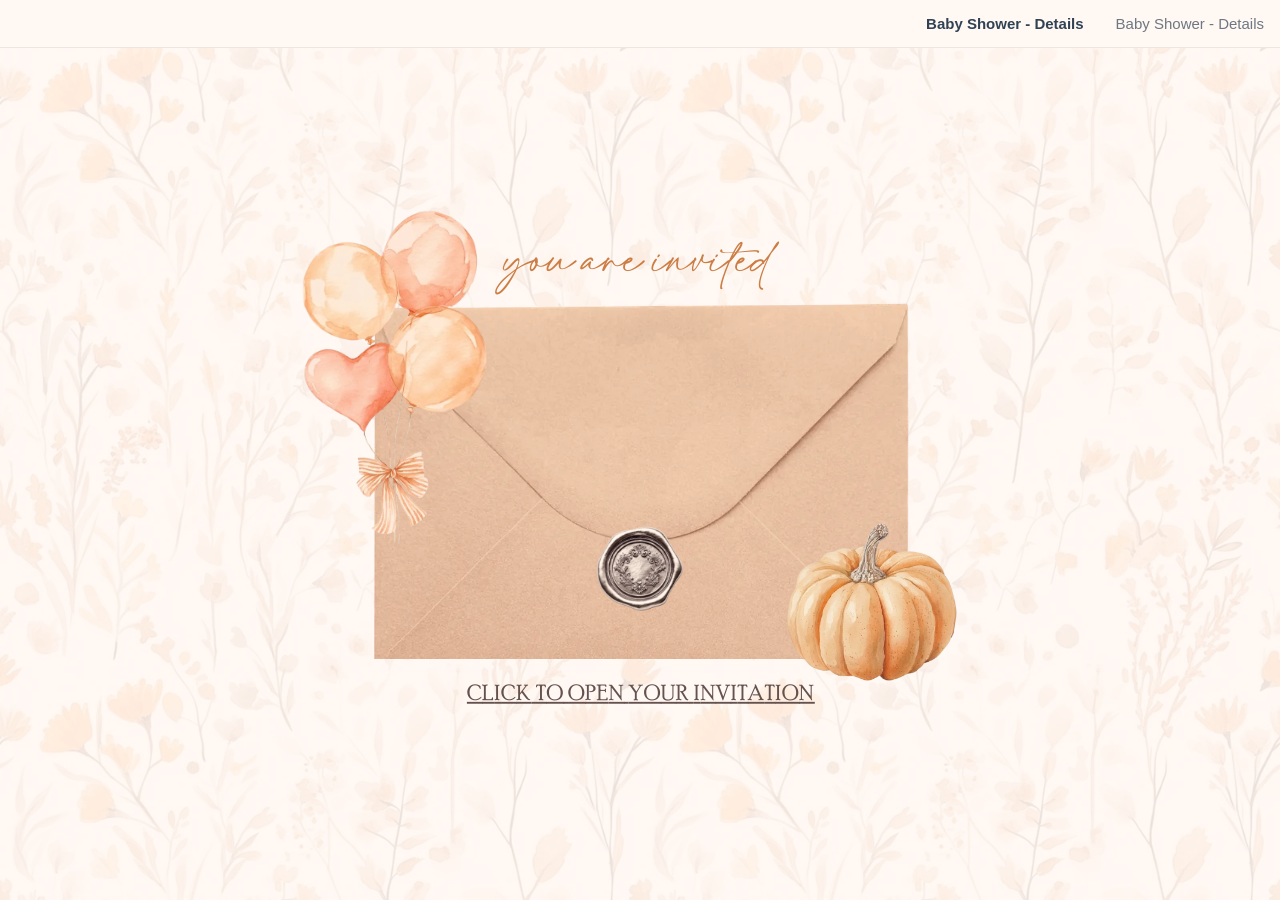
==== commit 24cea8b5: "Keep the invite out of search results noindex meta on all three pages. Deliberately no robots.txt Di" ====
--- a/docs/baby-shower---details/index.html
+++ b/docs/baby-shower---details/index.html
@@ -1,4 +1,4 @@
-<!DOCTYPE html><html dir="ltr" lang="en" class="x-default-marker theme light classic x6brqfx x1yowkxt x19aimcq"><head><base href="../"><meta charset="utf-8"><title>Baby Shower - Details</title><meta name="app-name" content="export_website"/><meta name="build-version" content="500ca459d8d01e7590dbabec601bf9f5c8e6bdf1"/><meta name="build-release-name" content="20260820-23-500ca45"/><meta name="build-deployment-group" content="STABLE"/><meta name="viewport" content="width=device-width, initial-scale=1"><link href="_assets/acd63f635005832a.ltr.css" rel="stylesheet" integrity="sha512-QgDigJCfhQj65MSlaU1P/VemfzBLKkk+6ahr9y4tYtAR3T2nGmsw78jPq9HTZWpMby/q4lXwyQBRx/TDUc7kNQ==" crossorigin="anonymous"><link href="_assets/static_font_4.ltr.css" rel="stylesheet"><link href="_assets/d105451d07bf2055.runtime.js" rel="preload" as="script" crossorigin="anonymous" integrity="sha512-wRUWnZiLycyhO7qn0qrYxHeyLHwz5JadojsSnPGPlUNr213LH5rLWLmWm41vAhKdg6tF9+sAFKAA/bLR4vyXNw==" nonce="89d6a2b1-b1df-483b-be1b-7c624292c8c7"><link href="_assets/e6d9690df7022fb8.s4le6a.vendor.js" rel="preload" as="script" crossorigin="anonymous" integrity="sha512-CKTxAr+UOPx/MOoLT6ihX3xz5G6jP2q86jBMqT60c6kT+RnlKpA2RqUTjFa43m3XjRKkVQ3yGAwtSjfbxN0v2Q==" nonce="89d6a2b1-b1df-483b-be1b-7c624292c8c7"><link href="_assets/125ffa419580c0dd.vendor.js" rel="preload" as="script" crossorigin="anonymous" integrity="sha512-NsS28if6lqMJxaDwYnYZpDjxR3jMxktJc37xmRoxt8YHtCmtSBUWKAFw4uwiUGU1F+x9mT28WDMysdx0iHdJbA==" nonce="89d6a2b1-b1df-483b-be1b-7c624292c8c7"><link href="_assets/d14ee29a82318d1f.strings.js" rel="preload" as="script" crossorigin="anonymous" integrity="sha512-txiOpK2SBuTH9z87vEcuet8Ed2FWiIIXr56Ah/08j0OHQHk5W46cg/y5MxevEB1eQ1B3ZDSTPhLEH1ZRAQPU1g==" nonce="89d6a2b1-b1df-483b-be1b-7c624292c8c7"><link href="_assets/821b0fad4d706dd5.en.js" rel="preload" as="script" crossorigin="anonymous" integrity="sha512-OwD3gFedJGWi83TW+g8O37ODZQojE8Va5TqBjfpieT9PBHJoa/DtyzEXSVWChti1JByUhj5Yt8VctCtpMnjO8A==" nonce="89d6a2b1-b1df-483b-be1b-7c624292c8c7"><link href="_assets/5377dc2b9a1a1e37.js" rel="preload" as="script" crossorigin="anonymous" integrity="sha512-A6RAPfxGHLQe8QbNNgUe/f08e+DgvqV9MEEIVqkI9dmGmun9+1l/H2SyTQQVJe2eu0o5eZSCUCl9YZQEArNmtA==" nonce="89d6a2b1-b1df-483b-be1b-7c624292c8c7"><meta name="referrer" content="strict-origin-when-cross-origin"><meta property="og:title" content="Baby Shower - Details"><meta property="og:type" content="website"><link rel="shortcut icon" href="_assets/images/2d0b56e7e51cf11036ad8734bdb67e2d.png"><link rel="icon" href="_assets/images/e53c4bd8da5e491d9ab09e7cf0daf874.png" sizes="192x192"><link rel="apple-touch-icon" href="_assets/images/725b756a69a7d4c235070e51acd85560.png" sizes="180x180"><script nonce="89d6a2b1-b1df-483b-be1b-7c624292c8c7">window['__canva_website_bootstrap__'] = JSON.parse('{"A":"DAHRRnP2rHs","B":"eyJhbGciOiJkaXIiLCJlbmMiOiJBMjU2R0NNIiwia2lkIjoia2lkLTE3Nzg0NzAzNjEzOTQifQ..2yxfiLTBWwEML_5W.qm-2hS29lpz5TBvXkpZ0xm0xFbCnRbpQsZLqN9lm45HYV6x0X_euiQ5LFRGhKdgcXrUxJOrUbg.HXNuQMdtKKy8ZXgh-4aPdQ"}');</script><script nonce="89d6a2b1-b1df-483b-be1b-7c624292c8c7">
+<!DOCTYPE html><html dir="ltr" lang="en" class="x-default-marker theme light classic x6brqfx x1yowkxt x19aimcq"><head><base href="../"><meta charset="utf-8"><meta name="robots" content="noindex, nofollow"><title>Baby Shower - Details</title><meta name="app-name" content="export_website"/><meta name="build-version" content="500ca459d8d01e7590dbabec601bf9f5c8e6bdf1"/><meta name="build-release-name" content="20260820-23-500ca45"/><meta name="build-deployment-group" content="STABLE"/><meta name="viewport" content="width=device-width, initial-scale=1"><link href="_assets/acd63f635005832a.ltr.css" rel="stylesheet" integrity="sha512-QgDigJCfhQj65MSlaU1P/VemfzBLKkk+6ahr9y4tYtAR3T2nGmsw78jPq9HTZWpMby/q4lXwyQBRx/TDUc7kNQ==" crossorigin="anonymous"><link href="_assets/static_font_4.ltr.css" rel="stylesheet"><link href="_assets/d105451d07bf2055.runtime.js" rel="preload" as="script" crossorigin="anonymous" integrity="sha512-wRUWnZiLycyhO7qn0qrYxHeyLHwz5JadojsSnPGPlUNr213LH5rLWLmWm41vAhKdg6tF9+sAFKAA/bLR4vyXNw==" nonce="89d6a2b1-b1df-483b-be1b-7c624292c8c7"><link href="_assets/e6d9690df7022fb8.s4le6a.vendor.js" rel="preload" as="script" crossorigin="anonymous" integrity="sha512-CKTxAr+UOPx/MOoLT6ihX3xz5G6jP2q86jBMqT60c6kT+RnlKpA2RqUTjFa43m3XjRKkVQ3yGAwtSjfbxN0v2Q==" nonce="89d6a2b1-b1df-483b-be1b-7c624292c8c7"><link href="_assets/125ffa419580c0dd.vendor.js" rel="preload" as="script" crossorigin="anonymous" integrity="sha512-NsS28if6lqMJxaDwYnYZpDjxR3jMxktJc37xmRoxt8YHtCmtSBUWKAFw4uwiUGU1F+x9mT28WDMysdx0iHdJbA==" nonce="89d6a2b1-b1df-483b-be1b-7c624292c8c7"><link href="_assets/d14ee29a82318d1f.strings.js" rel="preload" as="script" crossorigin="anonymous" integrity="sha512-txiOpK2SBuTH9z87vEcuet8Ed2FWiIIXr56Ah/08j0OHQHk5W46cg/y5MxevEB1eQ1B3ZDSTPhLEH1ZRAQPU1g==" nonce="89d6a2b1-b1df-483b-be1b-7c624292c8c7"><link href="_assets/821b0fad4d706dd5.en.js" rel="preload" as="script" crossorigin="anonymous" integrity="sha512-OwD3gFedJGWi83TW+g8O37ODZQojE8Va5TqBjfpieT9PBHJoa/DtyzEXSVWChti1JByUhj5Yt8VctCtpMnjO8A==" nonce="89d6a2b1-b1df-483b-be1b-7c624292c8c7"><link href="_assets/5377dc2b9a1a1e37.js" rel="preload" as="script" crossorigin="anonymous" integrity="sha512-A6RAPfxGHLQe8QbNNgUe/f08e+DgvqV9MEEIVqkI9dmGmun9+1l/H2SyTQQVJe2eu0o5eZSCUCl9YZQEArNmtA==" nonce="89d6a2b1-b1df-483b-be1b-7c624292c8c7"><meta name="referrer" content="strict-origin-when-cross-origin"><meta property="og:title" content="Baby Shower - Details"><meta property="og:type" content="website"><link rel="shortcut icon" href="_assets/images/2d0b56e7e51cf11036ad8734bdb67e2d.png"><link rel="icon" href="_assets/images/e53c4bd8da5e491d9ab09e7cf0daf874.png" sizes="192x192"><link rel="apple-touch-icon" href="_assets/images/725b756a69a7d4c235070e51acd85560.png" sizes="180x180"><script nonce="89d6a2b1-b1df-483b-be1b-7c624292c8c7">window['__canva_website_bootstrap__'] = JSON.parse('{"A":"DAHRRnP2rHs","B":"eyJhbGciOiJkaXIiLCJlbmMiOiJBMjU2R0NNIiwia2lkIjoia2lkLTE3Nzg0NzAzNjEzOTQifQ..2yxfiLTBWwEML_5W.qm-2hS29lpz5TBvXkpZ0xm0xFbCnRbpQsZLqN9lm45HYV6x0X_euiQ5LFRGhKdgcXrUxJOrUbg.HXNuQMdtKKy8ZXgh-4aPdQ"}');</script><script nonce="89d6a2b1-b1df-483b-be1b-7c624292c8c7">
       document.addEventListener('contextmenu', (e) => {
         const isMedia = ['img', 'image', 'video', 'svg', 'picture'].some(
           tagName => tagName.localeCompare(e.target.tagName, undefined, { sensitivity: 'base' }) === 0,
